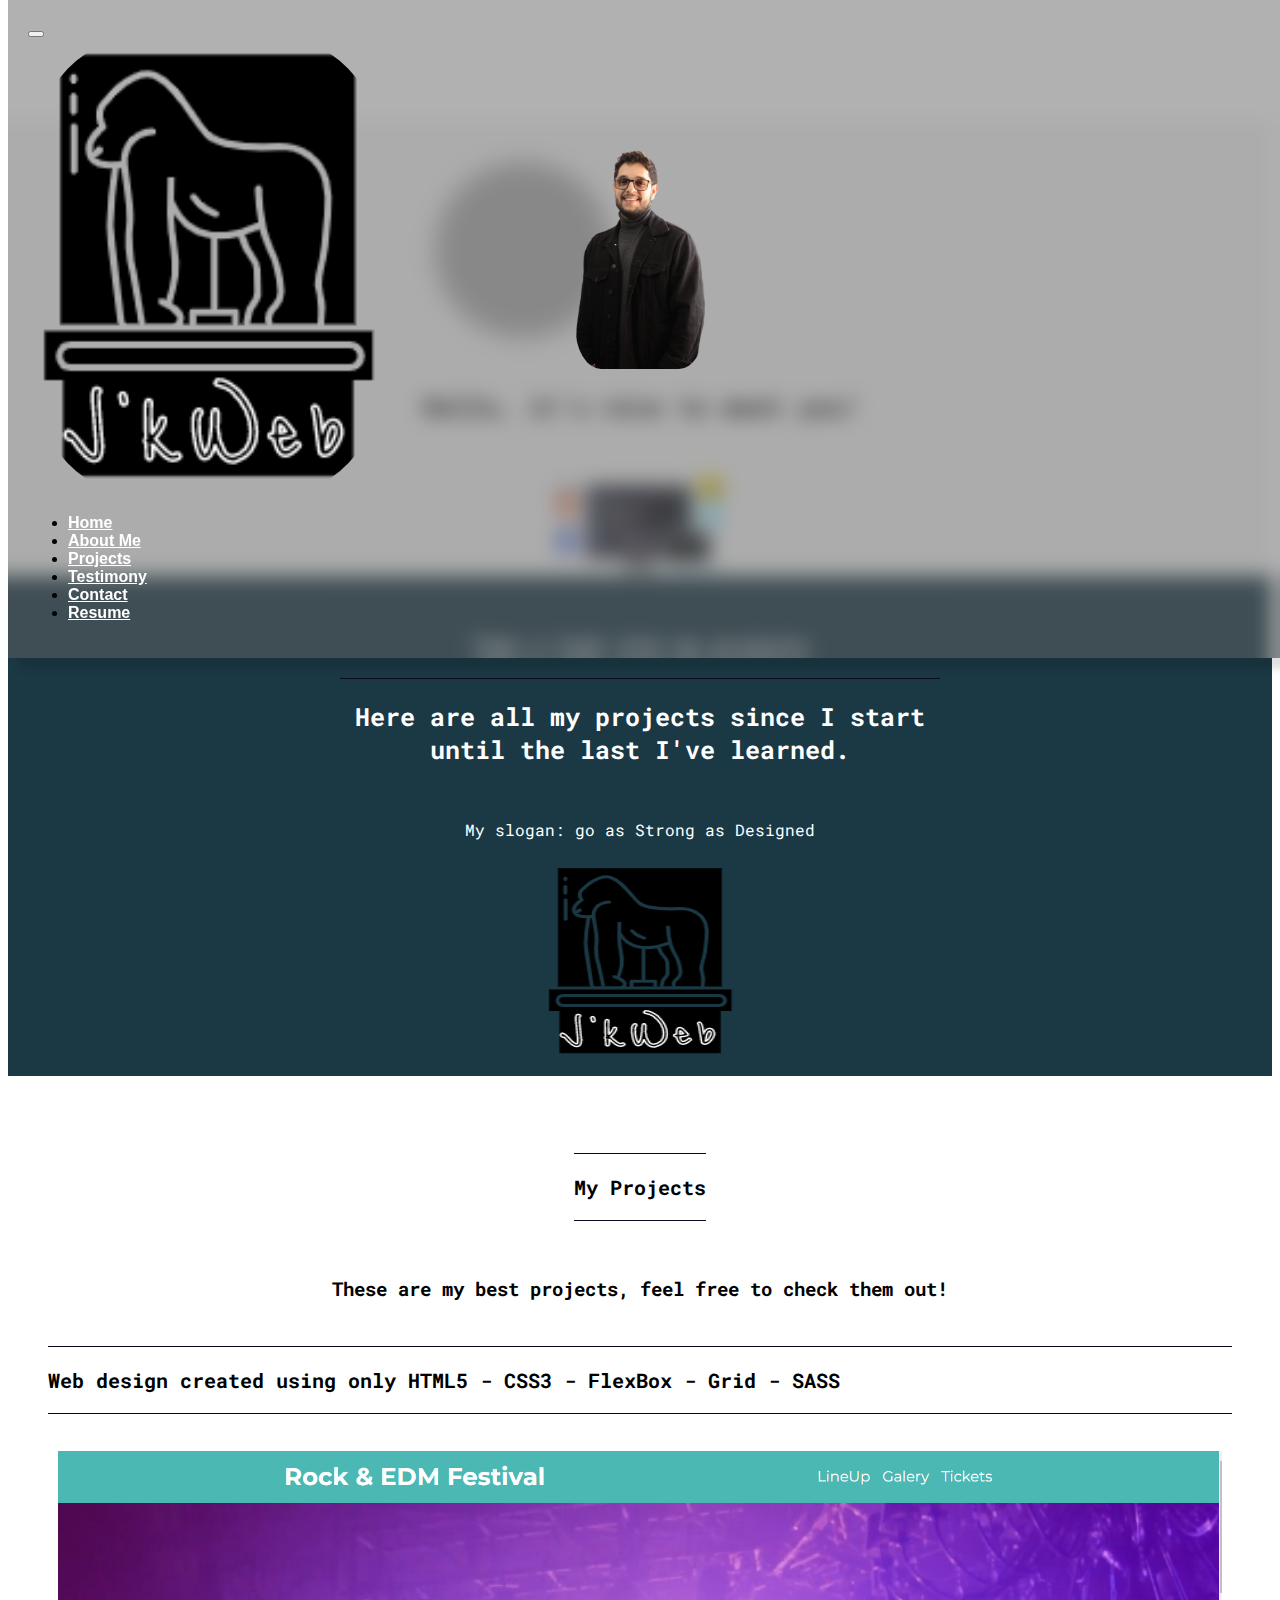
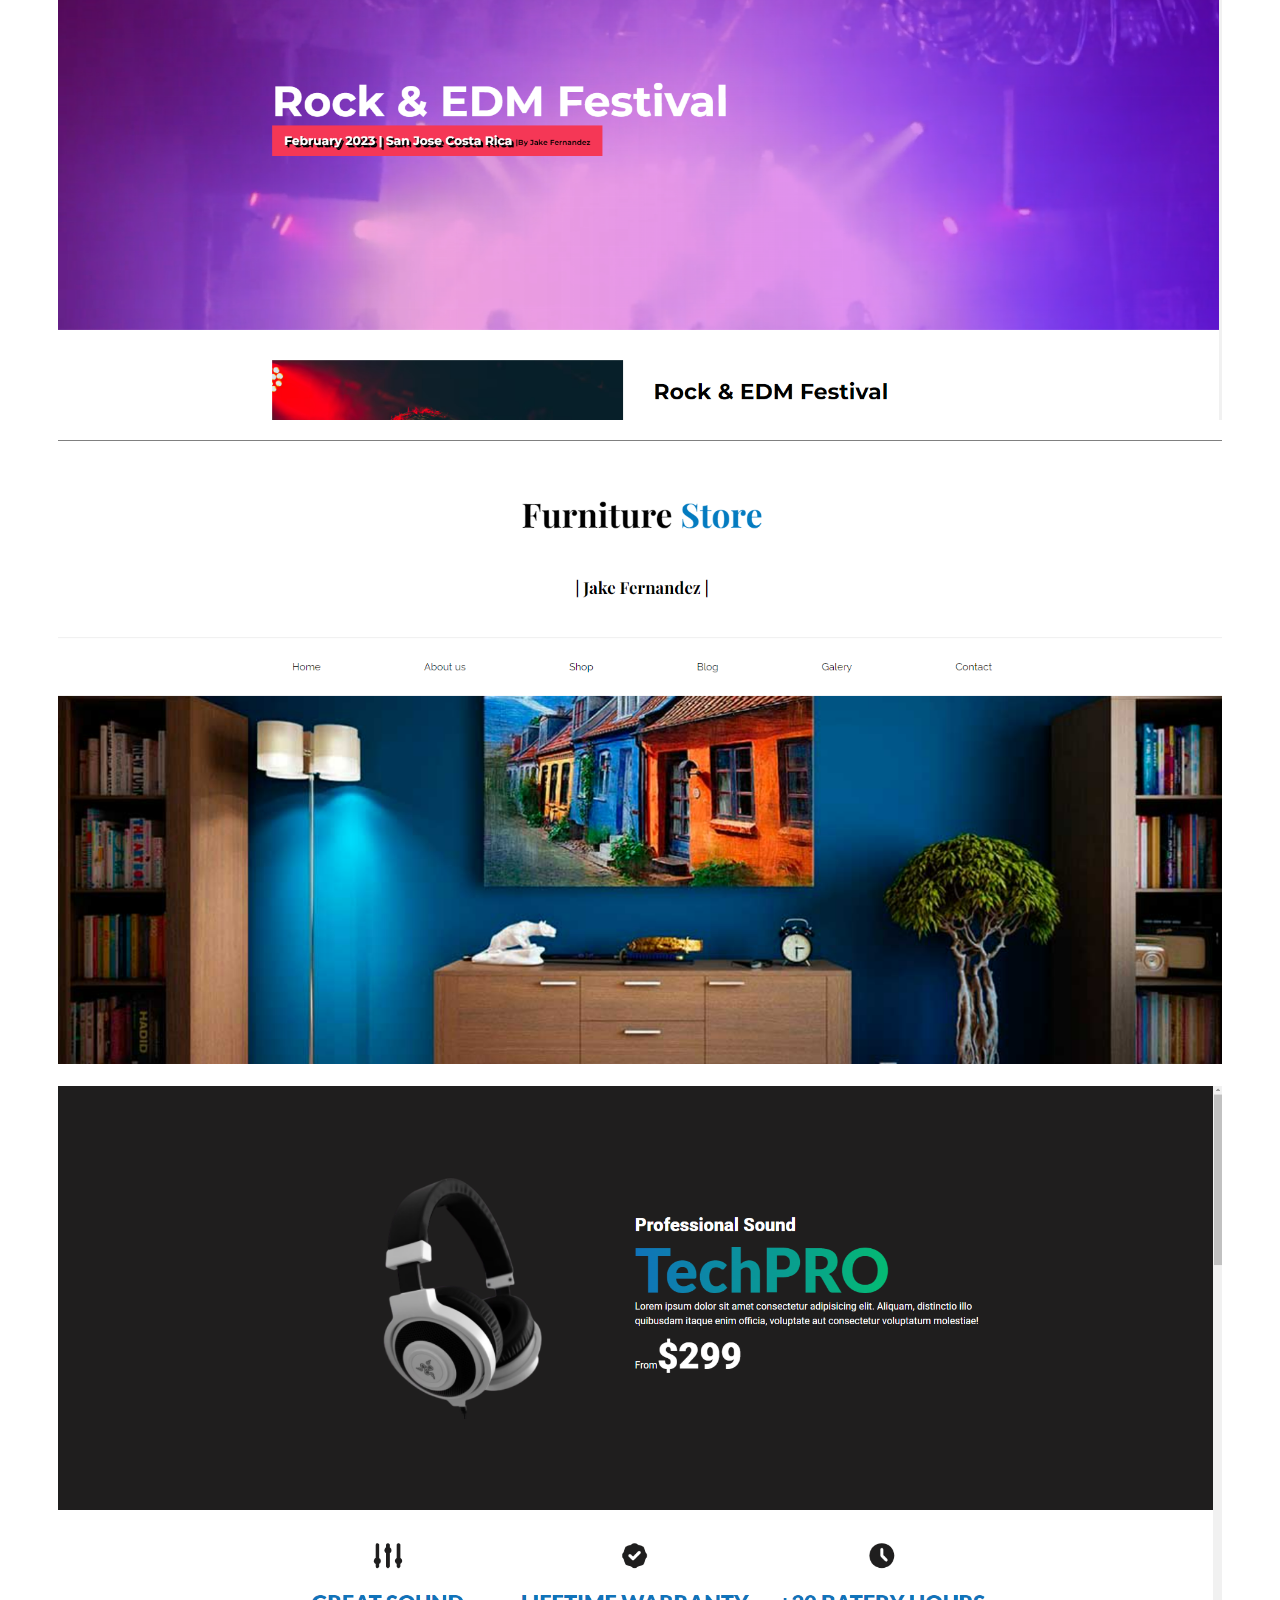
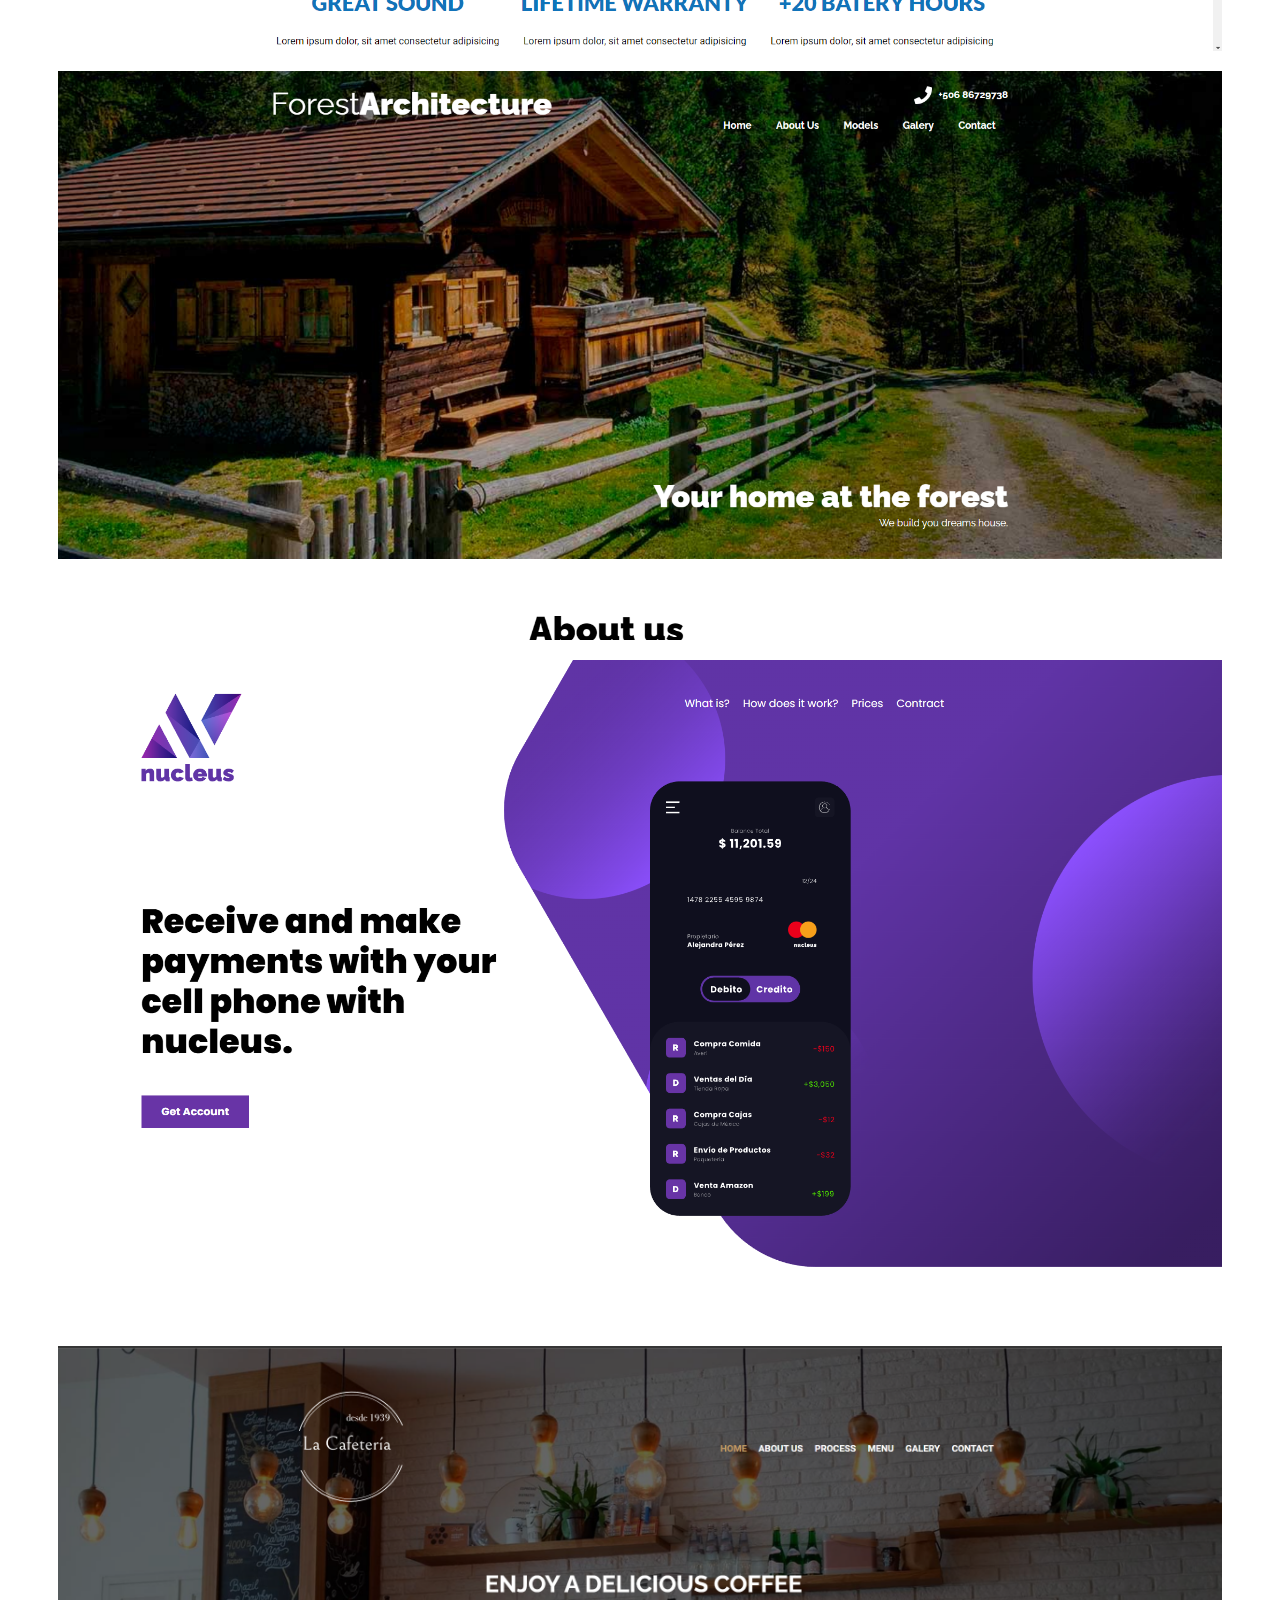
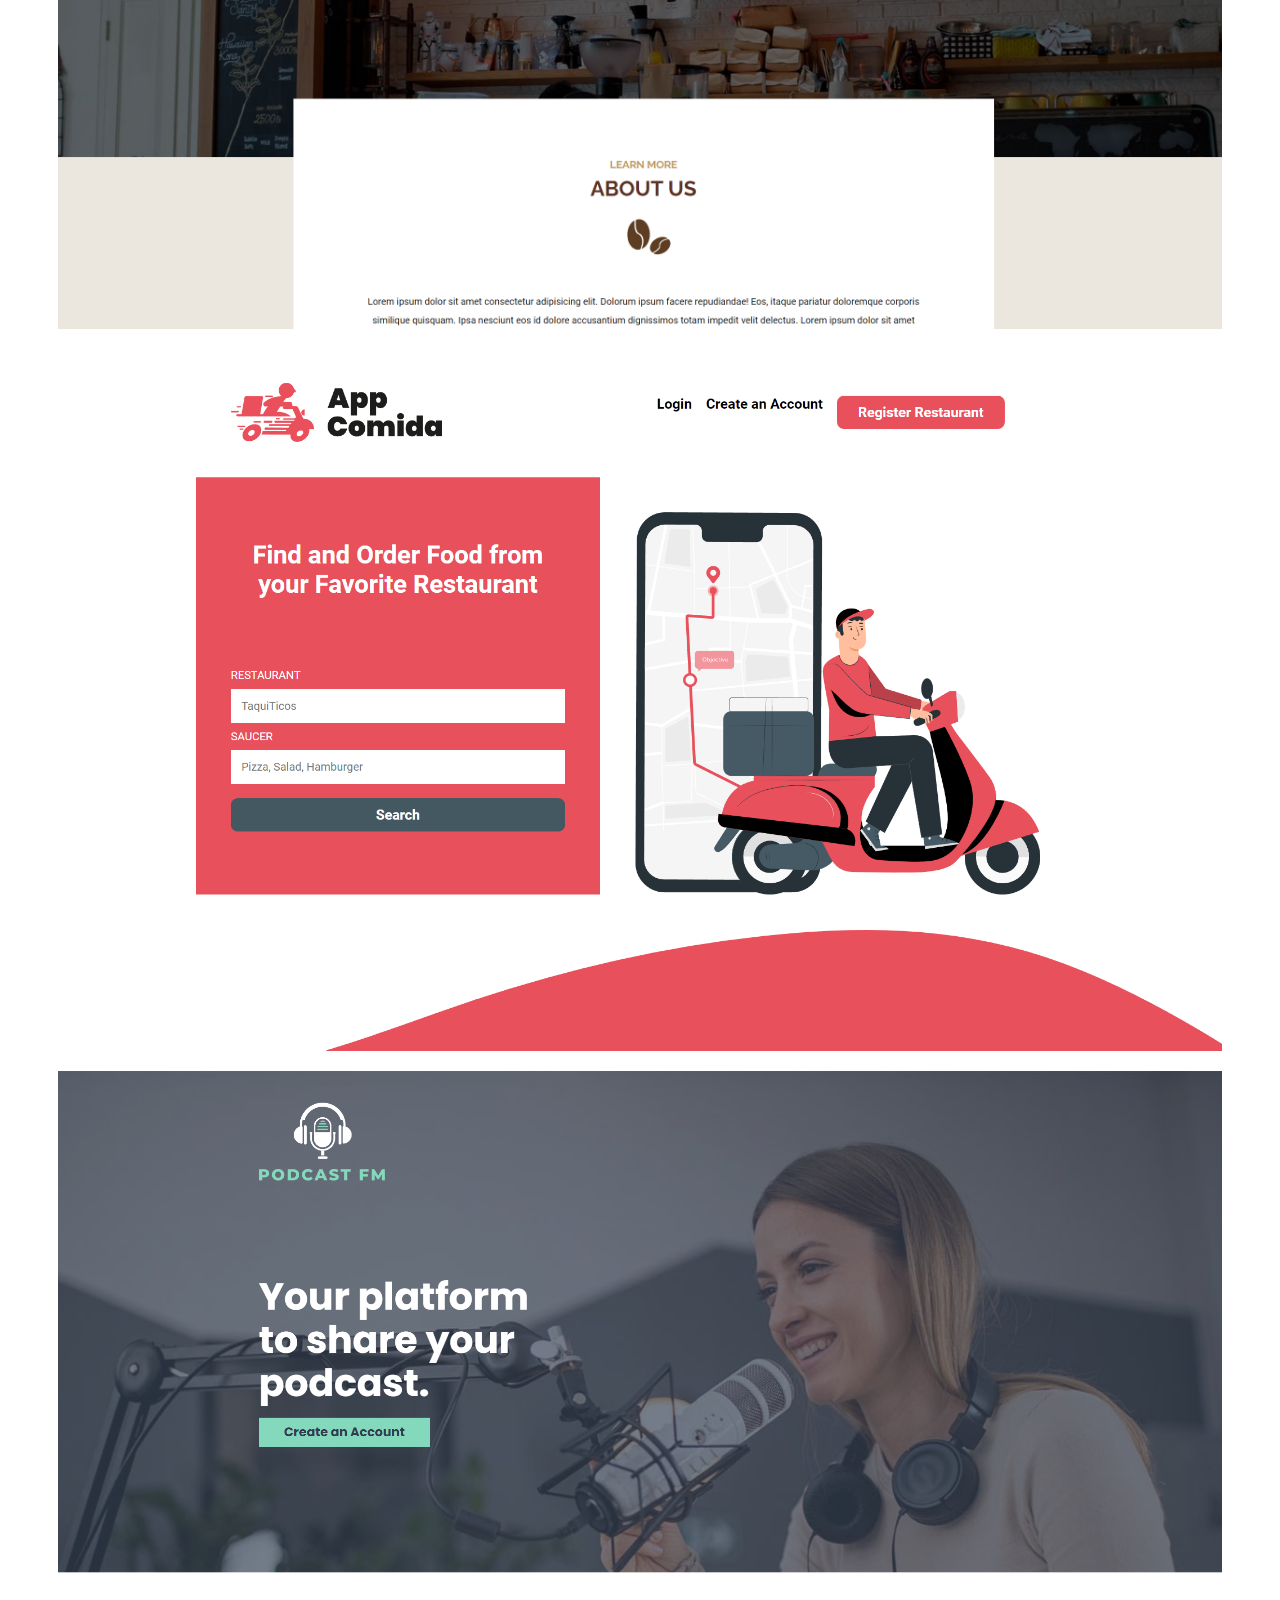
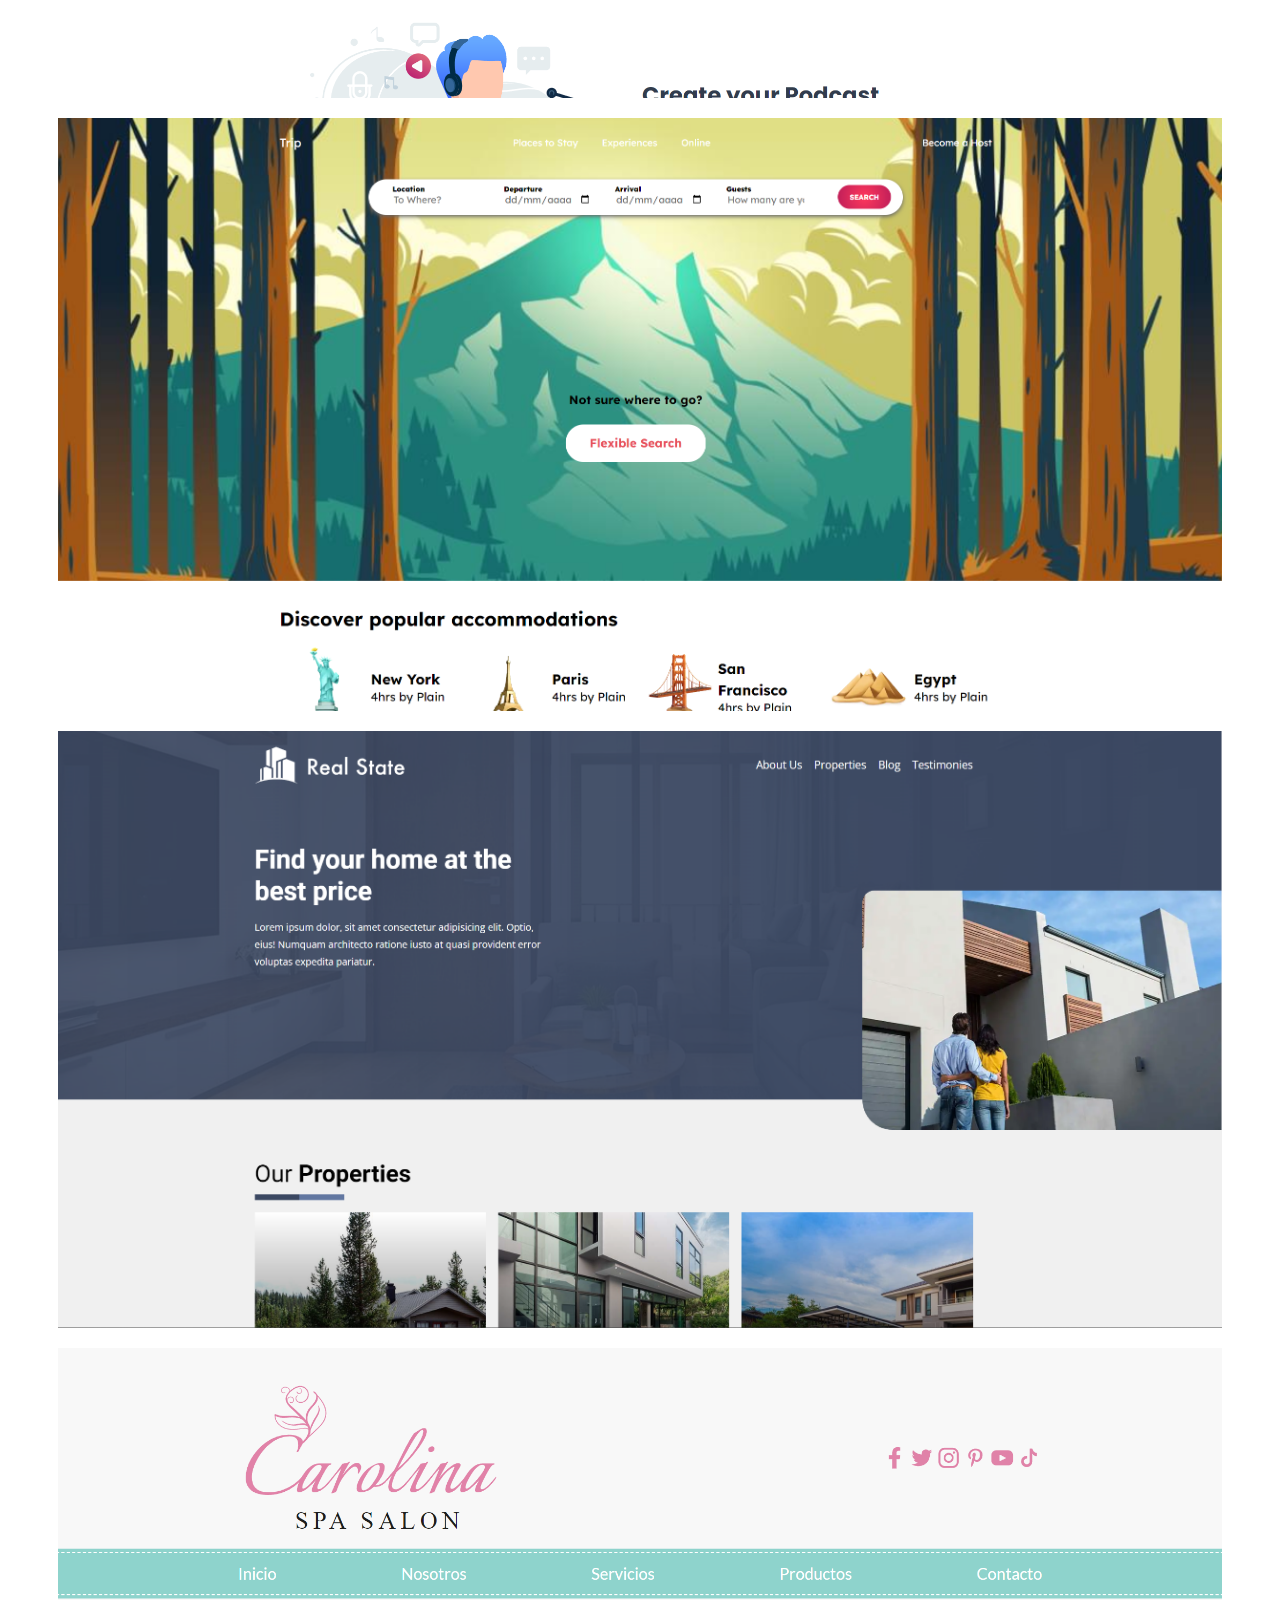
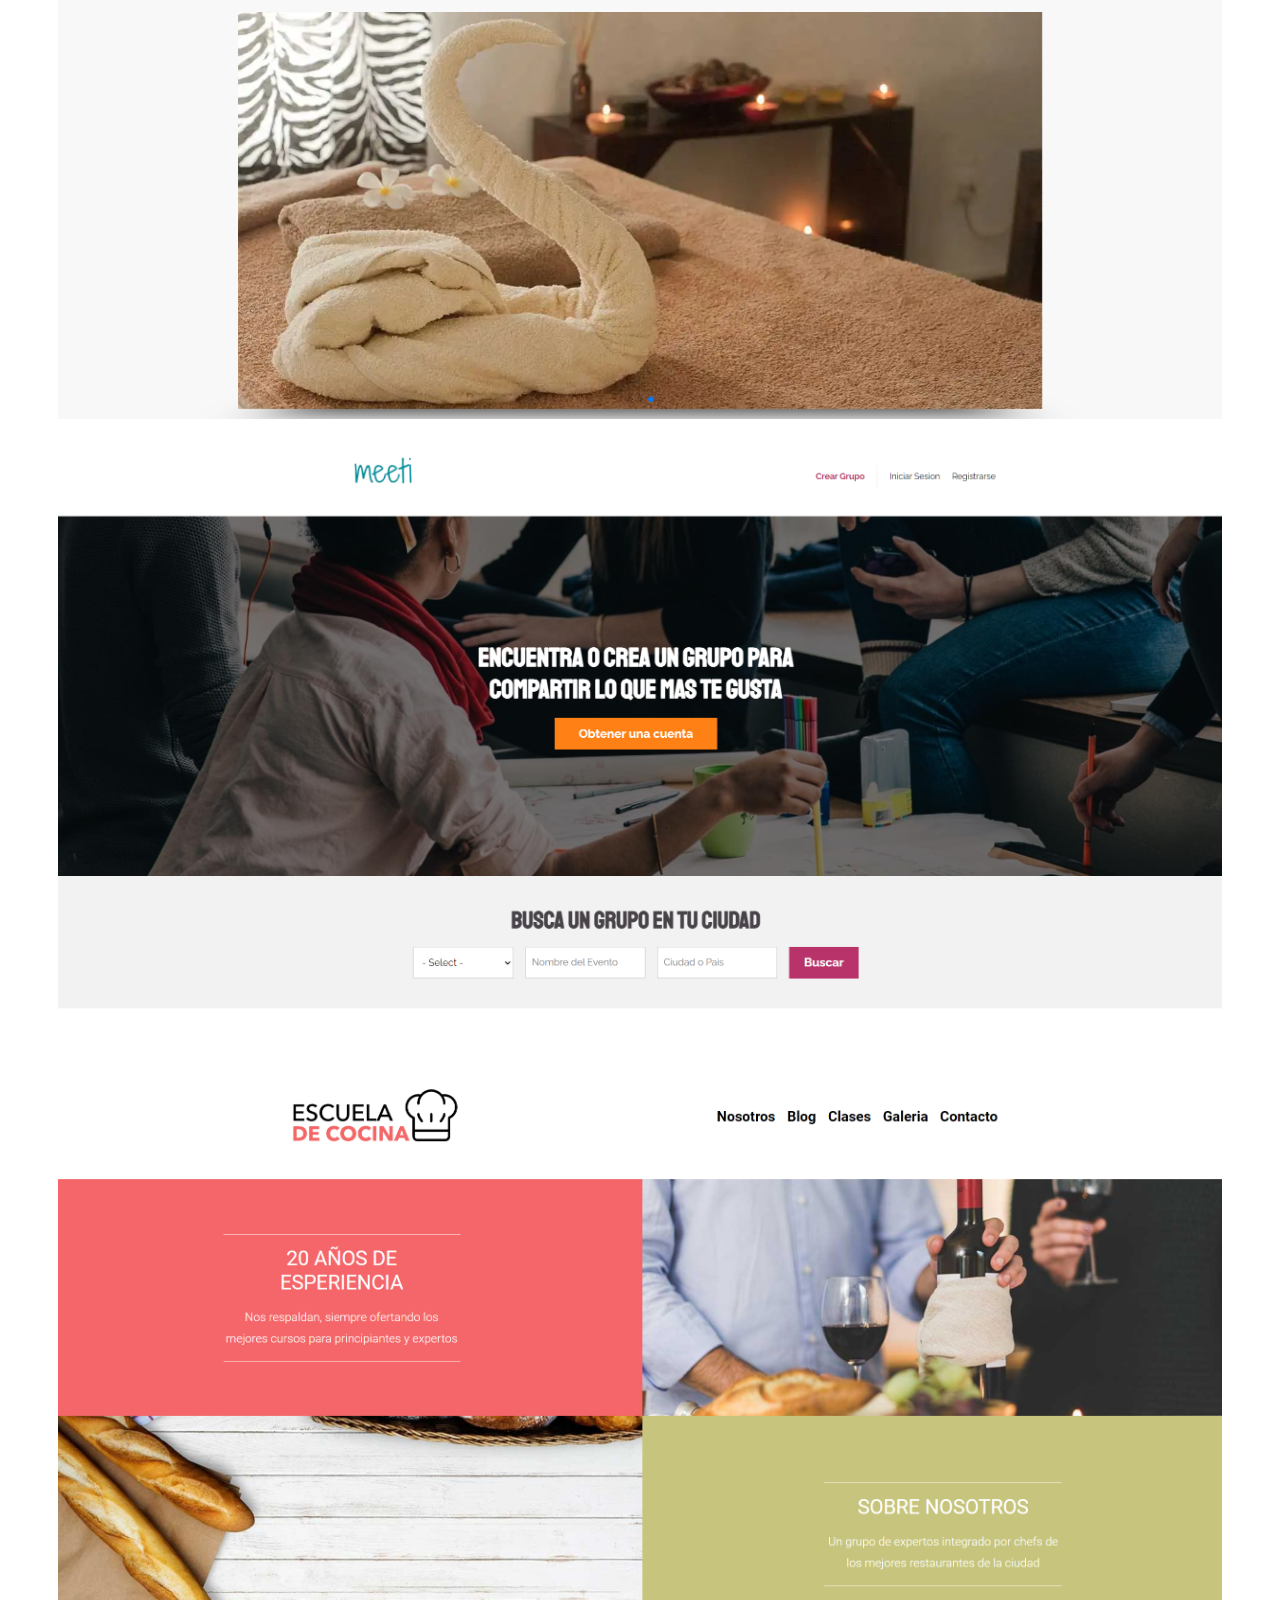
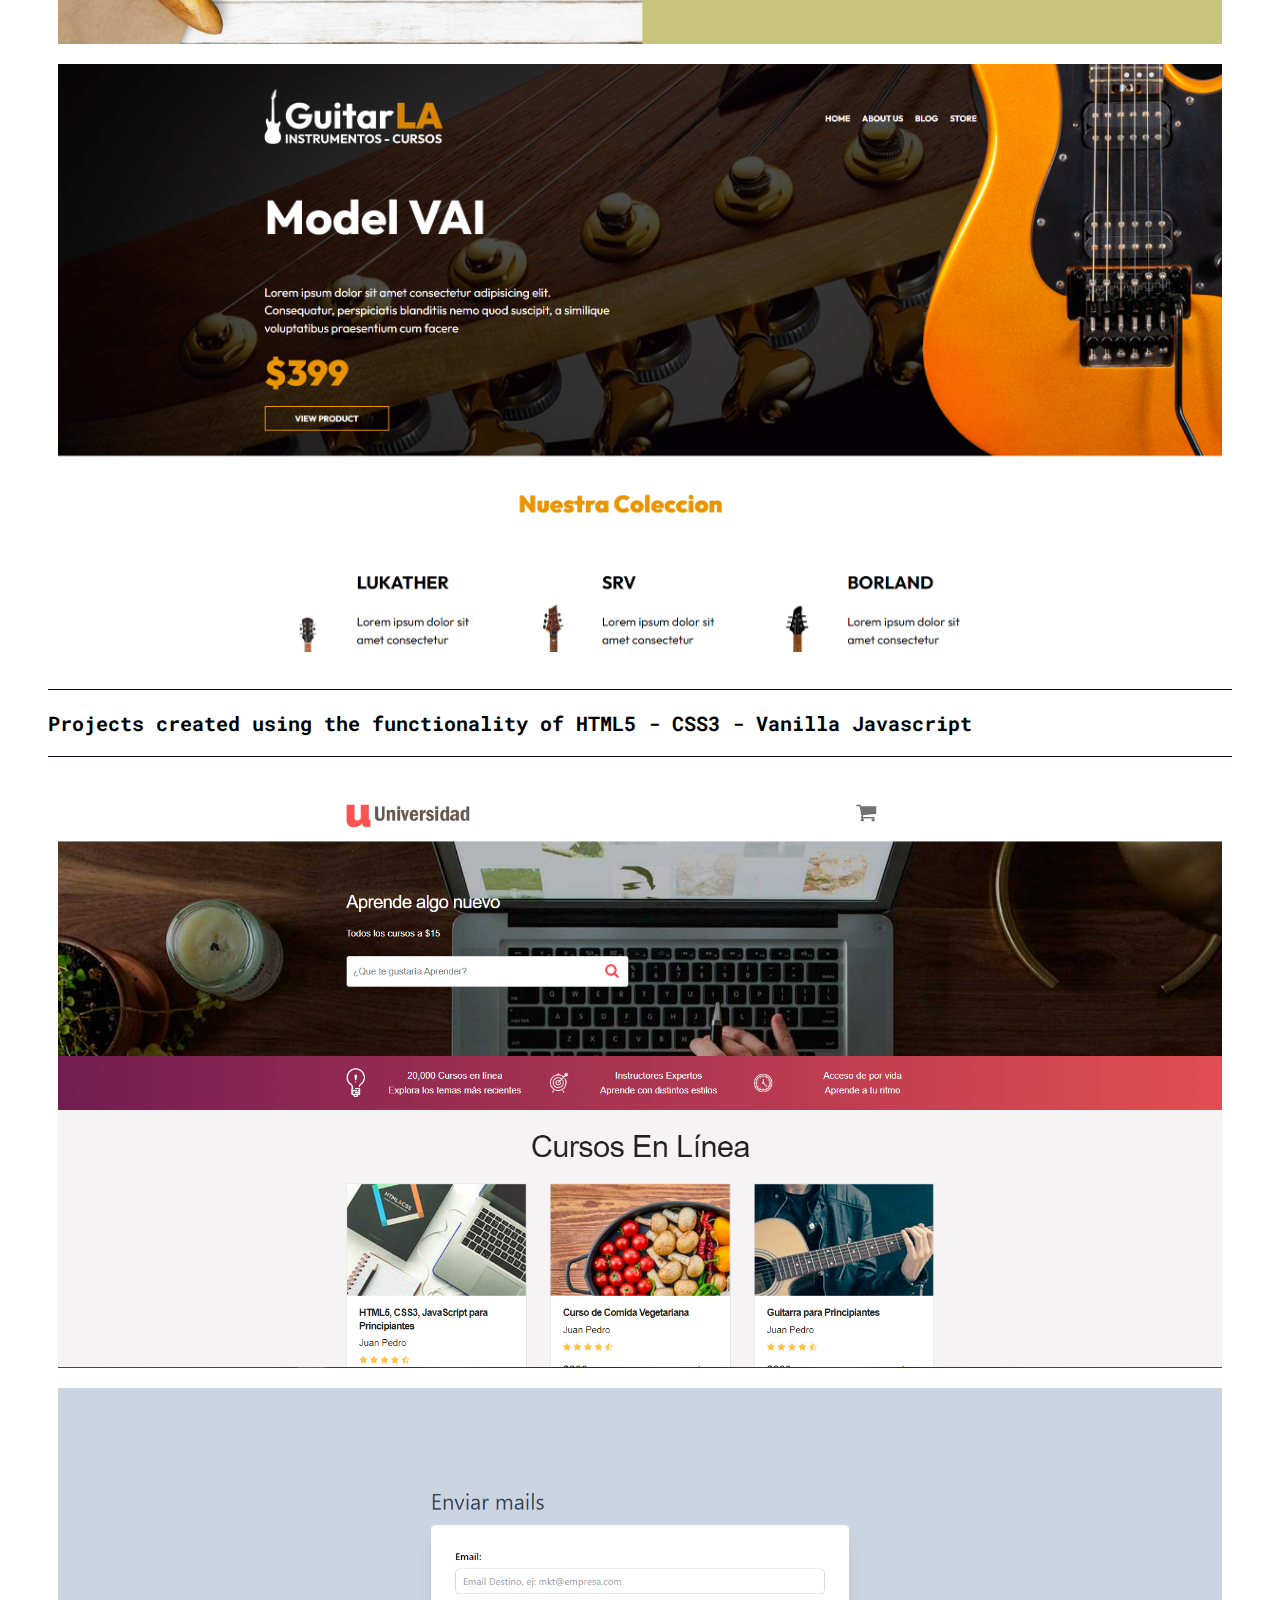
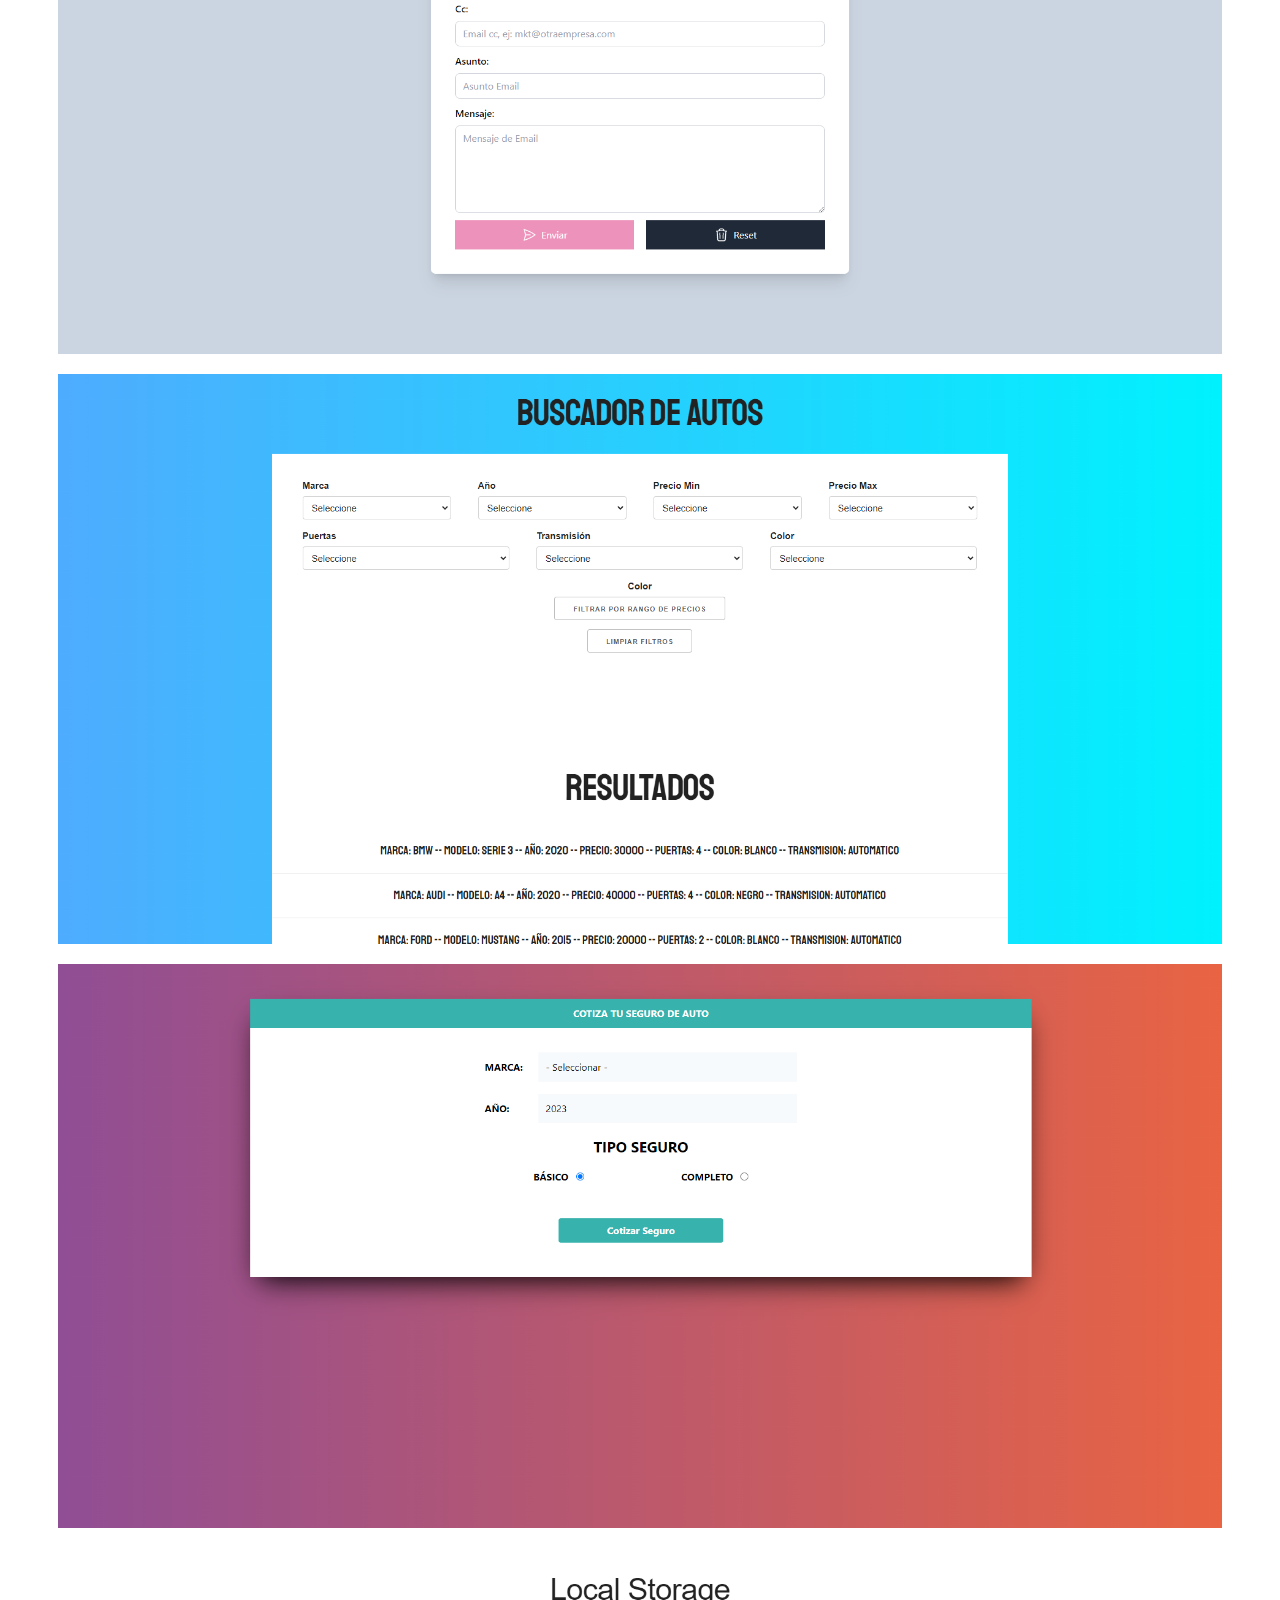
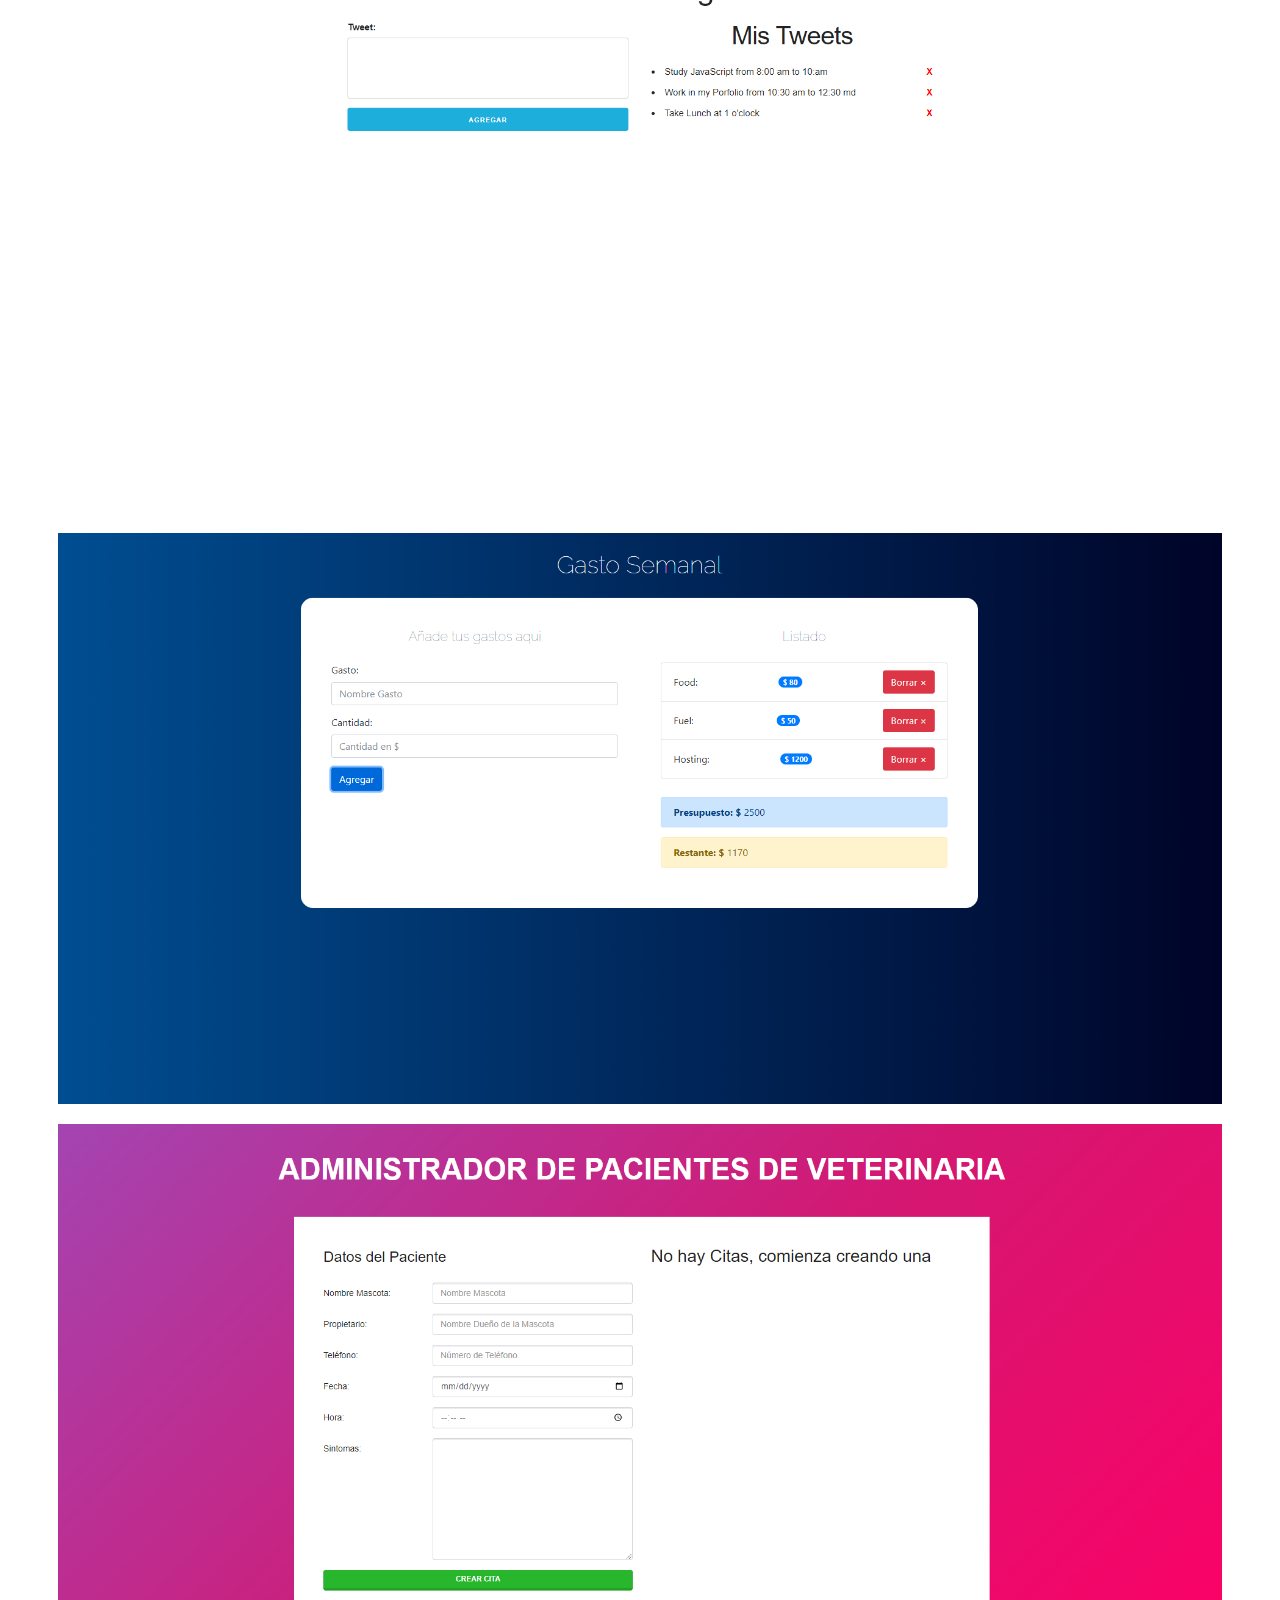
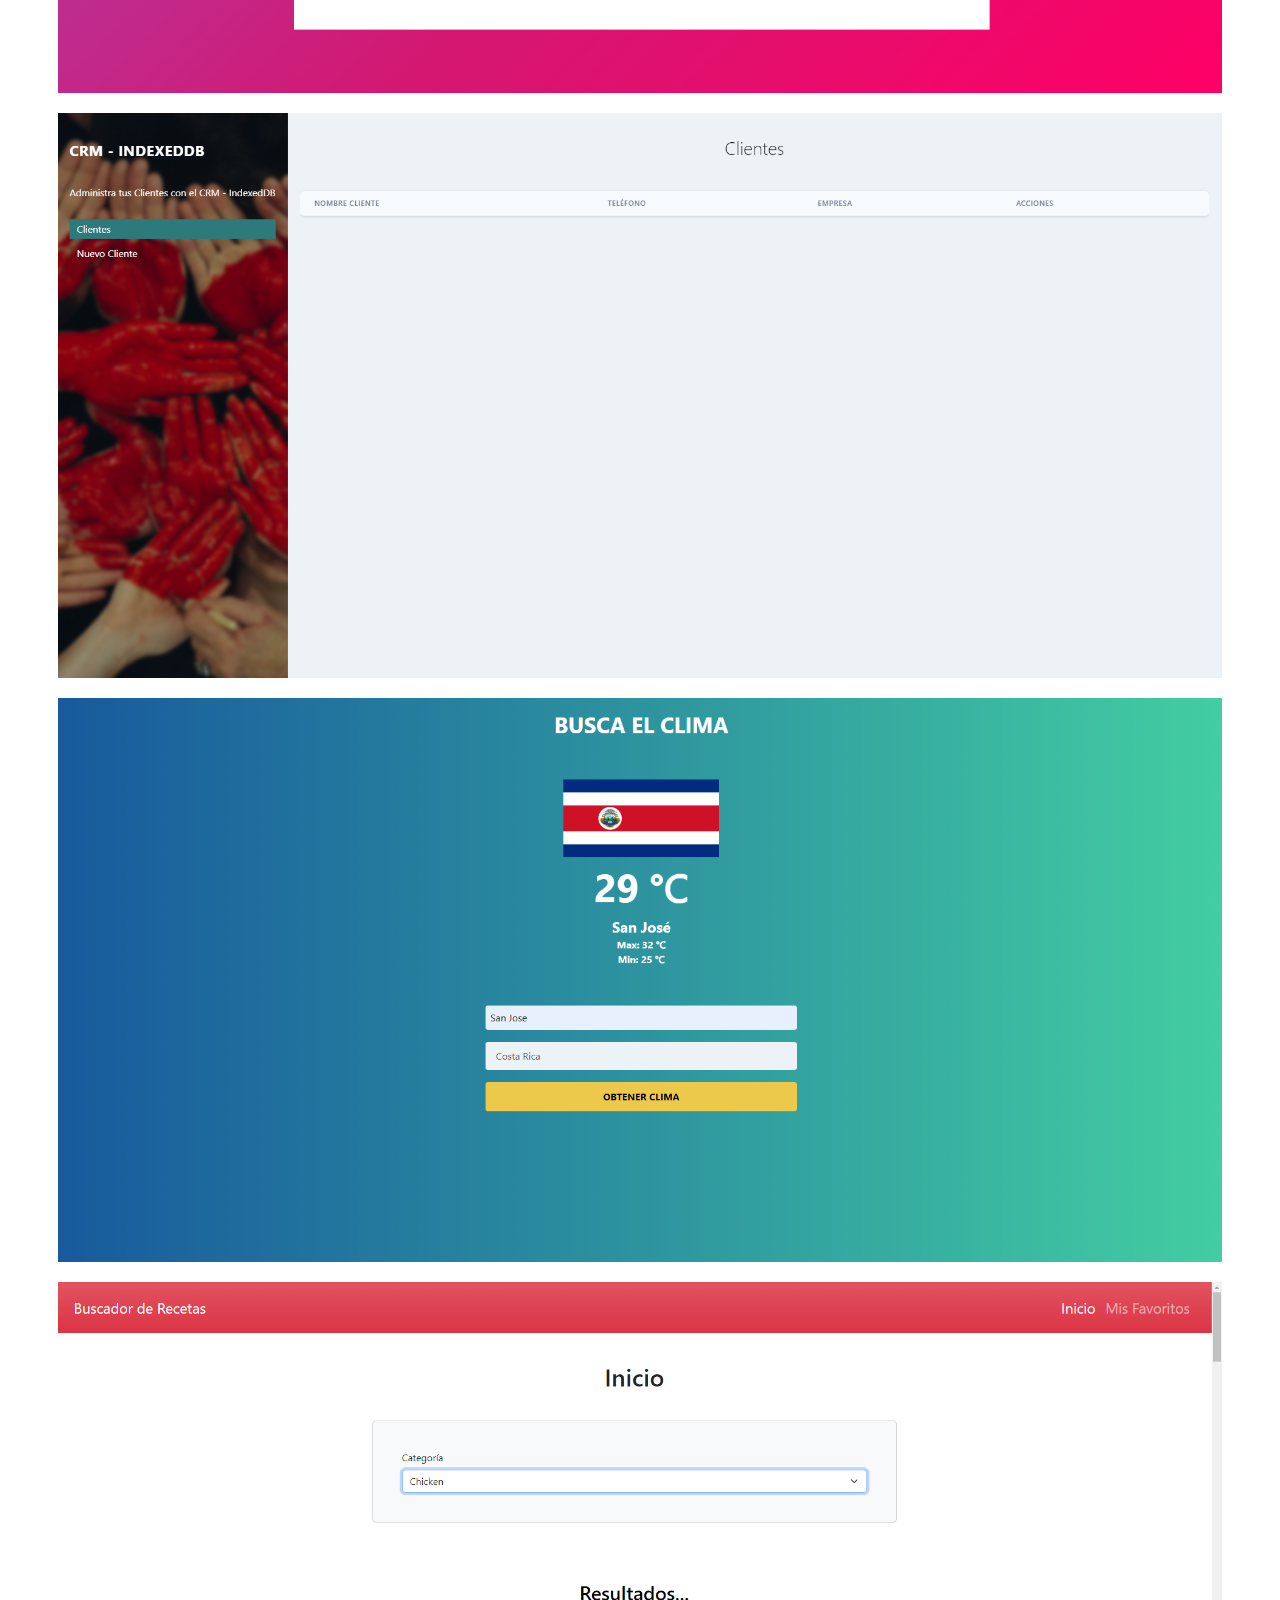
==== moreprojects.html @ 63410586 "My Deply" ====
<!DOCTYPE html>
<html lang="en">

    <head>
        <!-- Metadatos -->
        <meta charset="UTF-8">
        <meta http-equiv="X-UA-Compatible" content="IE=edge">
        <meta name="viewport" content="width=device-width, initial-scale=1.0">
        <meta name="author" content="Jake Fernandez">
        <meta name="description" content="Portfolio of web development by Jake Fernandez">
        <meta name="keywords" content="HTML, CSS, JavaScript, Reack, bootstrap">
        <meta name="viewport" content="width=device-width, initial-scale=1">
        <link rel="preconnect" href="https://fonts.googleapis.com">
        <link rel="preconnect" href="https://fonts.gstatic.com" crossorigin>
        <link rel="preconnect" href="https://fonts.googleapis.com">
        <link rel="preconnect" href="https://fonts.gstatic.com" crossorigin>
        <link rel="preconnect" href="https://fonts.googleapis.com">
        <link rel="preconnect" href="https://fonts.gstatic.com" crossorigin>
        <link href="https://fonts.googleapis.com/css2?family=Roboto+Mono:wght@400;700&display=swap" rel="stylesheet">

        <!-- titulo -->
        <title>JakeFernandez | Portfolio</title>
        <!-- favicon -->
        <link rel="icon" type="image/x-icon" href="built/img/Logo.png">
        <!-- boostrap -->
        <link href="https://cdn.jsdelivr.net/npm/bootstrap@5.3.0-alpha1/dist/css/bootstrap.min.css" rel="stylesheet"
            integrity="sha384-GLhlTQ8iRABdZLl6O3oVMWSktQOp6b7In1Zl3/Jr59b6EGGoI1aFkw7cmDA6j6gD" crossorigin="anonymous">
        <link rel="stylesheet" href="https://cdn.jsdelivr.net/npm/bootstrap-icons@1.10.3/font/bootstrap-icons.css">
        <!-- CSS -->
        <link rel="stylesheet" href="built/css/scss/app.css">

    </head>

    <body>
        <!-- barra de navegacion -->
        <nav class="navbar navbar-expand-md navbar-light p-1  navegacion">

            <div class="container-fluid nav__container">
                <button class="navbar-toggler" type="button" data-bs-toggle="collapse" data-bs-target="#navbarToggler"
                    aria-controls="navbarToggler" aria-expanded="false" aria-label="Toggle navigation">
                    <span class="navbar-toggler-icon"></span>
                </button>
                <div class="collapse navbar-collapse" id="navbarToggler">
                    <a class="navbar-brand" href="index.html">
                        <img class="imag" src="built/img/Logo.png" width="80" alt="Logo pagina JFB">
                    </a>
                    <ul class="navbar-nav d-flex justify-content-center align-items-center">
                        <li class="nav-item">
                            <a class="nav-link active" aria-current="page" href="index.html">Home</a>
                        </li>
                        <li class="nav-item">
                            <a class="nav-link" href="#sobre-mi">About Me</a>
                        </li>
                        <li class="nav-item">
                            <a class="nav-link" href="#proyectos-recientes">Projects</a>
                        </li>
                        <li class="nav-item">
                            <a class="nav-link" href="#testimonio">Testimony</a>
                        </li>
                        <li class="nav-item">
                            <a class="nav-link" href="#contactos">Contact</a>
                        </li>
                        <li class="nav-item text-nav">
                            <a class="nav-link" href="Jake_FernandezCV.pdf" target="_blank"
                                rel="noopener noreferrer">Resume</a>
                        </li>
                    </ul>

                </div>
            </div>
        </nav>

        <!-- Hero Section -->
        <section id="hero" class="container-fluid hero align-items-stretch">

            <div class=" hero-principal  d-flex flex-column justify-content-center align-items-center">
                <div class="container row d-flex align-items-center justify-content-center">
                    <div class="container-circle ">

                    </div>
                    <picture>
                        <source srcset="built/img/FotosJake/5.webp" type="image/avif">
                        <source srcset="built/img/FotosJake/5.avif" type="image/webp">
                        <img class="img" loading="lazy" src="built/img/FotosJake/5.jpg" alt="Imagen Jake">
                    </picture>
                </div>
                <h1 class="t-relative">Hello, it's nice to meet you!</h1>
            </div>

            <div class="hero-inferior">
                <img class="hero-inferior-img img-fluid" src="built/img/hero-inferior.svg"
                    alt="Monitor, laptop, y logos de HTML, CSS, JavaScript, React">
            </div>
        </section>

        <!-- About me section -->
        <section id="sobre-mi" class="sobre-mi seccion-oscura">
            <div class="contenedor">
                <h2 class="seccion-titulo">Take a look into my projects</h2>

                <h2 class="t-relative">Here are all my projects since I start until the last I've learned.</h2>
                <p class="slogan">My slogan: <span>go as Strong as Designed</span></p>
            </div>
            <img class="imag-lg" src="built/img/Logo.png" width="80" alt="Logo pagina JFB">

        </section>



        <!-- Seccion Proyectos -->
        <section id="proyectos-recientes" class="proyectos-recientes seccions-clara d-flex flex-column">
            <h2 class="seccion-titulo texto-negro">My Projects</h2>
            <h3>These are my best projects, feel free to check them out!</h3>

            <!-- galeria de proyectos -->
            <div class="container text-center proyecto-contenedor"">
            <!-- <div class=" row container-fluid">
                <h4 class="seccion-titulo mt-3 mb-3">Projects created using HTML5 - CSS3 - JS AJAX - PHP - MySQL </h4> -->
                <!-- proyecto 1 -->
                <!-- <div class="col-12 col-md-6 col-lg-4">
                    <div class="proyecto">
                        <img src="built/img/festivalRockEDMbg.png" alt="Imagen proyecto 1">
                        <div class="overlay">
                            <p>Festival Rock EDM</p>
                            <div class="iconos-contenedor">
                                <a href="https://github.com/jakefernandez102/FestivalMusic.git" target="_blank"
                                    rel="noopener noreferrer">
                                    <i class="bi bi-github"></i>
                                </a>
                                <a href="https://festivalmusicjakefernandez.netlify.app" target="_blank"
                                    rel="noopener noreferrer">
                                    <i class="bi bi-browser-chrome"></i>
                                </a>
                            </div>
                        </div>
                    </div>
                </div> -->
                <!-- proyecto 2 -->
                <!-- <div class="col-12 col-md-6 col-lg-4">
                    <div class="proyecto">
                        <img src="built/img/proyecto2.png" alt="Imagen proyecto 1">
                        <div class="overlay">
                            <p>Coming soon...</p>
                            <div class="iconos-contenedor">
                                <a href="" target="_blank" rel="noopener noreferrer">
                                    <i class="bi bi-github"></i>
                                </a>
                                <a href="" target="_blank" rel="noopener noreferrer">
                                    <i class="bi bi-browser-chrome"></i>
                                </a>
                            </div>
                        </div>
                    </div>
                </div> -->
                <!-- proyecto 3 -->
                <!-- <div class="col-12 col-md-6 col-lg-4">
                    <div class="proyecto">
                        <img src="built/img/proyecto3.png" alt="Imagen proyecto 1">
                        <div class="overlay">
                            <p>Coming soon...</p>
                            <div class="iconos-contenedor">
                                <a href="" target="_blank" rel="noopener noreferrer">
                                    <i class="bi bi-github"></i>
                                </a>
                                <a href="" target="_blank" rel="noopener noreferrer">
                                    <i class="bi bi-browser-chrome"></i>
                                </a>
                            </div>
                        </div>
                    </div>
                </div>
            </div> -->
            <div class="row container-fluid">
                <h4 class="seccion-titulo mt-3 mb-3">Web design created using <strong>only</strong> HTML5 - CSS3 -
                    FlexBox -
                    Grid -
                    SASS </h4>
                <!-- proyecto 1 -->
                <div class="col-12 col-md-6 col-lg-4">
                    <div class="proyecto">
                        <img src="built/img/festivalRockEDMbg.png" alt="Imagen proyecto 1">
                        <div class="overlay">
                            <p>Festival Rock EDM</p>
                            <div class="iconos-contenedor">
                                <a href="https://github.com/jakefernandez102/FestivalMusic.git" target="_blank"
                                    rel="noopener noreferrer">
                                    <i class="bi bi-github"></i>
                                </a>
                                <a href="https://festivalmusicjakefernandez.netlify.app" target="_blank"
                                    rel="noopener noreferrer">
                                    <i class="bi bi-browser-chrome"></i>
                                </a>
                            </div>
                        </div>
                    </div>
                </div>
                <!-- proyecto 1 -->
                <div class="col-12 col-md-6 col-lg-4">
                    <div class="proyecto">
                        <img src="built/img/FurnitureStorebg.png" alt="Imagen proyecto 1">
                        <div class="overlay">
                            <p>Furniture Store</p>
                            <div class="iconos-contenedor">
                                <a href="https://github.com/jakefernandez102/FurnitureStore.git" target="_blank"
                                    rel="noopener noreferrer">
                                    <i class="bi bi-github"></i>
                                </a>
                                <a href="https://furniturestorejakefernandez.netlify.app" target="_blank"
                                    rel="noopener noreferrer">
                                    <i class="bi bi-browser-chrome"></i>
                                </a>
                            </div>
                        </div>
                    </div>
                </div>
                <!-- proyecto 2 -->
                <div class="col-12 col-md-6 col-lg-4">
                    <div class="proyecto">
                        <img src="built/img/TechPRObg.png" alt="Imagen proyecto 1">
                        <div class="overlay">
                            <p>TechPRO Headphone</p>
                            <div class="iconos-contenedor">
                                <a href="https://github.com/jakefernandez102/TechProHeadphones.git" target="_blank"
                                    rel="noopener noreferrer">
                                    <i class="bi bi-github"></i>
                                </a>
                                <a href="https://techprojakefernandez.netlify.app/" target="_blank"
                                    rel="noopener noreferrer">
                                    <i class="bi bi-browser-chrome"></i>
                                </a>
                            </div>
                        </div>
                    </div>
                </div>
                <!-- proyecto 3 -->
                <div class="col-12 col-md-6 col-lg-4">
                    <div class="proyecto">
                        <img src="built/img/Architecturebg.png" alt="Imagen proyecto 1">
                        <div class="overlay">
                            <p>Architecture Web Site.</p>
                            <div class="iconos-contenedor">
                                <a href="https://github.com/jakefernandez102/ArchitectureDesign.git" target="_blank"
                                    rel="noopener noreferrer">
                                    <i class="bi bi-github"></i>
                                </a>
                                <a href="https://archdesignjakefernandez.netlify.app" target="_blank"
                                    rel="noopener noreferrer">
                                    <i class="bi bi-browser-chrome"></i>
                                </a>
                            </div>
                        </div>
                    </div>
                </div>
                <!-- proyecto 3 -->
                <div class="col-12 col-md-6 col-lg-4">
                    <div class="proyecto">
                        <img src="built/img/NucleusApp.png" alt="Imagen proyecto 1">
                        <div class="overlay">
                            <p>Nucleus App</p>
                            <div class="iconos-contenedor">
                                <a href="https://github.com/jakefernandez102/Nucleus-eWallet" target="_blank"
                                    rel="noopener noreferrer">
                                    <i class="bi bi-github"></i>
                                </a>
                                <a href="https://nucleusappjakefernandezdev.netlify.app/" target="_blank"
                                    rel="noopener noreferrer">
                                    <i class="bi bi-browser-chrome"></i>
                                </a>
                            </div>
                        </div>
                    </div>
                </div>
                <!-- proyecto 3 -->
                <div class="col-12 col-md-6 col-lg-4">
                    <div class="proyecto">
                        <img src="built/img/Cafeteria.png" alt="Imagen proyecto 1">
                        <div class="overlay">
                            <p>Cafeteria Web Site</p>
                            <div class="iconos-contenedor">
                                <a href="https://github.com/jakefernandez102/CafeteriaSASS" target="_blank"
                                    rel="noopener noreferrer">
                                    <i class="bi bi-github"></i>
                                </a>
                                <a href="https://cafeteriasassjakefernandez.netlify.app/" target="_blank"
                                    rel="noopener noreferrer">
                                    <i class="bi bi-browser-chrome"></i>
                                </a>
                            </div>
                        </div>
                    </div>
                </div>
                <!-- proyecto 3 -->
                <div class="col-12 col-md-6 col-lg-4">
                    <div class="proyecto">
                        <img src="built/img/DeliveryApp.png" alt="Imagen proyecto 1">
                        <div class="overlay">
                            <p>DeliveryApp</p>
                            <div class="iconos-contenedor">
                                <a href="https://github.com/jakefernandez102/DeliveryApp" target="_blank"
                                    rel="noopener noreferrer">
                                    <i class="bi bi-github"></i>
                                </a>
                                <a href="https://deliveryappjakefernandez.netlify.app/" target="_blank"
                                    rel="noopener noreferrer">
                                    <i class="bi bi-browser-chrome"></i>
                                </a>
                            </div>
                        </div>
                    </div>
                </div>
                <!-- proyecto 3 -->
                <div class="col-12 col-md-6 col-lg-4">
                    <div class="proyecto">
                        <img src="built/img/Podcast.png" alt="Imagen proyecto 1">
                        <div class="overlay">
                            <p>PodCast Web Site</p>
                            <div class="iconos-contenedor">
                                <a href="https://github.com/jakefernandez102/PodCast" target="_blank"
                                    rel="noopener noreferrer">
                                    <i class="bi bi-github"></i>
                                </a>
                                <a href="https://podcastappjakefernandez.netlify.app/" target="_blank"
                                    rel="noopener noreferrer">
                                    <i class="bi bi-browser-chrome"></i>
                                </a>
                            </div>
                        </div>
                    </div>
                </div>
                <!-- proyecto 3 -->
                <div class="col-12 col-md-6 col-lg-4">
                    <div class="proyecto">
                        <img src="built/img/airbnbclon.png" alt="Imagen proyecto 1">
                        <div class="overlay">
                            <p>Air b&b clon</p>
                            <div class="iconos-contenedor">
                                <a href="https://github.com/jakefernandez102/AirbNb-Clon" target="_blank"
                                    rel="noopener noreferrer">
                                    <i class="bi bi-github"></i>
                                </a>
                                <a href="https://airbnbclonjakefernandez.netlify.app/" target="_blank"
                                    rel="noopener noreferrer">
                                    <i class="bi bi-browser-chrome"></i>
                                </a>
                            </div>
                        </div>
                    </div>
                </div>
                <!-- proyecto 3 -->
                <div class="col-12 col-md-6 col-lg-4">
                    <div class="proyecto">
                        <img src="built/img/RealState.png" alt="Imagen proyecto 1">
                        <div class="overlay">
                            <p>Real State Web Site</p>
                            <div class="iconos-contenedor">
                                <a href="https://github.com/jakefernandez102/RealState" target="_blank"
                                    rel="noopener noreferrer">
                                    <i class="bi bi-github"></i>
                                </a>
                                <a href="https://realstatejakefernandez.netlify.app/" target="_blank"
                                    rel="noopener noreferrer">
                                    <i class="bi bi-browser-chrome"></i>
                                </a>
                            </div>
                        </div>
                    </div>
                </div>
                <!-- proyecto 3 -->
                <div class="col-12 col-md-6 col-lg-4">
                    <div class="proyecto">
                        <img src="built/img/CarolinaSpa.png" alt="Imagen proyecto 1">
                        <div class="overlay">
                            <p>Carolina Spa Web Site</p>
                            <div class="iconos-contenedor">
                                <a href="https://github.com/jakefernandez102/CarolinaSpaSite" target="_blank"
                                    rel="noopener noreferrer">
                                    <i class="bi bi-github"></i>
                                </a>
                                <a href="https://carolinaspajakefernandez.netlify.app/" target="_blank"
                                    rel="noopener noreferrer">
                                    <i class="bi bi-browser-chrome"></i>
                                </a>
                            </div>
                        </div>
                    </div>
                </div>
                <!-- proyecto 3 -->
                <div class="col-12 col-md-6 col-lg-4">
                    <div class="proyecto">
                        <img src="built/img/Meeti-bg.png" alt="Imagen proyecto 1">
                        <div class="overlay">
                            <p>Meeti Clon</p>
                            <div class="iconos-contenedor">
                                <a href="https://github.com/jakefernandez102/meeti" target="_blank"
                                    rel="noopener noreferrer">
                                    <i class="bi bi-github"></i>
                                </a>
                                <a href="https://meetijakefernandez.netlify.app/" target="_blank"
                                    rel="noopener noreferrer">
                                    <i class="bi bi-browser-chrome"></i>
                                </a>
                            </div>
                        </div>
                    </div>
                </div>
                <!-- proyecto 3 -->
                <div class="col-12 col-md-6 col-lg-4">
                    <div class="proyecto">
                        <img src="built/img/EscuelaCocina-bg.png" alt="Imagen proyecto 1">
                        <div class="overlay">
                            <p>Escuela Cocina Web Site</p>
                            <div class="iconos-contenedor">
                                <a href="https://github.com/jakefernandez102/EscuelaDeCocina" target="_blank"
                                    rel="noopener noreferrer">
                                    <i class="bi bi-github"></i>
                                </a>
                                <a href="https://escuelacocinajakefernandez.netlify.app/" target="_blank"
                                    rel="noopener noreferrer">
                                    <i class="bi bi-browser-chrome"></i>
                                </a>
                            </div>
                        </div>
                    </div>
                </div>
                <!-- proyecto 3 -->
                <div class="col-12 col-md-6 col-lg-4">
                    <div class="proyecto">
                        <img src="built/img/GuitarLA.png" alt="Imagen proyecto 1">
                        <div class="overlay">
                            <p>Guitar LA Design</p>
                            <div class="iconos-contenedor">
                                <a href="https://github.com/jakefernandez102/GUITARLA" target="_blank"
                                    rel="noopener noreferrer">
                                    <i class="bi bi-github"></i>
                                </a>
                                <a href="https://guitarlajakefernandez.netlify.app/" _blank" rel="noopener noreferrer">
                                    <i class="bi bi-browser-chrome"></i>
                                </a>
                            </div>
                        </div>
                    </div>
                </div>
            </div>
            <!-- <div class="row container-fluid">
                <h4 class="seccion-titulo mt-3 mb-3">Web Design created using <strong>only</strong> HTML5 - CSS3 -
                    Bootstrap -
                    SASS
                </h4> -->
                <!-- proyecto 1 -->
                <!-- <div class="col-12 col-md-6 col-lg-4">
                    <div class="proyecto">
                        <img src="built/img/proyecto1.png" alt="Imagen proyecto 1">
                        <div class="overlay">
                            <p>Coming soon...</p>
                            <div class="iconos-contenedor">
                                <a href="" target="_blank" rel="noopener noreferrer">
                                    <i class="bi bi-github"></i>
                                </a>
                                <a href="" target="_blank" rel="noopener noreferrer">
                                    <i class="bi bi-browser-chrome"></i>
                                </a>
                            </div>
                        </div>
                    </div>
                </div> -->
                <!-- proyecto 2 -->
                <!-- <div class="col-12 col-md-6 col-lg-4">
                    <div class="proyecto">
                        <img src="built/img/proyecto2.png" alt="Imagen proyecto 1">
                        <div class="overlay">
                            <p>Coming soon...</p>
                            <div class="iconos-contenedor">
                                <a href="" target="_blank" rel="noopener noreferrer">
                                    <i class="bi bi-github"></i>
                                </a>
                                <a href="" target="_blank" rel="noopener noreferrer">
                                    <i class="bi bi-browser-chrome"></i>
                                </a>
                            </div>
                        </div>
                    </div>
                </div> -->
                <!-- proyecto 3 -->
                <!-- <div class="col-12 col-md-6 col-lg-4">
                    <div class="proyecto">
                        <img src="built/img/proyecto3.png" alt="Imagen proyecto 1">
                        <div class="overlay">
                            <p>Coming soon...</p>
                            <div class="iconos-contenedor">
                                <a href="" target="_blank" rel="noopener noreferrer">
                                    <i class="bi bi-github"></i>
                                </a>
                                <a href="" target="_blank" rel="noopener noreferrer">
                                    <i class="bi bi-browser-chrome"></i>
                                </a>
                            </div>
                        </div>
                    </div>
                </div>
            </div> -->
            <div class="row container-fluid">
                <h4 class="seccion-titulo mt-3 mb-3">Projects created using the functionality of HTML5 - CSS3 -
                    Vanilla Javascript
                </h4>
                <!-- proyecto 1 -->
                <div class="col-12 col-md-6 col-lg-4">
                    <div class="proyecto">
                        <img src="built/img/CarShoppingbg.png" alt="Imagen proyecto 1">
                        <div class="overlay">
                            <p>Shopping cart Emulator</p>
                            <div class="iconos-contenedor">
                                <a href="https://github.com/jakefernandez102/ShoppingCar.git" target="_blank"
                                    rel="noopener noreferrer">
                                    <i class="bi bi-github"></i>
                                </a>
                                <a href="https://cartshopjakefernandezjs.netlify.app" target="_blank"
                                    rel="noopener noreferrer">
                                    <i class="bi bi-browser-chrome"></i>
                                </a>
                            </div>
                        </div>
                    </div>
                </div>
                <!-- proyecto 2 -->
                <div class="col-12 col-md-6 col-lg-4">
                    <div class="proyecto">
                        <img src="built/img/EmailSenderbg.png" alt="Imagen proyecto 1">
                        <div class="overlay">
                            <p>Email Sender Emulator</p>
                            <div class="iconos-contenedor">
                                <a href="https://github.com/jakefernandez102/EmailSenderEmulator.git" target="_blank"
                                    rel="noopener noreferrer">
                                    <i class="bi bi-github"></i>
                                </a>
                                <a href="https://emailsendersimulatorjakefernandezjs.netlify.app" target="_blank"
                                    rel="noopener noreferrer">
                                    <i class="bi bi-browser-chrome"></i>
                                </a>
                            </div>
                        </div>
                    </div>
                </div>
                <!-- proyecto 3 -->
                <div class="col-12 col-md-6 col-lg-4">
                    <div class="proyecto">
                        <img src="built/img/filterPage.png" alt="Imagen proyecto 1">
                        <div class="overlay">
                            <p>Filter Emulator</p>
                            <div class="iconos-contenedor">
                                <a href="https://github.com/jakefernandez102/FilterPage.git" target="_blank"
                                    rel="noopener noreferrer">
                                    <i class="bi bi-github"></i>
                                </a>
                                <a href="https://searcherjakefernandezjs.netlify.app" target="_blank"
                                    rel="noopener noreferrer">
                                    <i class="bi bi-browser-chrome"></i>
                                </a>
                            </div>
                        </div>
                    </div>
                </div>
                <!-- proyecto 1 -->
                <div class="col-12 col-md-6 col-lg-4">
                    <div class="proyecto">
                        <img src="built/img/CarInsurancebg.png" alt="Imagen proyecto 1">
                        <div class="overlay">
                            <p>Car Insurance Emulator</p>
                            <div class="iconos-contenedor">
                                <a href="https://github.com/jakefernandez102/CarInsuranceBudgetGenerator.git"
                                    target="_blank" rel="noopener noreferrer">
                                    <i class="bi bi-github"></i>
                                </a>
                                <a href="https://carinsurancesimulatorjakefernandezjs.netlify.app/" target="_blank"
                                    rel="noopener noreferrer">
                                    <i class="bi bi-browser-chrome"></i>
                                </a>
                            </div>
                        </div>
                    </div>
                </div>
                <!-- proyecto 2 -->
                <div class="col-12 col-md-6 col-lg-4">
                    <div class="proyecto">
                        <img src="built/img/LocalStorageTweetsbg.png" alt="Imagen proyecto 1">
                        <div class="overlay">
                            <p>Tweets/ToDo List clon Emulator</p>
                            <div class="iconos-contenedor">
                                <a href="https://github.com/jakefernandez102/LocalStorageTweets-TodoList.git"
                                    target="_blank" rel="noopener noreferrer">
                                    <i class="bi bi-github"></i>
                                </a>
                                <a href="https://localstoragesimulatorjakefernandezjs.netlify.app/" target="_blank"
                                    rel="noopener noreferrer">
                                    <i class="bi bi-browser-chrome"></i>
                                </a>
                            </div>
                        </div>
                    </div>
                </div>

                <!-- proyecto 3 -->
                <div class="col-12 col-md-6 col-lg-4">
                    <div class="proyecto">
                        <img src="built/img/SpendsManagerbg.png" alt="Imagen proyecto 1">
                        <div class="overlay">
                            <p>Spends Manager Emulator</p>
                            <div class="iconos-contenedor">
                                <a href="https://github.com/jakefernandez102/SpendsManager.git" target="_blank"
                                    rel="noopener noreferrer">
                                    <i class="bi bi-github"></i>
                                </a>
                                <a href="https://spendsmanagersimulatorjakefernandezjs.netlify.app/" target="_blank"
                                    rel="noopener noreferrer">
                                    <i class="bi bi-browser-chrome"></i>
                                </a>
                            </div>
                        </div>
                    </div>
                </div>
                <!-- proyecto 1 -->
                <div class="col-12 col-md-6 col-lg-4">
                    <div class="proyecto">
                        <img src="built/img/ApointmentManagerbg.png" alt="Imagen proyecto 1">
                        <div class="overlay">
                            <p>Appointments Manager Emuator</p>
                            <div class="iconos-contenedor">
                                <a href="https://github.com/jakefernandez102/AppointmentsGenerator.git" target="_blank"
                                    rel="noopener noreferrer">
                                    <i class="bi bi-github"></i>
                                </a>
                                <a href="https://apointmentgeneratorjakefernandez.netlify.app/" target="_blank"
                                    rel="noopener noreferrer">
                                    <i class="bi bi-browser-chrome"></i>
                                </a>
                            </div>
                        </div>
                    </div>
                </div>
                <!-- proyecto 2 -->
                <div class="col-12 col-md-6 col-lg-4">
                    <div class="proyecto">
                        <img src="built/img/MiniCRM.png" alt="Imagen proyecto 1">
                        <div class="overlay">
                            <p>Mini users CRM Emilator</p>
                            <div class="iconos-contenedor">
                                <a href="https://github.com/jakefernandez102/CRMindexedDB.git" target="_blank"
                                    rel="noopener noreferrer">
                                    <i class="bi bi-github"></i>
                                </a>
                                <a href="https://minicrmjakefernandez.netlify.app/" target="_blank"
                                    rel="noopener noreferrer">
                                    <i class="bi bi-browser-chrome"></i>
                                </a>
                            </div>
                        </div>
                    </div>
                </div>
                <!-- proyecto 3 -->
                <div class="col-12 col-md-6 col-lg-4">
                    <div class="proyecto">
                        <img src="built/img/ClimateSearcher.png" alt="Imagen proyecto 1">
                        <div class="overlay">
                            <p>Climate Searcher</p>
                            <div class="iconos-contenedor">
                                <a href="https://github.com/jakefernandez102/ClimateAPI.git" target="_blank"
                                    rel="noopener noreferrer">
                                    <i class="bi bi-github"></i>
                                </a>
                                <a href="https://climateapisjakefernandez.netlify.app/" target="_blank"
                                    rel="noopener noreferrer">
                                    <i class="bi bi-browser-chrome"></i>
                                </a>
                            </div>
                        </div>
                    </div>
                </div>
                <!-- proyecto 1 -->
                <div class="col-12 col-md-6 col-lg-4">
                    <div class="proyecto">
                        <img src="built/img/RecipesAPIbg.png" alt="Imagen proyecto 1">
                        <div class="overlay">
                            <p>API Recipes Emulator</p>
                            <div class="iconos-contenedor">
                                <a href="https://github.com/jakefernandez102/RecipesSearcher.git" target="_blank"
                                    rel="noopener noreferrer">
                                    <i class="bi bi-github"></i>
                                </a>
                                <a href="https://recipessearcherjakefernandez.netlify.app/" target="_blank"
                                    rel="noopener noreferrer">
                                    <i class="bi bi-browser-chrome"></i>
                                </a>
                            </div>
                        </div>
                    </div>
                </div>
                <!-- proyecto 2 -->
                <div class="col-12 col-md-6 col-lg-4">
                    <div class="proyecto">
                        <img src="built/img/PixaBayPicturesAPIbg.png" alt="Imagen proyecto 1">
                        <div class="overlay">
                            <p>PixaBay API</p>
                            <div class="iconos-contenedor">
                                <a href="https://github.com/jakefernandez102/PixaBayPicturesSearcher.git"
                                    target="_blank" rel="noopener noreferrer">
                                    <i class="bi bi-github"></i>
                                </a>
                                <a href="https://picturessearcherjakefernandez.netlify.app/" target="_blank"
                                    rel="noopener noreferrer">
                                    <i class="bi bi-browser-chrome"></i>
                                </a>
                            </div>
                        </div>
                    </div>
                </div>
                <!-- proyecto 3 -->
                <div class="col-12 col-md-6 col-lg-4">
                    <div class="proyecto">
                        <img src="built/img/criptoMoneda.png" alt="Imagen proyecto 1">
                        <div class="overlay">
                            <p>Top 10 Cryto</p>
                            <div class="iconos-contenedor">
                                <a href="https://github.com/jakefernandez102/CriptomonedasConsult" target="_blank"
                                    rel="noopener noreferrer">
                                    <i class="bi bi-github"></i>
                                </a>
                                <a href="https://cryptocurrencyjakefernandez.netlify.app/" target="_blank"
                                    rel="noopener noreferrer">
                                    <i class="bi bi-browser-chrome"></i>
                                </a>
                            </div>
                        </div>
                    </div>
                </div>
                <!-- proyecto 3 -->
                <div class="col-12 col-md-6 col-lg-4">
                    <div class="proyecto">
                        <img src="built/img/CotizacionPropinas.png" alt="Imagen proyecto 1">
                        <div class="overlay">
                            <p>Tip Quoter</p>
                            <div class="iconos-contenedor">
                                <a href="https://github.com/jakefernandez102/CotizacionDeServicio" target="_blank"
                                    rel="noopener noreferrer">
                                    <i class="bi bi-github"></i>
                                </a>
                                <a href="https://cotizaciondeserviciojakefernandez.netlify.app/" target="_blank"
                                    rel="noopener noreferrer">
                                    <i class="bi bi-browser-chrome"></i>
                                </a>
                            </div>
                        </div>
                    </div>
                </div>
                <!-- proyecto 3 -->
                <div class="col-12 col-md-6 col-lg-4">
                    <div class="proyecto">
                        <img src="built/img/CRMJsonServer.png" alt="Imagen proyecto 1">
                        <div class="overlay">
                            <p>Mini CRM using JSONServer </p>
                            <div class="iconos-contenedor">
                                <a href="https://github.com/jakefernandez102/CRMJsonServer-" target="_blank"
                                    rel="noopener noreferrer">
                                    <i class="bi bi-github"></i>
                                </a>
                                <a href="https://crmjsonserverjakefernandez.netlify.app/" target="_blank"
                                    rel="noopener noreferrer">
                                    <i class="bi bi-browser-chrome"></i>
                                </a>
                            </div>
                        </div>
                    </div>
                </div>
            </div>
            <div class="row container-fluid">
                <h4 class="seccion-titulo mt-3 mb-3">Projects created using React <small> ~ Hooks Context Redux MERN ~
                    </small>
                </h4>
                <!-- proyecto 1 -->
                <div class="col-12 col-md-6 col-lg-4">
                    <div class="proyecto">
                        <img src="built/img/CotizadorPrestamoReact.png" alt="Imagen proyecto 1">
                        <div class="overlay">
                            <p>Simple Loan Quoter</p>
                            <div class="iconos-contenedor">
                                <a href="https://github.com/jakefernandez102/cotizador-prestamo-react" target="_blank"
                                    rel="noopener noreferrer">
                                    <i class="bi bi-github"></i>
                                </a>
                                <a href="https://effulgent-zuccutto-2367f2.netlify.app/" target="_blank"
                                    rel="noopener noreferrer">
                                    <i class="bi bi-browser-chrome"></i>
                                </a>
                            </div>
                        </div>
                    </div>
                </div>
                <!-- proyecto 2 -->
                <div class="col-12 col-md-6 col-lg-4">
                    <div class="proyecto">
                        <img src="built/img/ReactVetCRUD.png" alt="Imagen proyecto 1">
                        <div class="overlay">
                            <p>Vet's Customer CRUD - React</p>
                            <div class="iconos-contenedor">
                                <a href="https://github.com/jakefernandez102/REACT-VeterinariaClientes-CRUD" target="_blank" rel="noopener noreferrer">
                                    <i class="bi bi-github"></i>
                                </a>
                                <a href="https://loquacious-alfajores-5186d4.netlify.app" target="_blank" rel="noopener noreferrer">
                                    <i class="bi bi-browser-chrome"></i>
                                </a>
                            </div>
                        </div>
                    </div>
                </div>
                <!-- proyecto 3 -->
                <div class="col-12 col-md-6 col-lg-4">
                    <div class="proyecto">
                        <img src="built/img/ReactBudgetExpenses.png" alt="Imagen proyecto 1">
                        <div class="overlay">
                            <p>Expenses planner</p>
                            <div class="iconos-contenedor">
                                <a href="https://github.com/jakefernandez102/React-Expenses" target="_blank" rel="noopener noreferrer">
                                    <i class="bi bi-github"></i>
                                </a>
                                <a href="https://lovely-cendol-abea59.netlify.app" target="_blank" rel="noopener noreferrer">
                                    <i class="bi bi-browser-chrome"></i>
                                </a>
                            </div>
                        </div>
                    </div>
                </div>
                <!-- proyecto 3 -->
                <div class="col-12 col-md-6 col-lg-4">
                    <div class="proyecto">
                        <img src="built/img/ReactCRM-ReactRouterDOM.png" alt="Imagen proyecto 1">
                        <div class="overlay">
                            <p>CRM simulation</p>
                            <div class="iconos-contenedor">
                                <a href="https://github.com/jakefernandez102/CRM-REACT-ReactRouterDOM/tree/main" target="_blank" rel="noopener noreferrer">
                                    <i class="bi bi-github"></i>
                                </a>
                                <a href="https://famous-paletas-5cc79a.netlify.app" target="_blank" rel="noopener noreferrer">
                                    <i class="bi bi-browser-chrome"></i>
                                </a>
                            </div>
                        </div>
                    </div>
                </div>

                <!-- proyecto 3 -->
                <div class="col-12 col-md-6 col-lg-4">
                    <div class="proyecto">
                        <img src="built/img/GuitarLA-React-Remix.png" alt="Imagen proyecto 1">
                        <div class="overlay">
                            <p>GuitarLA-Remix-Strapi</p>
                            <div class="iconos-contenedor">
                                <a href="https://github.com/jakefernandez102/GuitarLA-React-Remix-Strapi" target="_blank" rel="noopener noreferrer">
                                    <i class="bi bi-github"></i>
                                </a>
                                <a href="https://guitar-la-react-remix-strapi.vercel.app" target="_blank" rel="noopener noreferrer">
                                    <i class="bi bi-browser-chrome"></i>
                                </a>
                            </div>
                        </div>
                    </div>
                </div>
            </div>

 <div class="row container-fluid">
                <h4 class="seccion-titulo mt-3 mb-3">Projects created using Angular
                </h4>
                <!-- proyecto 1 -->
                <div class="col-12 col-md-6 col-lg-4">
                    <div class="proyecto">
                        <img src="built/img/heoresApp.png" alt="Imagen proyecto 1">
                        <div class="overlay">
                            <p>CRUD - Heroes card -</p>
                            <div class="iconos-contenedor">
                                <a href="https://github.com/jakefernandez102/Angular-HeroesApp" target="_blank"
                                    rel="noopener noreferrer">
                                    <i class="bi bi-github"></i>
                                </a>
                                <a href="https://angular-heroesapp-jakefernandez.netlify.app/index" target="_blank"
                                    rel="noopener noreferrer">
                                    <i class="bi bi-browser-chrome"></i>
                                </a>
                            </div>
                        </div>
                    </div>
                </div>
                <!-- proyecto 2 -->
                <div class="col-12 col-md-6 col-lg-4">
                    <div class="proyecto">
                        <img src="built/img/CountriesApp.png" alt="Imagen proyecto 1">
                        <div class="overlay">
                            <p>Countries Searcher</p>
                            <div class="iconos-contenedor">
                                <a href="https://github.com/jakefernandez102/ApiCountries-Angular" target="_blank" rel="noopener noreferrer">
                                    <i class="bi bi-github"></i>
                                </a>
                                <a href="https://countriessearchjakefernandez.netlify.app" target="_blank" rel="noopener noreferrer">
                                    <i class="bi bi-browser-chrome"></i>
                                </a>
                            </div>
                        </div>
                    </div>
                </div>
                <!-- proyecto 3 -->
                <div class="col-12 col-md-6 col-lg-4">
                    <div class="proyecto">
                        <img src="built/img/PipesUse.png" alt="Imagen proyecto 1">
                        <div class="overlay">
                            <p>Pipes Use - Angular -</p>
                            <div class="iconos-contenedor">
                                <a href="https://github.com/jakefernandez102/Angular---PipesGuide" target="_blank" rel="noopener noreferrer">
                                    <i class="bi bi-github"></i>
                                </a>
                                <a href="https://amazing-gnome-958258.netlify.app" target="_blank" rel="noopener noreferrer">
                                    <i class="bi bi-browser-chrome"></i>
                                </a>
                            </div>
                        </div>
                    </div>
                </div>
            </div>

            <!-- <div class="row container-fluid">
                <h4 class="seccion-titulo mt-3 mb-3">Projects created using NodeJs <small>~ Web inc MVC - REST APIs
                        ~</small>
                </h4> -->
                <!-- proyecto 1 -->
                <!-- <div class="col-12 col-md-6 col-lg-4">
                    <div class="proyecto">
                        <img src="built/img/proyecto1.png" alt="Imagen proyecto 1">
                        <div class="overlay">
                            <p>Coming soon...</p>
                            <div class="iconos-contenedor">
                                <a href="" target="_blank" rel="noopener noreferrer">
                                    <i class="bi bi-github"></i>
                                </a>
                                <a href="" target="_blank" rel="noopener noreferrer">
                                    <i class="bi bi-browser-chrome"></i>
                                </a>
                            </div>
                        </div>
                    </div>
                </div> -->
                <!-- proyecto 2 -->
                <!-- <div class="col-12 col-md-6 col-lg-4">
                    <div class="proyecto">
                        <img src="built/img/proyecto2.png" alt="Imagen proyecto 1">
                        <div class="overlay">
                            <p>Coming soon...</p>
                            <div class="iconos-contenedor">
                                <a href="" target="_blank" rel="noopener noreferrer">
                                    <i class="bi bi-github"></i>
                                </a>
                                <a href="" target="_blank" rel="noopener noreferrer">
                                    <i class="bi bi-browser-chrome"></i>
                                </a>
                            </div>
                        </div>
                    </div>
                </div> -->
                <!-- proyecto 3 -->
                <!-- <div class="col-12 col-md-6 col-lg-4">
                    <div class="proyecto">
                        <img src="built/img/proyecto3.png" alt="Imagen proyecto 1">
                        <div class="overlay">
                            <p>Coming soon...</p>
                            <div class="iconos-contenedor">
                                <a href="" target="_blank" rel="noopener noreferrer">
                                    <i class="bi bi-github"></i>
                                </a>
                                <a href="" target="_blank" rel="noopener noreferrer">
                                    <i class="bi bi-browser-chrome"></i>
                                </a>
                            </div>
                        </div>
                    </div>
                </div>
            </div> -->
            <!-- <div class="row container-fluid">
                <h4 class="seccion-titulo mt-3 mb-3">Projects created using Larvel - PHP 8 - MVC
                </h4> -->
                <!-- proyecto 1 -->
                <!-- <div class="col-12 col-md-6 col-lg-4">
                    <div class="proyecto">
                        <img src="built/img/proyecto1.png" alt="Imagen proyecto 1">
                        <div class="overlay">
                            <p>Coming soon...</p>
                            <div class="iconos-contenedor">
                                <a href="" target="_blank" rel="noopener noreferrer">
                                    <i class="bi bi-github"></i>
                                </a>
                                <a href="" target="_blank" rel="noopener noreferrer">
                                    <i class="bi bi-browser-chrome"></i>
                                </a>
                            </div>
                        </div>
                    </div>
                </div> -->
                <!-- proyecto 2 -->
                <!-- <div class="col-12 col-md-6 col-lg-4">
                    <div class="proyecto">
                        <img src="built/img/proyecto2.png" alt="Imagen proyecto 1">
                        <div class="overlay">
                            <p>Coming soon...</p>
                            <div class="iconos-contenedor">
                                <a href="" target="_blank" rel="noopener noreferrer">
                                    <i class="bi bi-github"></i>
                                </a>
                                <a href="" target="_blank" rel="noopener noreferrer">
                                    <i class="bi bi-browser-chrome"></i>
                                </a>
                            </div>
                        </div>
                    </div>
                </div> -->
                <!-- proyecto 3 -->
                <!-- <div class="col-12 col-md-6 col-lg-4">
                    <div class="proyecto">
                        <img src="built/img/proyecto3.png" alt="Imagen proyecto 1">
                        <div class="overlay">
                            <p>Coming soon...</p>
                            <div class="iconos-contenedor">
                                <a href="" target="_blank" rel="noopener noreferrer">
                                    <i class="bi bi-github"></i>
                                </a>
                                <a href="" target="_blank" rel="noopener noreferrer">
                                    <i class="bi bi-browser-chrome"></i>
                                </a>
                            </div>
                        </div>
                    </div>
                </div>
            </div> -->
            <!-- <div class="row container-fluid">
                <h4 class="seccion-titulo mt-3 mb-3">Projects created Fullstack Next.js - Apollo - MongoDB - GraphQL

                </h4> -->
                <!-- proyecto 1 -->
                <!-- <div class="col-12 col-md-6 col-lg-4">
                    <div class="proyecto">
                        <img src="built/img/proyecto1.png" alt="Imagen proyecto 1">
                        <div class="overlay">
                            <p>Coming soon...</p>
                            <div class="iconos-contenedor">
                                <a href="" target="_blank" rel="noopener noreferrer">
                                    <i class="bi bi-github"></i>
                                </a>
                                <a href="" target="_blank" rel="noopener noreferrer">
                                    <i class="bi bi-browser-chrome"></i>
                                </a>
                            </div>
                        </div>
                    </div>
                </div> -->
                <!-- proyecto 2 -->
                <!-- <div class="col-12 col-md-6 col-lg-4">
                    <div class="proyecto">
                        <img src="built/img/proyecto2.png" alt="Imagen proyecto 1">
                        <div class="overlay">
                            <p>Coming soon...</p>
                            <div class="iconos-contenedor">
                                <a href="" target="_blank" rel="noopener noreferrer">
                                    <i class="bi bi-github"></i>
                                </a>
                                <a href="" target="_blank" rel="noopener noreferrer">
                                    <i class="bi bi-browser-chrome"></i>
                                </a>
                            </div>
                        </div>
                    </div>
                </div> -->
                <!-- proyecto 3 -->
                <!-- <div class="col-12 col-md-6 col-lg-4">
                    <div class="proyecto">
                        <img src="built/img/proyecto3.png" alt="Imagen proyecto 1">
                        <div class="overlay">
                            <p>Coming soon...</p>
                            <div class="iconos-contenedor">
                                <a href="" target="_blank" rel="noopener noreferrer">
                                    <i class="bi bi-github"></i>
                                </a>
                                <a href="" target="_blank" rel="noopener noreferrer">
                                    <i class="bi bi-browser-chrome"></i>
                                </a>
                            </div>
                        </div>
                    </div>
                </div>
            </div> -->
            <!-- <div class="row container-fluid">
                <h4 class="seccion-titulo mt-3 mb-3">Projects created using React Native
                </h4> -->
                <!-- proyecto 1 -->
                <!-- <div class="col-12 col-md-6 col-lg-4">
                    <div class="proyecto">
                        <img src="built/img/proyecto1.png" alt="Imagen proyecto 1">
                        <div class="overlay">
                            <p>Coming soon...</p>
                            <div class="iconos-contenedor">
                                <a href="" target="_blank" rel="noopener noreferrer">
                                    <i class="bi bi-github"></i>
                                </a>
                                <a href="" target="_blank" rel="noopener noreferrer">
                                    <i class="bi bi-browser-chrome"></i>
                                </a>
                            </div>
                        </div>
                    </div>
                </div> -->
                <!-- proyecto 2 -->
                <!-- <div class="col-12 col-md-6 col-lg-4">
                    <div class="proyecto">
                        <img src="built/img/proyecto2.png" alt="Imagen proyecto 1">
                        <div class="overlay">
                            <p>Coming soon...</p>
                            <div class="iconos-contenedor">
                                <a href="" target="_blank" rel="noopener noreferrer">
                                    <i class="bi bi-github"></i>
                                </a>
                                <a href="" target="_blank" rel="noopener noreferrer">
                                    <i class="bi bi-browser-chrome"></i>
                                </a>
                            </div>
                        </div>
                    </div>
                </div> -->
                <!-- proyecto 3 -->
                <!-- <div class="col-12 col-md-6 col-lg-4">
                    <div class="proyecto">
                        <img src="built/img/proyecto3.png" alt="Imagen proyecto 1">
                        <div class="overlay">
                            <p>Coming soon...</p>
                            <div class="iconos-contenedor">
                                <a href="" target="_blank" rel="noopener noreferrer">
                                    <i class="bi bi-github"></i>
                                </a>
                                <a href="" target="_blank" rel="noopener noreferrer">
                                    <i class="bi bi-browser-chrome"></i>
                                </a>
                            </div>
                        </div>
                    </div>
                </div>
            </div> -->

            </div>



            <!-- boton -->
            <a href="index.html" rel="noopener noreferer">
                <button type="button" class="btn btn-info">Go back
                    <i class="bi bi-arrow-bar-right"></i>
                </button>
            </a>
        </section>



        <!-- Contacto -->
        <section id="contacto" class="contacto seccion-oscura">
            <div class="container">
                <div class="container text-center d-flex justify-content-evenly rectangulo">
                    <div class="row">
                        <div class="col-12 col-md-4 seccion-titulo">
                            Let's Talk
                        </div>
                        <div class="col-12 col-md-4 descripcion">
                            Contact me to start your project and I will help you make your visions a reality.
                        </div>
                        <div class="col-12 col-md-4 ">


                            <input type="checkbox" id="btn-modal">
                            <label for="btn-modal" class="lbl-modal">
                                <i class="bi bi-envelope-at"></i>
                            </label>
                            </button>
                        </div>
                    </div>
                </div>
            </div>
        </section>

        <!-- modal -->
        <section class="section-modal noVisible">
            <div class="modal" id="modal">
                <div class="container">
                    <div class="contenido">
                        <h2 class="bg-info">Hello!!</h2>
                        <label class="btn-closeModal">X</label>
                        <form action="https://formsubmit.co/1321a9a2a3f06caf9535c6a906dc1e3b" method="POST"
                            class="form">
                            <fieldset class="legend">
                                <legend>Contact Me</legend>
                                <label for="name"><span>*</span> Full Name:</label>
                                <input required type="text" id="name" name="name" placeholder="Your Name">

                                <label for="email"><span>*</span> Email:</label>
                                <input required type="email" id="email" name="email" placeholder="Your Email">

                                <label for="tel"><span>*</span> Cell Phone:</label>
                                <input required type="number" id="tel" name="tel" placeholder="Your Cell Phone">

                                <label for="message "><span>*</span> Message:</label>
                                <textarea required id="message" name="message" placeholder="Your Message"></textarea>
                                <input type="submit" class="btnEnviar" name="btnmodal" id="btnmodal" value="Send">
                                <input type="hidden" name="_next" value="https://portfoliojakefernandez.netlify.app/">
                                <input type="hidden" name="_captcha" value="false">
                            </fieldset>
                        </form>
                    </div>
                </div>
            </div>
        </section>
        <!-- end modal -->

        <!-- toast -->

        <div class="toast-container position-fixed top-0 end-0 p-3">
            <div id="toast" class="toast" role="alert" aria-live="assertive" aria-atomic="true">
                <div class="toast-header bg-success text-white">
                    <strong class="me-auto text-white">Email Sent</strong>
                    <button type="button" class="btn-close btn-close-white" data-bs-dismiss="toast"
                        aria-label="Close"></button>
                </div>
                <div class="toast-body"></div>
            </div>
        </div>

        <!-- end toast -->

        <!-- footer -->
        <footer class="seccion-oscura d-flex flex-column align-items-center justify-content-center">
            <img class="footer-logo " src="built/img/Logo.png" alt="Logo JFB">
            <p class="footer-text text-center">
                I learn everyday. <br><span><strong> Let's work together</strong></span>
            </p>
            <div class="iconos-redes-sociales d-flex flex-wrap align-items-center justify-content-center">
                <a href="#" target="_blank" rel="noopener noreferer">
                    <i class="bi bi-linkedin"></i>
                </a>
                <a href="#" target="_blank" rel="noopener noreferer">
                    <i class="bi bi-github"></i>
                </a>


            </div>
            <div class="derechos-de-autor">Created by Jake Fernandez &#169;</div>
        </footer>

        <script src="https://cdn.jsdelivr.net/npm/bootstrap@5.2.3/dist/js/bootstrap.bundle.min.js"></script>
        <script src="built/js/app.js"></script>
    </body>

</html>
---- built/css/scss/app.css ----
html{box-sizing:border-box;font-size:62.5%}*,:after,:before{box-sizing:inherit}body{font-family:Raleway,sans-serif;font-size:1.6rem}img{width:30%}.navbar{background-color:#fff;padding:2rem}@media screen and (min-width:480px){.nav__container{width:120rem}}.navegacion{-webkit-backdrop-filter:blur(10px);backdrop-filter:blur(10px);background-color:hsla(0,0%,39%,.5);box-shadow:20px 1px 7px 10px rgba(0,0,0,.12);margin-top:-120px;position:fixed;width:100%;z-index:1}.collapse.navbar-collapse{align-items:center;justify-content:space-between}.imag{border-radius:30%}.img{border-radius:20%;max-width:10%;position:relative;z-index:2}section{align-items:center;display:flex;flex-direction:column;justify-content:center}h1,h2,legend{font-size:2.5rem}h1,h2,h3,legend,p{font-family:Roboto Mono,monospace}p{font-size:1.6rem;line-height:1.8}.seccion-oscura{background-color:#1b3945;color:#fff}.seccion-clara{background-color:#eee;color:#000}.seccion-titulo{pad:15px 0;font-family:Roboto Mono,monospace;font-size:2rem}.seccion-titulo:after,.seccion-titulo:before{background-color:#0a0823;content:"";display:block;height:1px;margin:20px 0;width:100%}@media screen and (max-width:768px){.seccion-titulo{font-size:1.5rem;text-align:center}}.seccion-descripcion{color:#584e4e;font-size:1.2rem}.seccion-texto{font-size:1.2rem}.t-relative{position:relative}.btn-info{color:#fff;font-size:1.5rem;margin:20px;transition:all .5s}.btn-info:hover{border:2px dotted #b1b1b1;color:#fff;font-size:1.7rem;font-weight:700;margin:20px}.texto-negro{color:#000}.texto-blanco{color:#fff}.container-circle{border-radius:50%;height:400px;opacity:.4;position:absolute;width:400px}.hero{background-color:#f4f4f4;margin-top:120px;min-height:450px;text-align:center}.hero-principal{max-width:100%;padding:3rem}.hero-principal h2{color:#615151;font-size:1.5rem}.sobre-mi{pad:100px;height:500px}.sobre-mi .contenedor{max-width:600px;text-align:center}.slogan{margin-top:50px}.imag-lg{height:200px;width:200px}.experiencia i{background-color:#0a0823;border-radius:50%;color:#2fc7bf;font-size:2.5rem;padding:8px 19px}.experiencia{margin-top:0;padding:40px 40px 60px}.experiencia .columna{align-items:center;border:3px solid hsla(0,0%,50%,.302);display:flex;flex-direction:column;justify-content:space-evenly;padding:20px;transition:all .2s ease-in}.experiencia .columna:hover{background-color:#1b3945;color:#fff}.badges-contenedor,.experiencia-titulo{font-size:25px;font-weight:700;margin:10px 0}.badges-contenedor{display:flex;flex-direction:column}.badge{display:inline-block;margin:5px 0;padding:10px 5px}.proyectos-recientes{padding:40px}.proyectos-recientes img{border-radius:10px;display:block;height:100%;padding:10px;transition:all .2s ease;width:100%}.proyecto-contenedor{margin-bottom:40px;padding:0}.overlay{left:50%;opacity:0;position:absolute;text-align:center;top:50%;transform:translate(-50%,-50%);transition:all .2s ease}.overlay p{font-size:25px;font-weight:700;margin-bottom:0}.proyecto{position:relative}.proyecto:hover{box-shadow:0 1px 15px 2px rgba(0,0,0,.1)}.proyecto:hover img{opacity:.2}.proyecto:hover .overlay{opacity:1}.overlay .iconos-contenedor{display:flex}.overlay i{color:#000;font-size:60px;margin:10px}.testimonios{padding:40px 40px 80px}.testimonios .carousel{max-width:800px}.carousel-item{height:500px}.carousel-item .container{align-items:center;display:flex;flex-direction:column;height:100%;justify-content:center;width:100%}.testimonio-imagen{height:150px;margin:10px 10px 20px;width:150px}.testimonio-texto{font-family:Share Tech Mono,monospace;font-size:20px;max-width:70%;text-align:center}.testimonio-info{margin-bottom:100px}@media screen and (max-width:480px){.testimonio-info{margin-bottom:100px}}.testimonio-info p{margin-bottom:0}.testimonio-info .cliente{font-size:1.2rem}.testimonio-info .cargo{color:#656060;font-size:.9rem}.contacto .container{max-width:1100px;min-height:200px;padding:20px}.contacto .rectangulo{background-color:#38bee0;border-radius:10px;box-shadow:0 1px 4px 1px #1b3945;margin-top:-40px}.contacto .row{align-items:center;display:flex;width:100%}.contacto .descripcion{color:#fff;font-size:1.2rem}.contacto button{background:transparent;border:2px solid #fff;border-radius:100px;font-weight:700;margin:10px;padding:1.25em 2em}.contacto button,.contacto button i{color:#fff;transition:all .2s ease-in-out}.contacto button i{font-size:1.3rem}.contacto button:hover{background-color:#fff;border:dotted;color:#0d6efd}.contacto button:hover i{color:#0d6efd}.footer{min-height:500px}.footer-logo{height:80px;margin:10px;width:80px}.footer-texto{font-family:Quicksand,sans-serif;font-size:1.5rem;margin-bottom:30px;padding:20px}.iconos-redes-sociales a{align-items:center;border:2px solid #fff;border-radius:50%;display:flex;height:50px;justify-content:center;margin:10px;padding:2px;transition:all .2s ease-in;width:50px}.iconos-redes-sociales I{color:#fff;font-size:1.5rem;transition:all .2s ease-in}.iconos-redes-sociales a:hover{background-color:#fff;border:2px solid #0d6efd;border-radius:10px;margin:10px 20px;width:60px}.iconos-redes-sociales a:hover i{color:#000}.derechos-de-autor{color:#aeaeae;font-size:15px;padding:20px}.container-circle{align-items:center;background:radial-gradient(#3f3f3f 50%,#7c7c7c 60%,#fff 70%);display:flex;height:80px;justify-content:center;width:80px}@media screen and (min-width:319px){.img{max-width:100px}}@media screen and (min-width:424px){.container-circle{align-items:center;background:radial-gradient(#3f3f3f 50%,#7c7c7c 60%,#fff 70%);display:flex;height:150px;justify-content:center;width:150px}.img{max-width:150px}}@media screen and (min-width:767px){.container-circle{align-items:center;background:radial-gradient(#3f3f3f 50%,#7c7c7c 60%,#fff 70%);display:flex;height:200px;justify-content:center;width:200px}.img{max-width:200px}}@media screen and (min-width:1440px){.container-circle{align-items:center;background:radial-gradient(#3f3f3f 50%,#7c7c7c 60%,#fff 70%);display:flex;height:300px;justify-content:center;width:300px}.img{max-width:300px}}@media screen and (min-width:2559px){.container-circle{align-items:center;background:radial-gradient(#3f3f3f 50%,#7c7c7c 60%,#fff 70%);display:flex;height:400px;justify-content:center;width:400px}.img{max-width:400px}}@media screen and (max-width:767px){.navbar-brand{display:none}}@media screen and (min-width:700px){.hero-inferior-img{max-width:600px}}@media screen and (max-width:400px){.overlay p{font-size:18px}.overlay i{font-size:40px}}@media screen and (max-width:800px){.testimonio-imagen{height:120px;width:120px}.testimonio-texto{font-size:18px}}@media screen and (max-width:768px){.img{z-index:0}.navegacion{-webkit-backdrop-filter:blur(10px);backdrop-filter:blur(10px);background-color:hsla(0,0%,39%,.5);z-index:1}.imag{display:block;margin:0 auto}}.navegacion ul li a{color:#fff;font-weight:700}.modal{-webkit-backdrop-filter:blur(10px);backdrop-filter:blur(10px);background-color:rgba(0,0,0,.3);height:100vh;transition:opacity 1s;width:100%}.contenido h2,.modal{align-items:center;display:flex;justify-content:center}.contenido h2{background-color:#2f9ec7;color:#fff;height:5rem;text-align:center}.contenido{background-color:#fff;box-shadow:0 0 5px 4px rgba(0,0,0,.1);height:61rem;margin:0 auto;position:relative;width:90%}.contenido .btn-closeModal{align-items:center;background-color:#2fa1c7;color:#fff;cursor:pointer;display:flex;font-weight:bolder;height:5rem;justify-content:center;position:absolute;right:0;top:0;width:3em}.form{height:90%;margin:0 auto;width:87%}.form fieldset{display:flex;flex-direction:column;gap:1rem;height:100%;padding:4rem 1rem}.form fieldset label,.form fieldset legend{text-align:center}.form fieldset input,.form fieldset textarea{border-radius:.5rem}.form fieldset input{border:1px solid #e1e1e1}.form fieldset textarea{height:20rem}.form fieldset .btnEnviar{background-color:#4ba9c8;border:none;color:#fff;font-weight:bolder}.form fieldset .btnEnviar:hover{background-color:#2fa1c7}.lbl-modal{background-color:#f4f4f4;border-radius:1rem;cursor:pointer;padding:.5rem 4rem;transition:padding .6s ease-in-out}.lbl-modal:hover{border:2px dotted blue;padding:.9rem 6rem}.bi-envelope-at{color:#6495ed;font-size:3rem}.visible{opacity:1;visibility:visible}.noVisible{opacity:0;visibility:hidden}@media screen and (min-width:768px){.modal{-webkit-backdrop-filter:blur(10px);backdrop-filter:blur(10px);background-color:rgba(0,0,0,.3);height:100vh;width:100%}.modal,.modal h2{align-items:center;display:flex;justify-content:center}.modal h2{background-color:#db8846;color:#fff;height:5rem;text-align:center}.contenido{background-color:#fff;height:60rem;margin:0 auto;width:40rem}.form fieldset{display:flex;flex-direction:column;gap:1rem;height:100%;margin:0 auto;padding:0;width:87%}.form fieldset legend{font-size:2rem}.form fieldset textarea{height:20rem}}#btn-modal{display:none}
/*# sourceMappingURL=app.css.map */
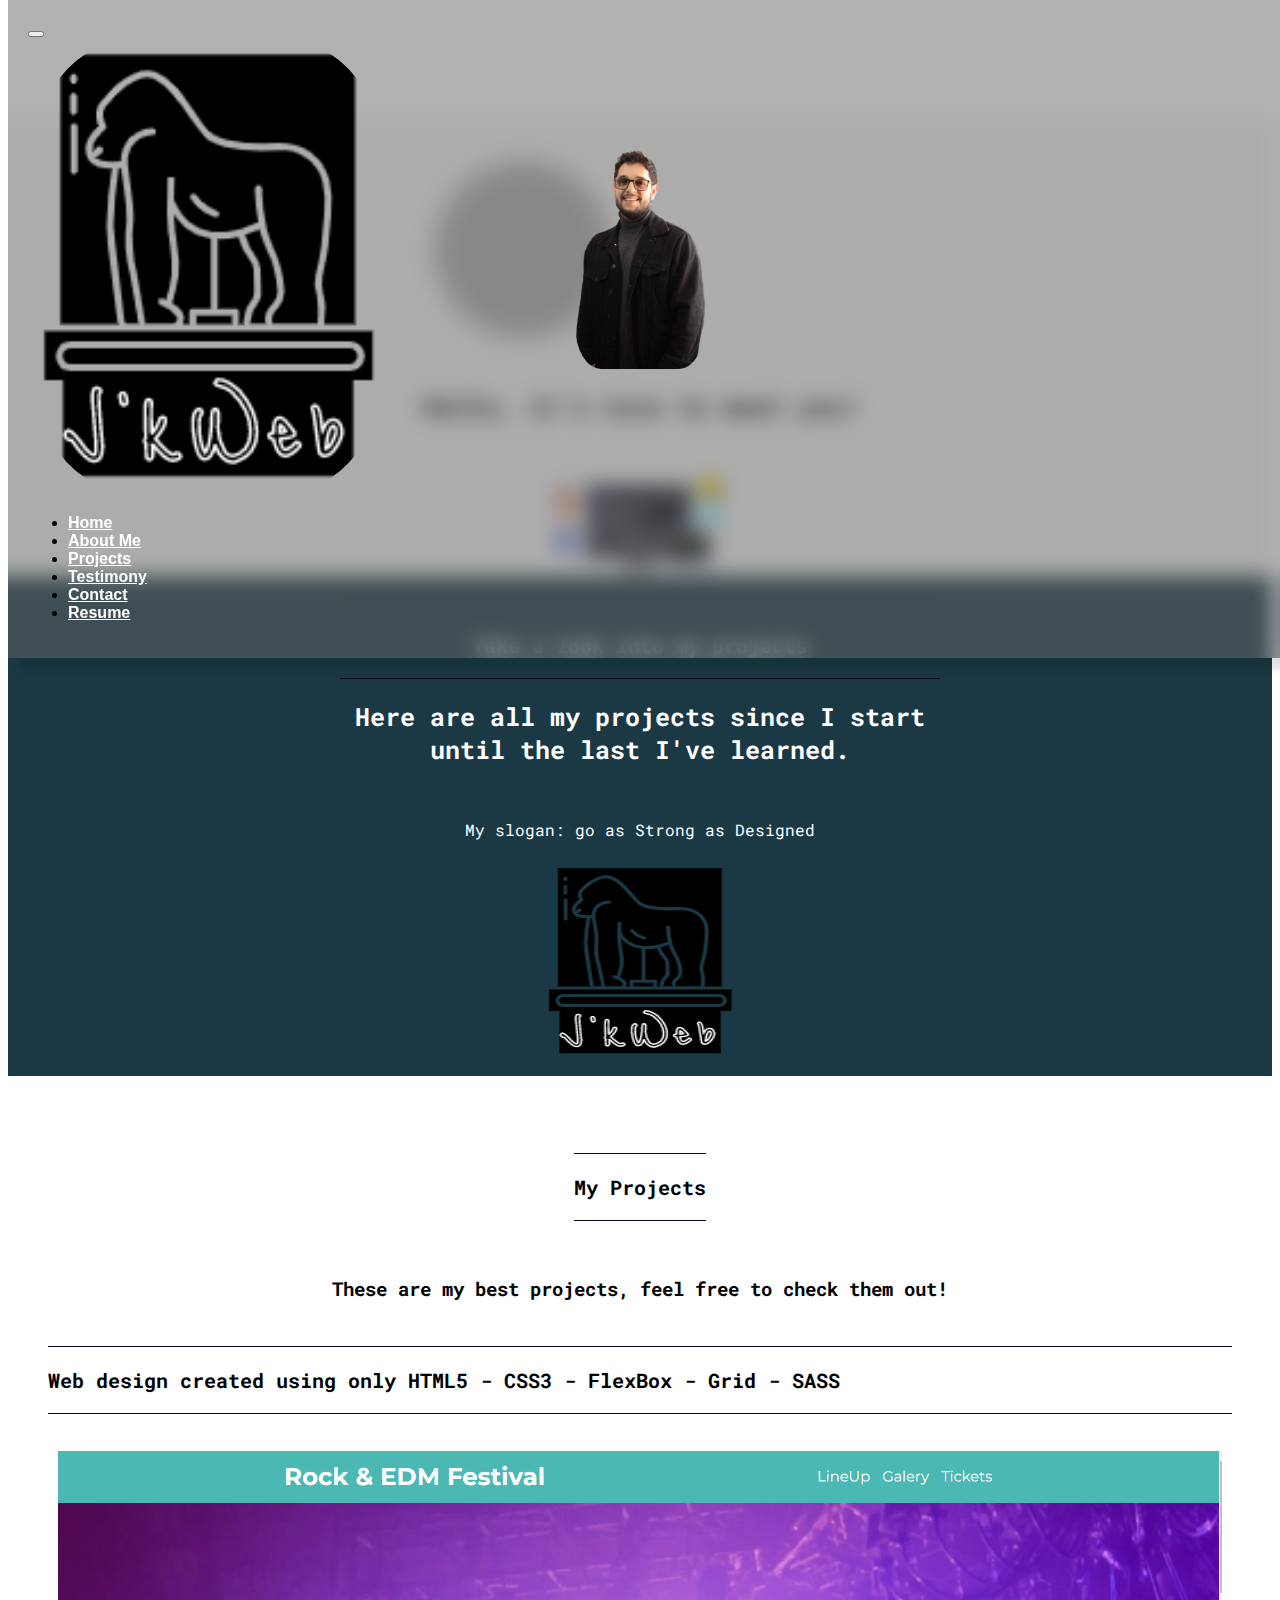
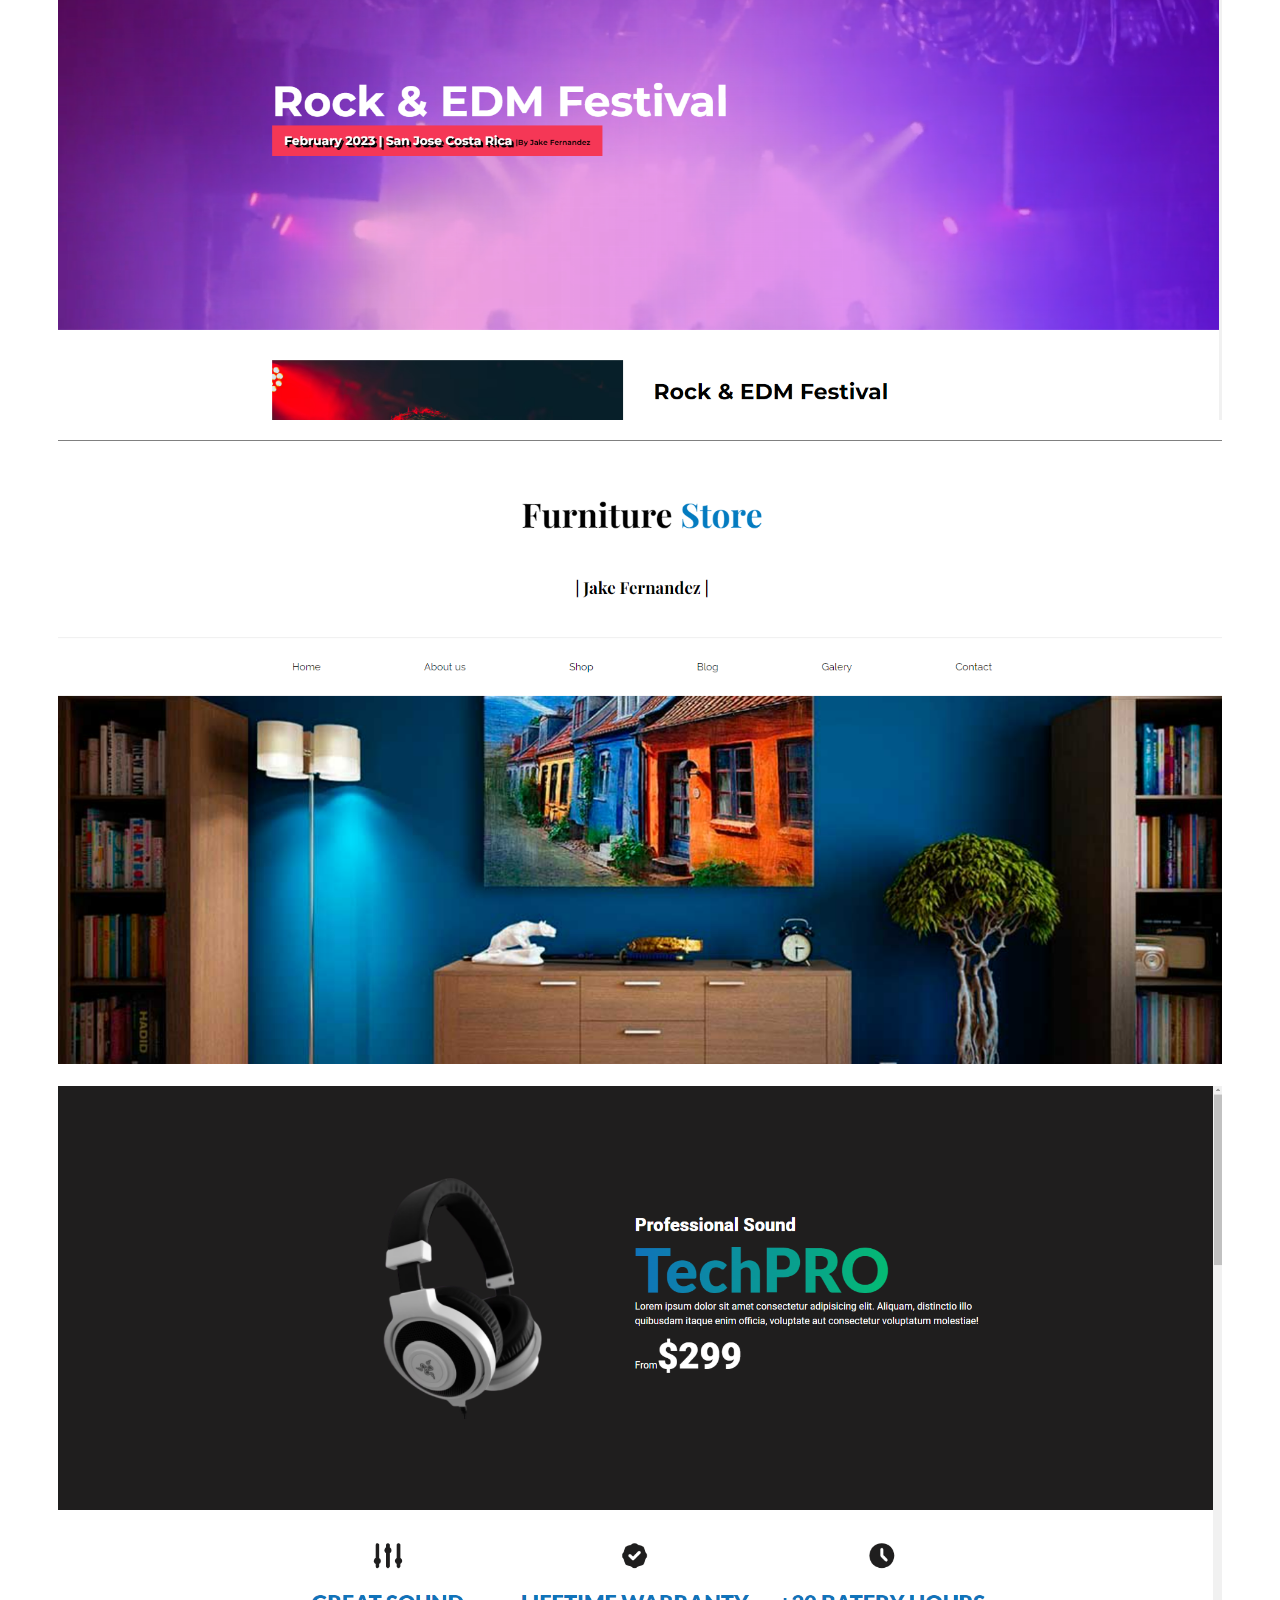
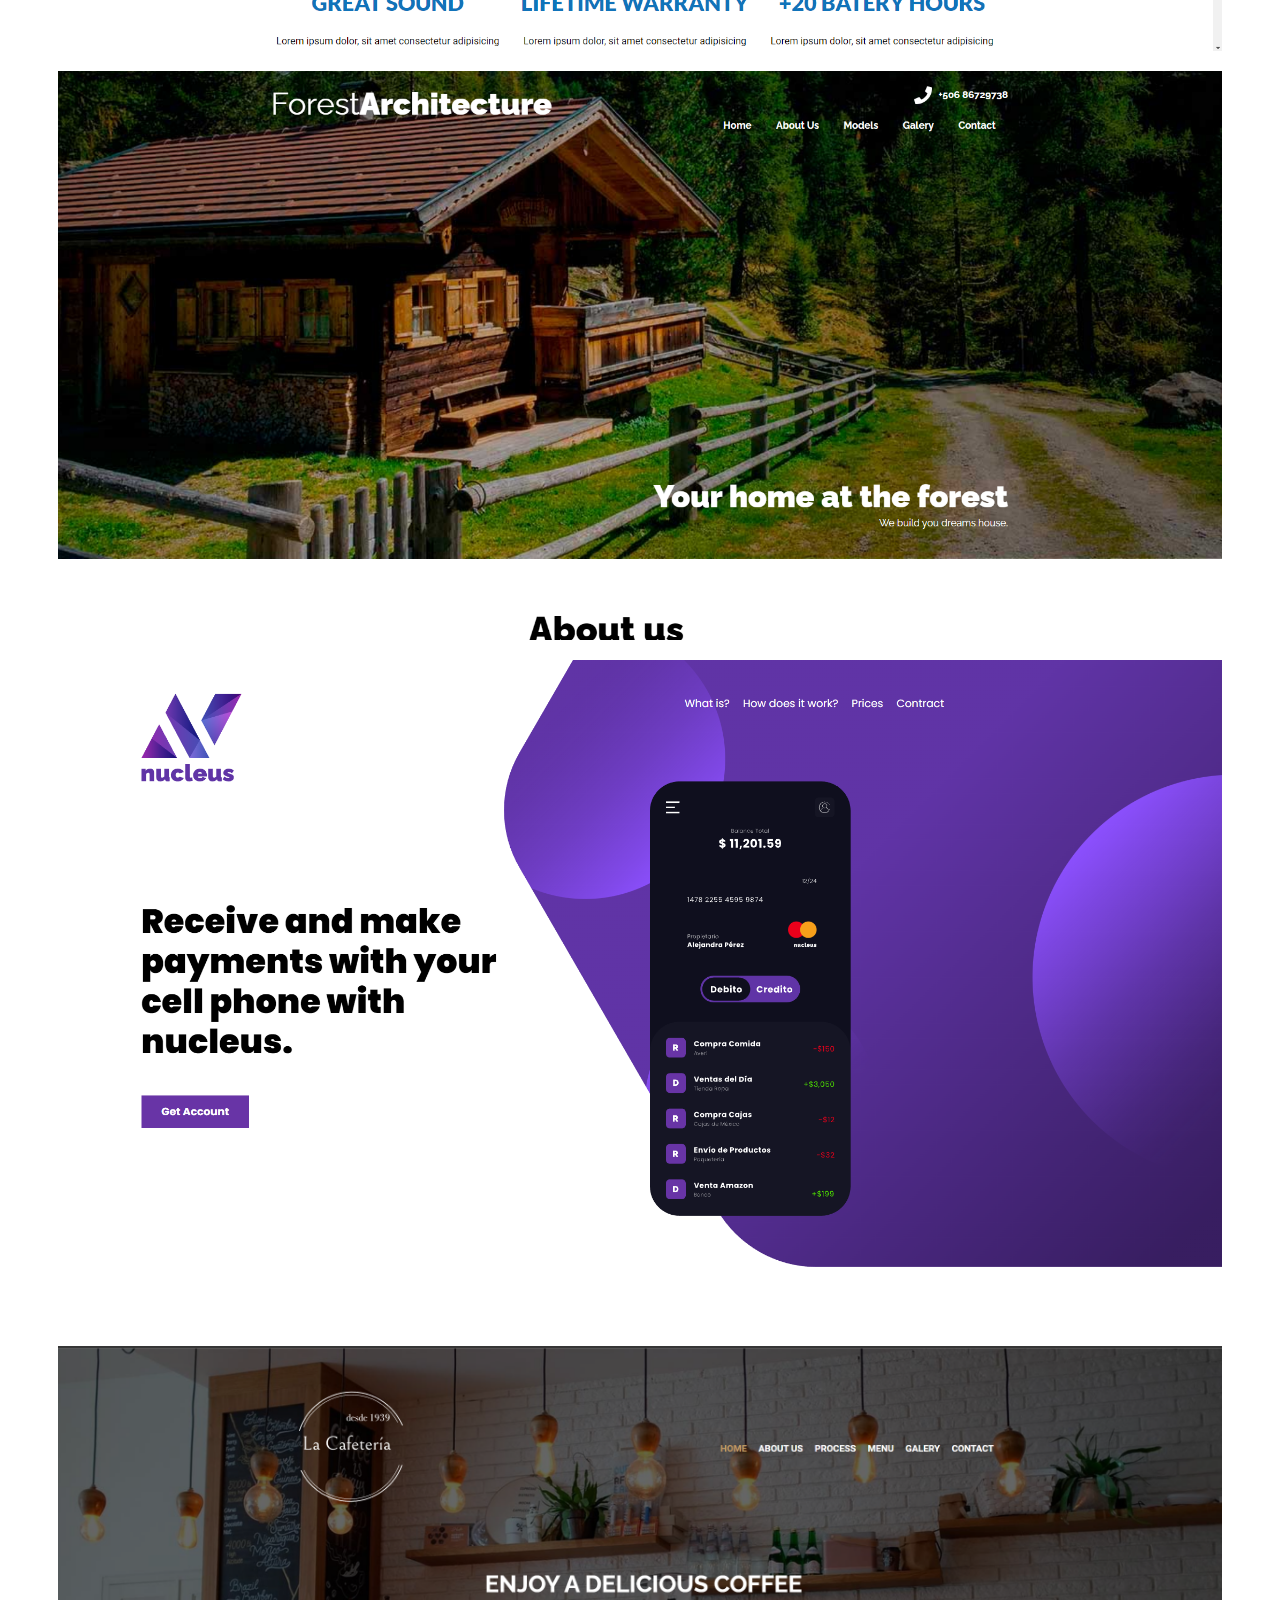
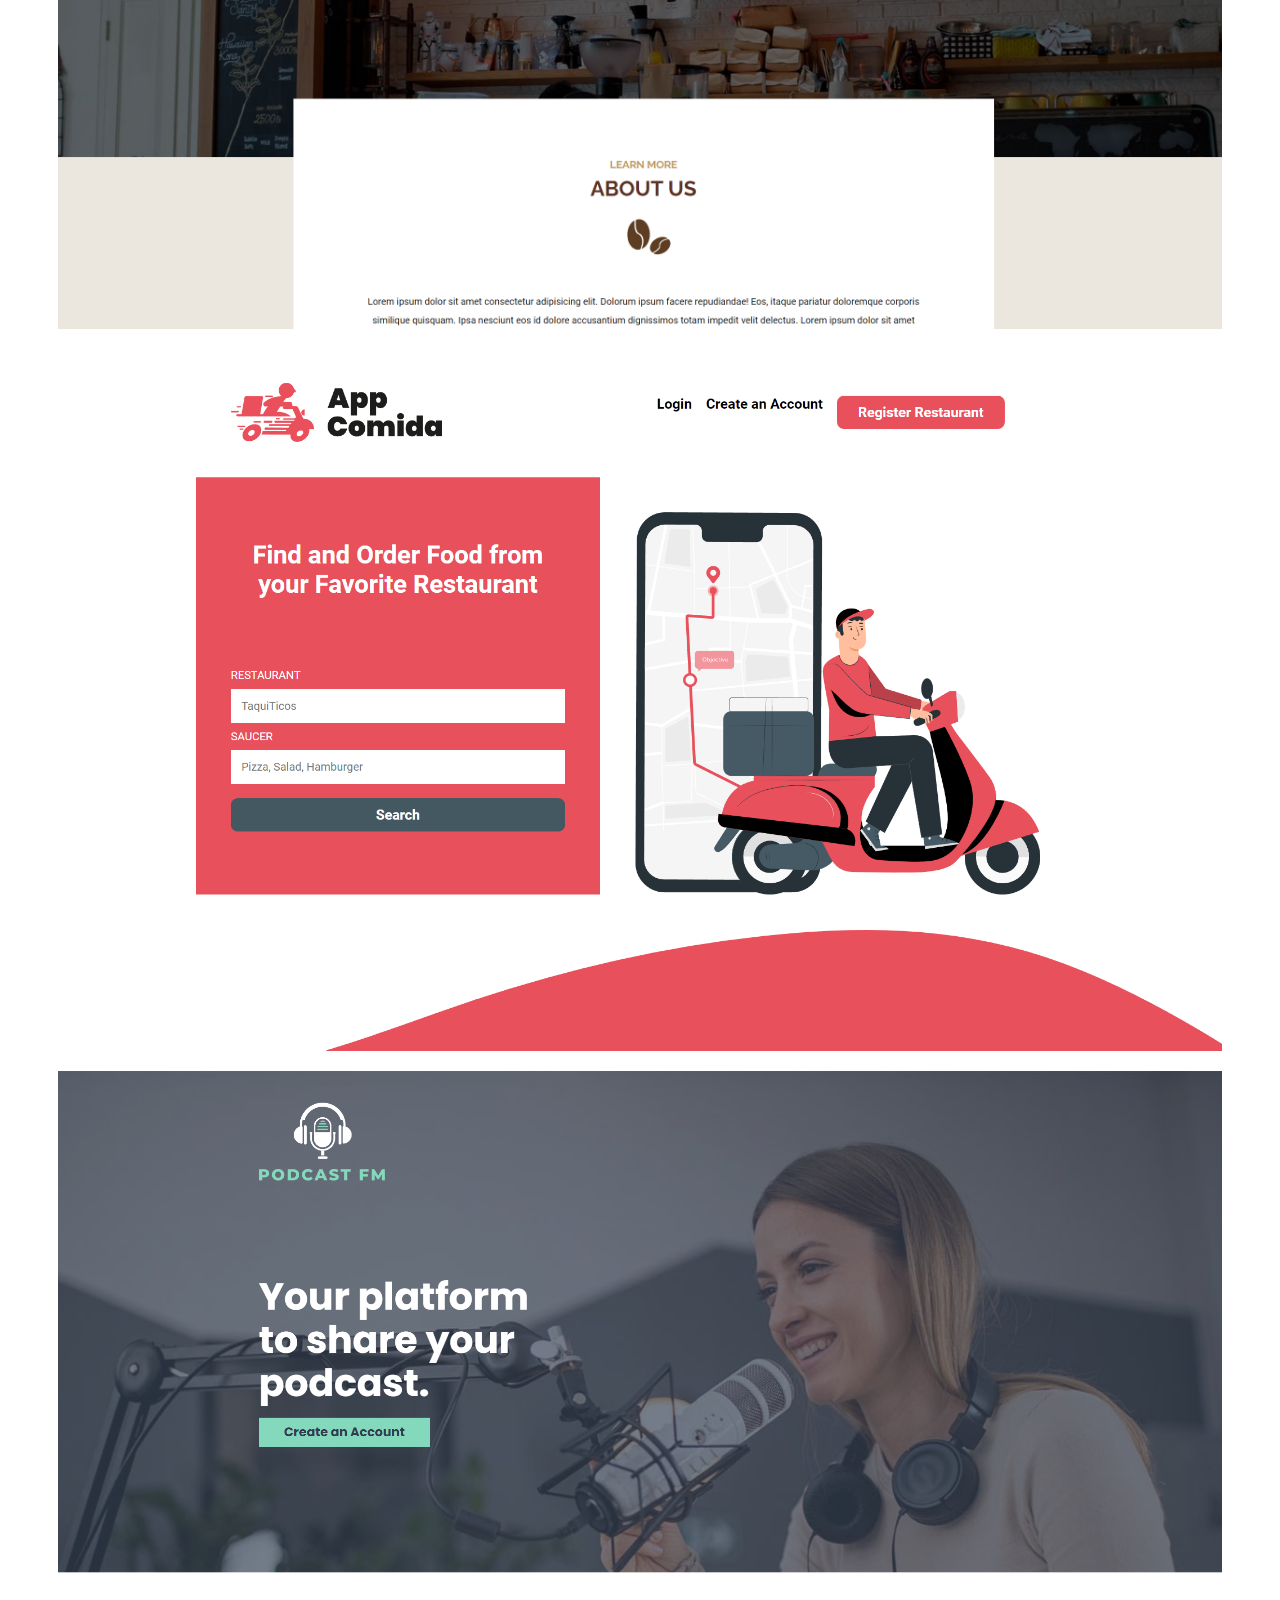
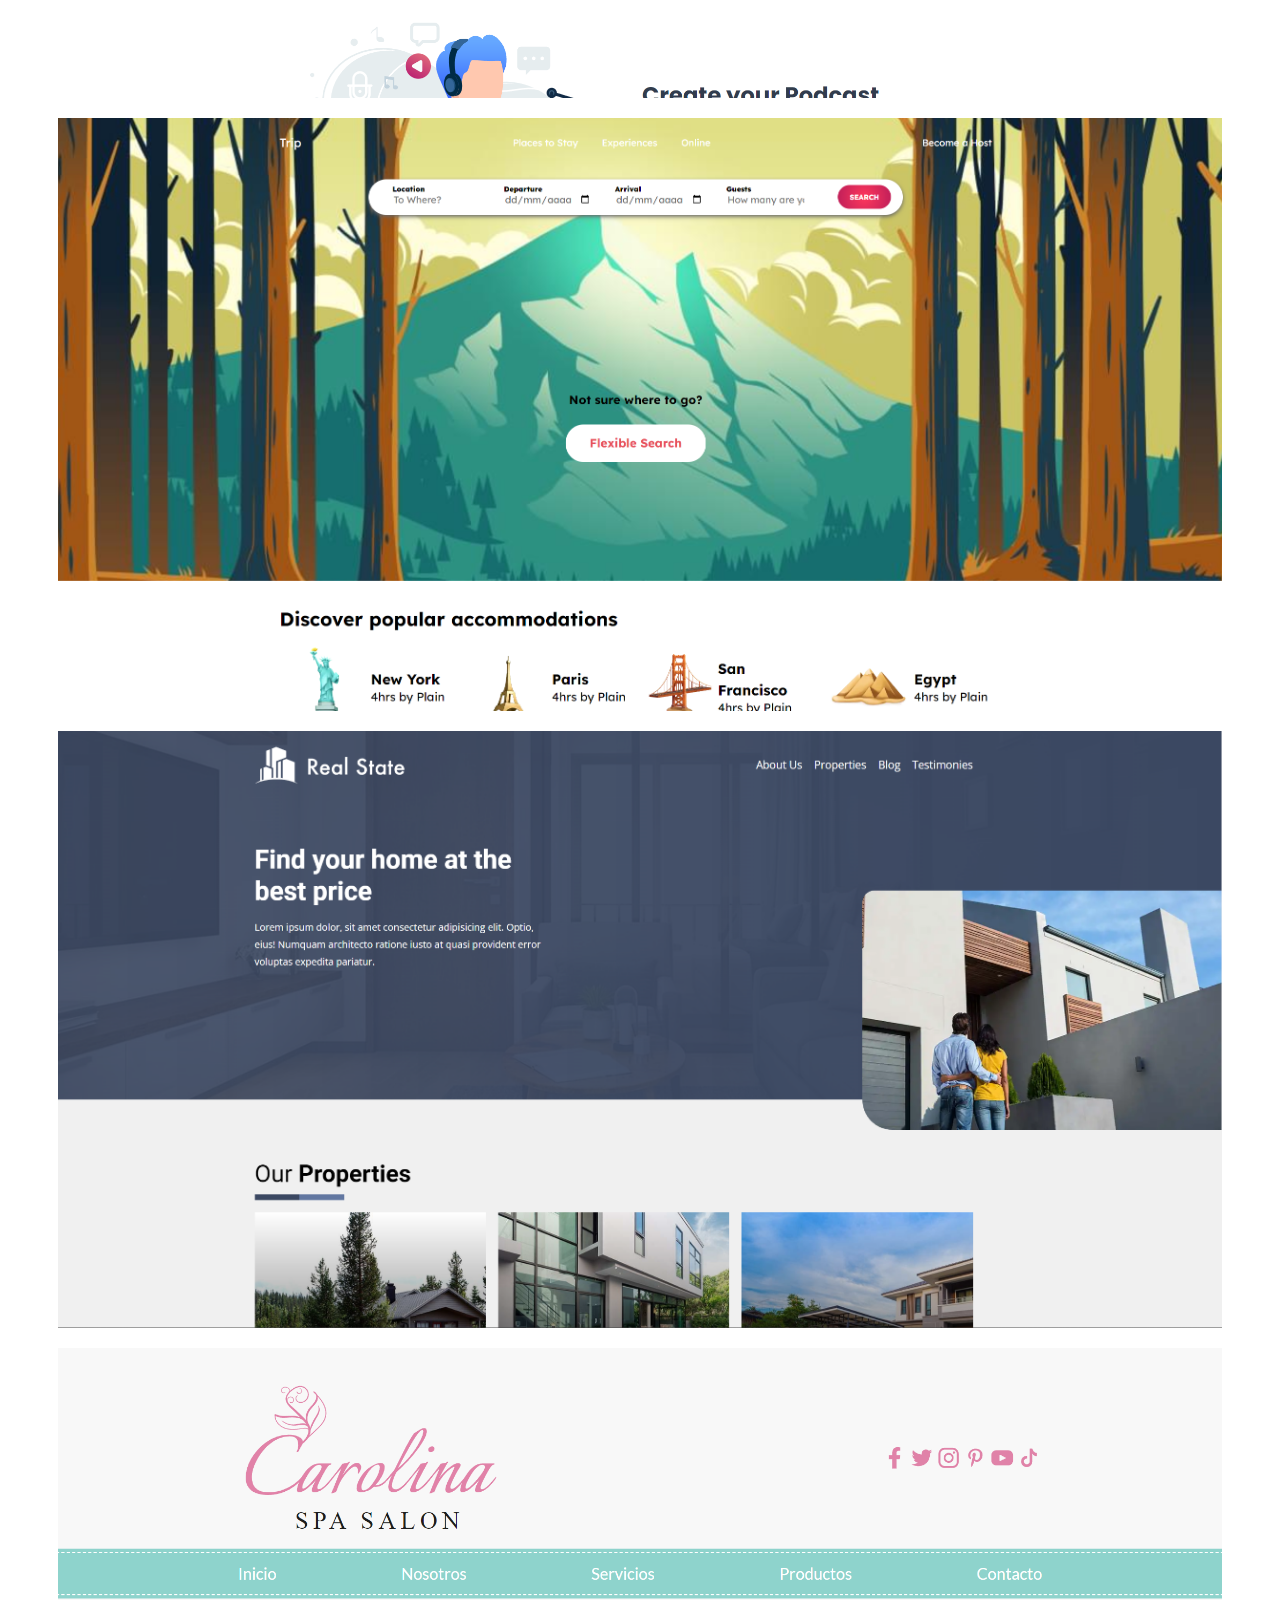
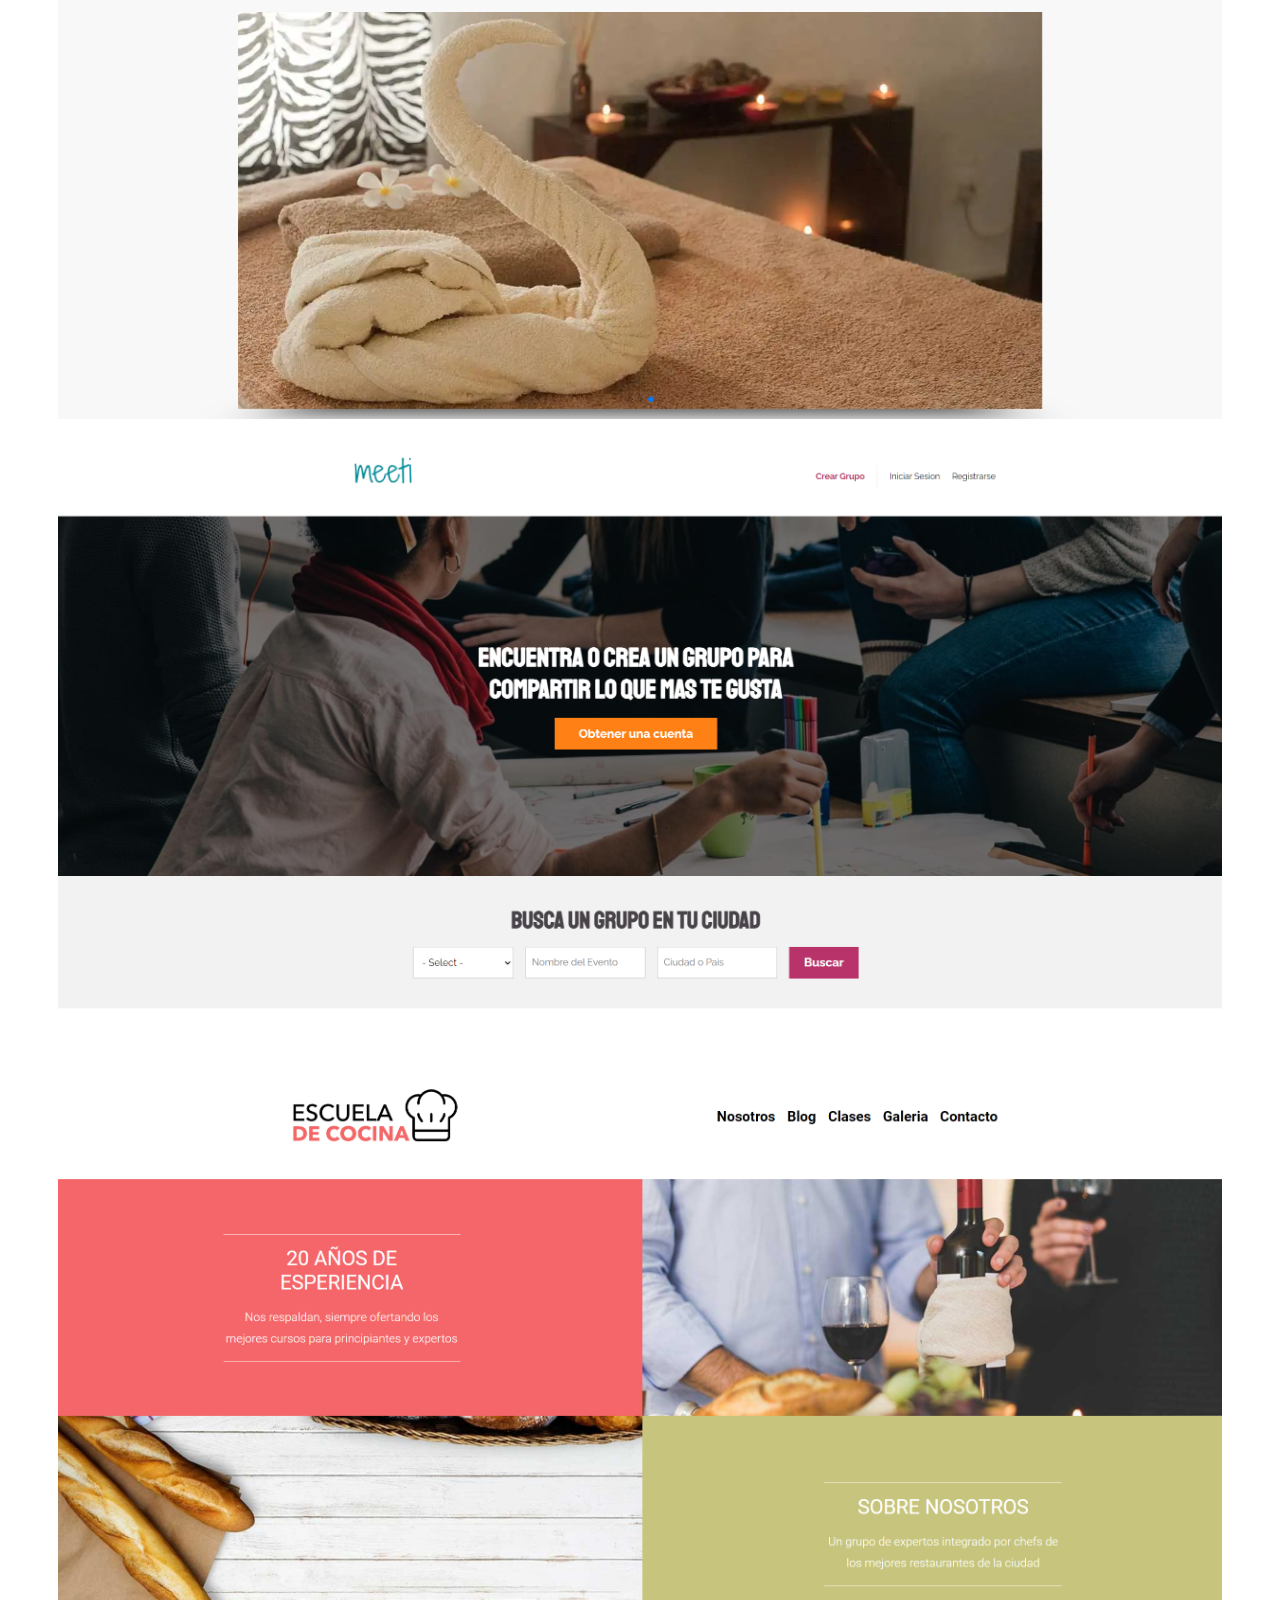
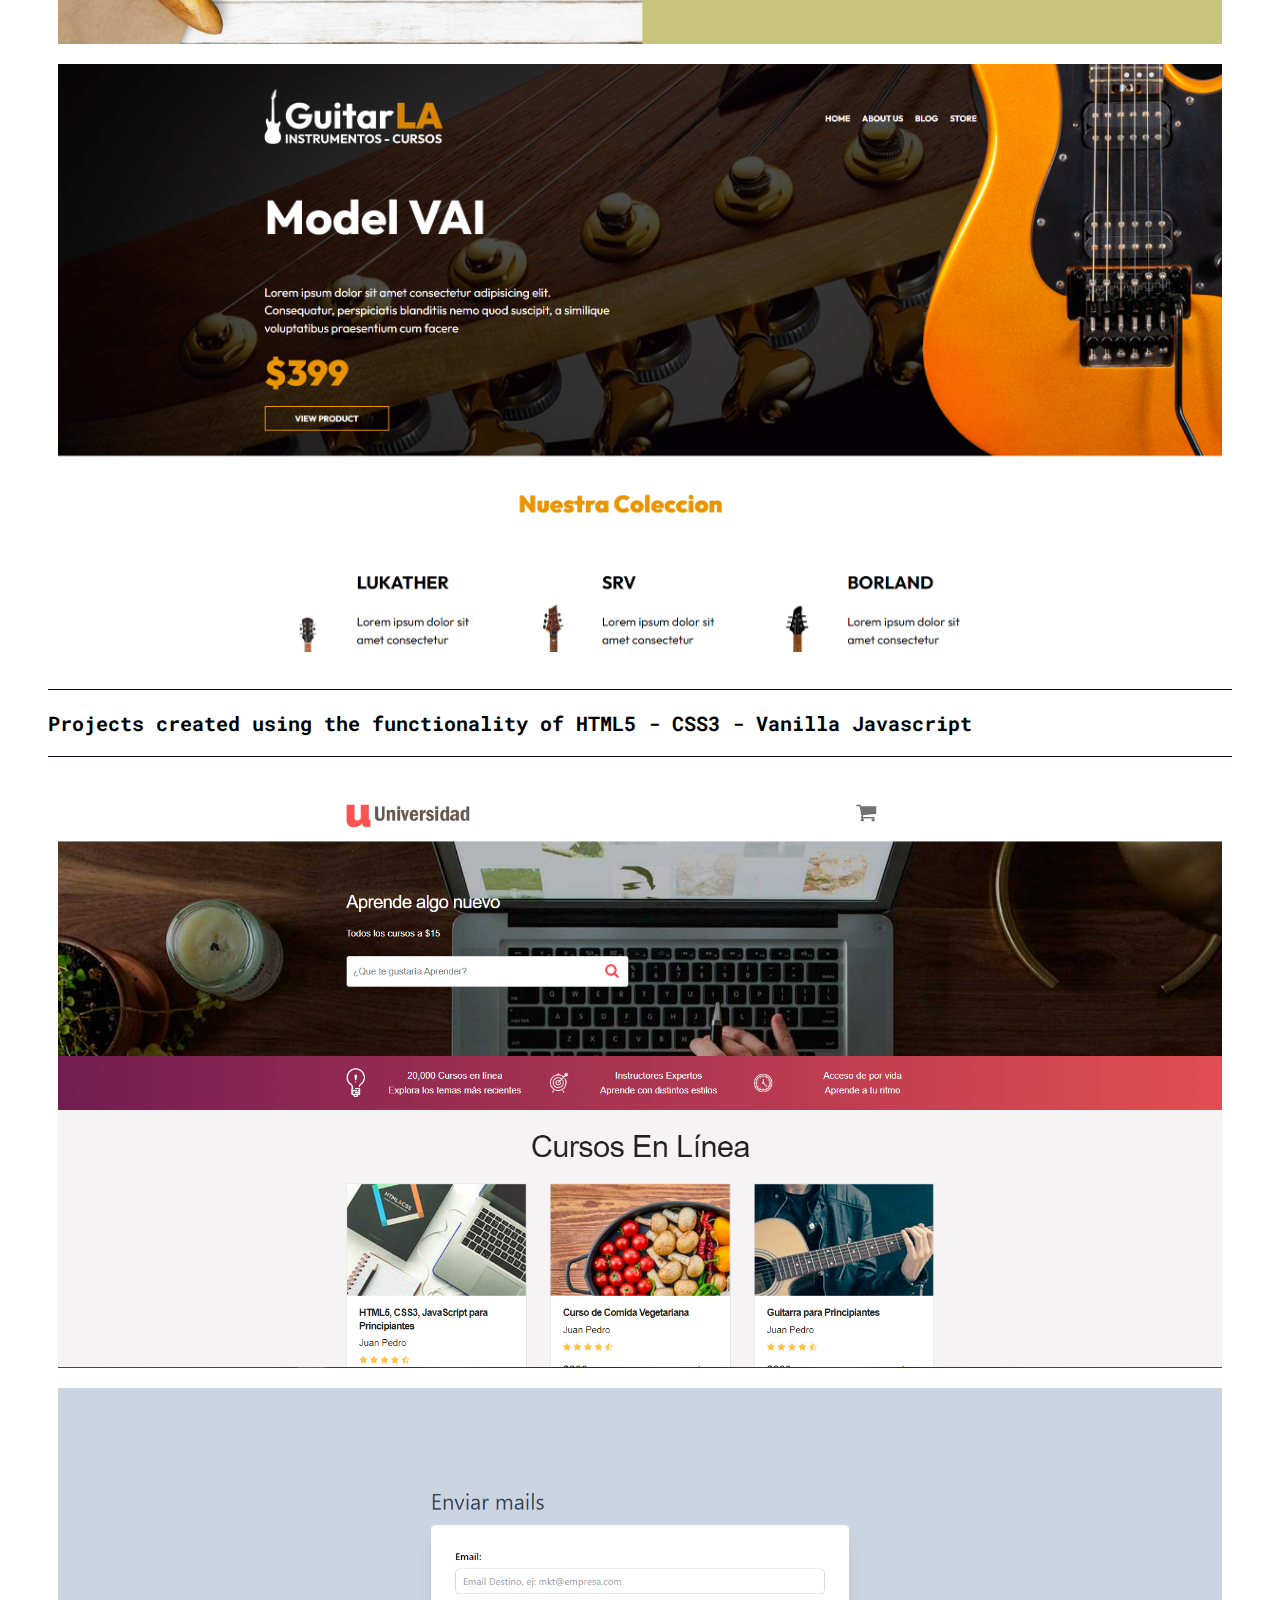
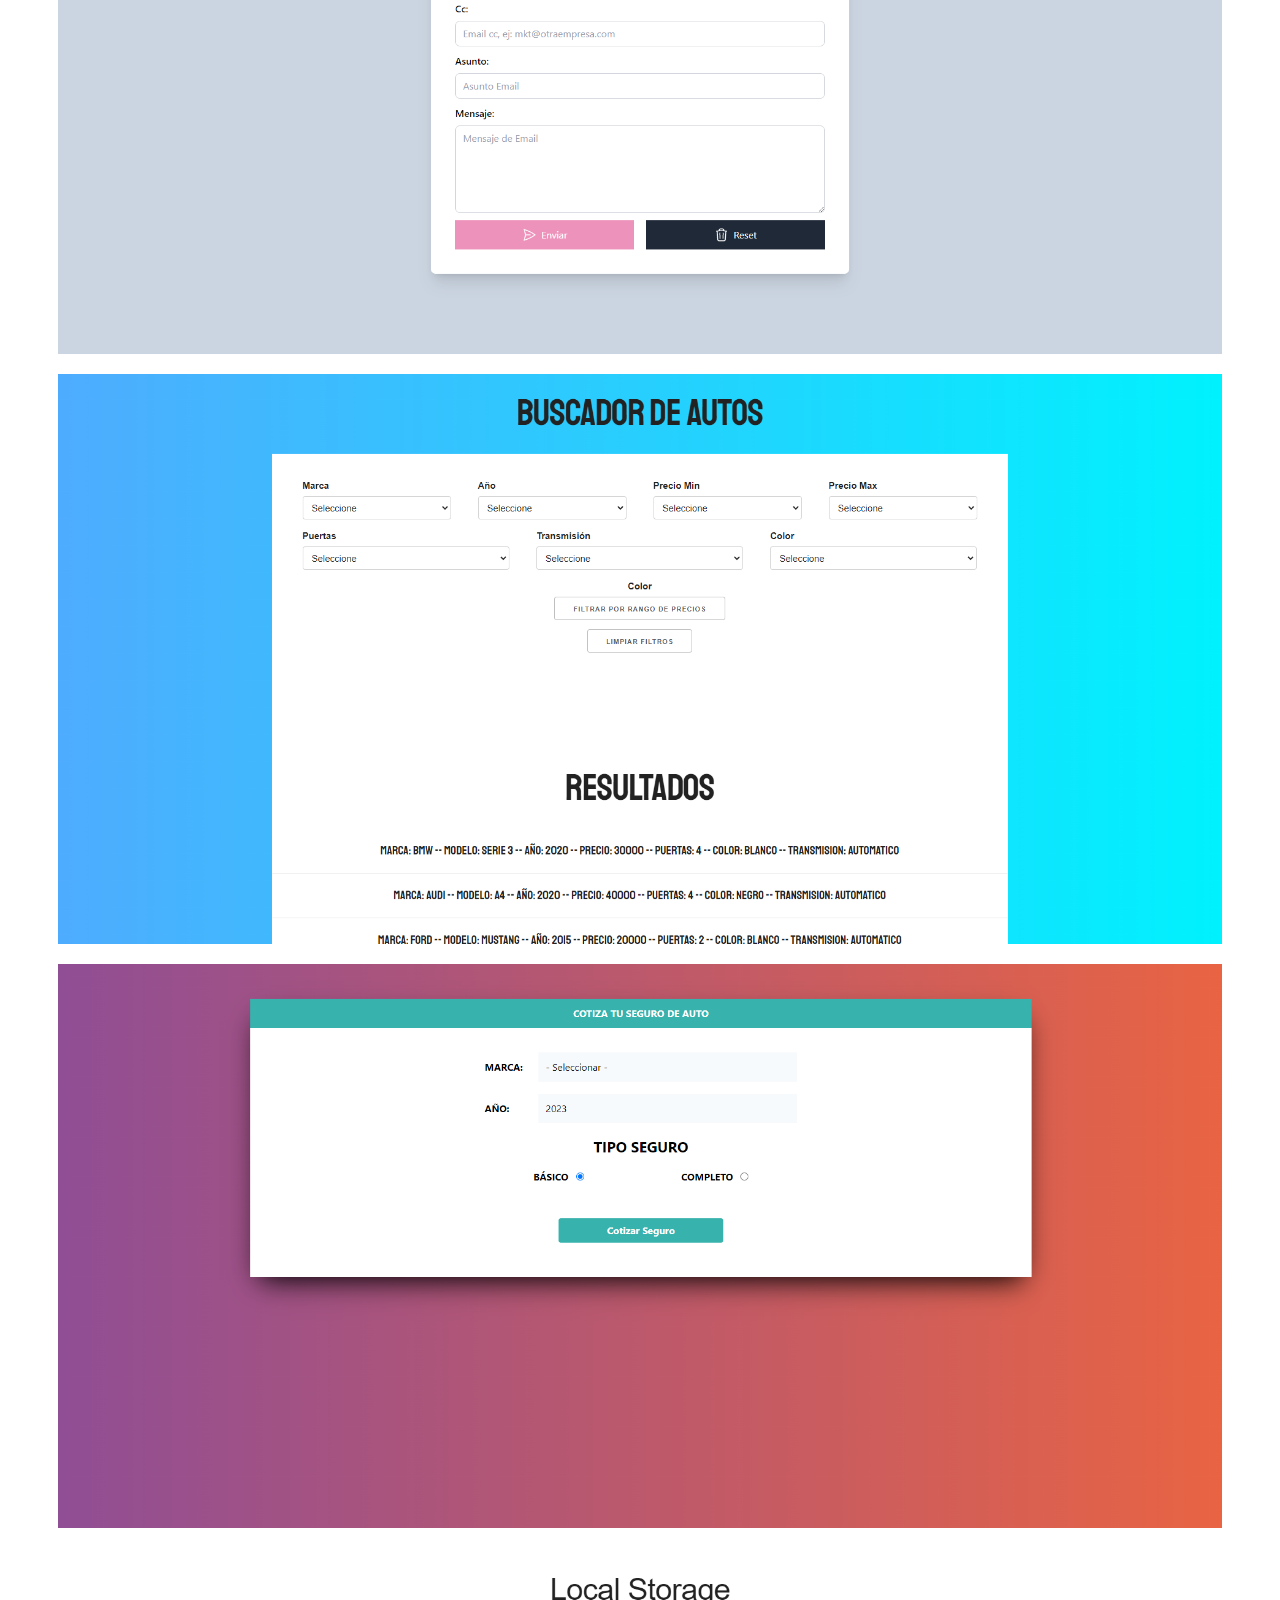
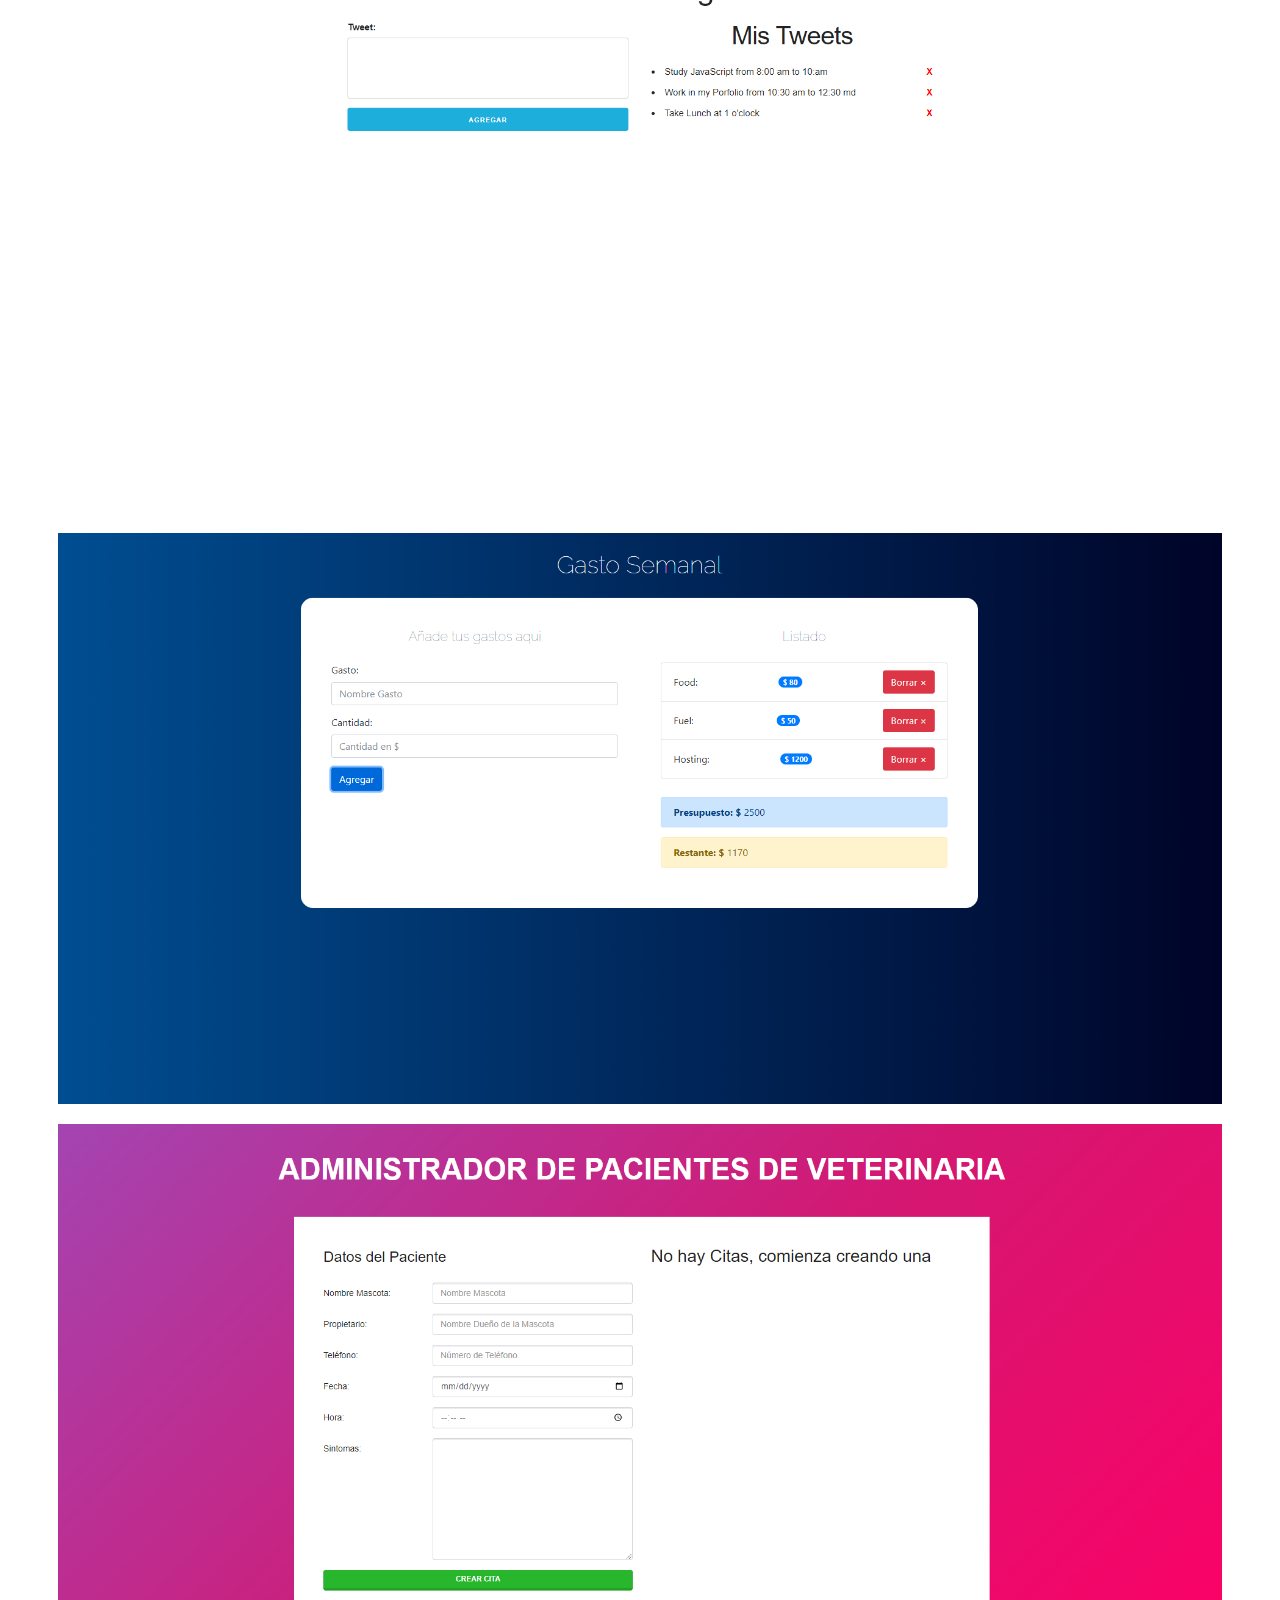
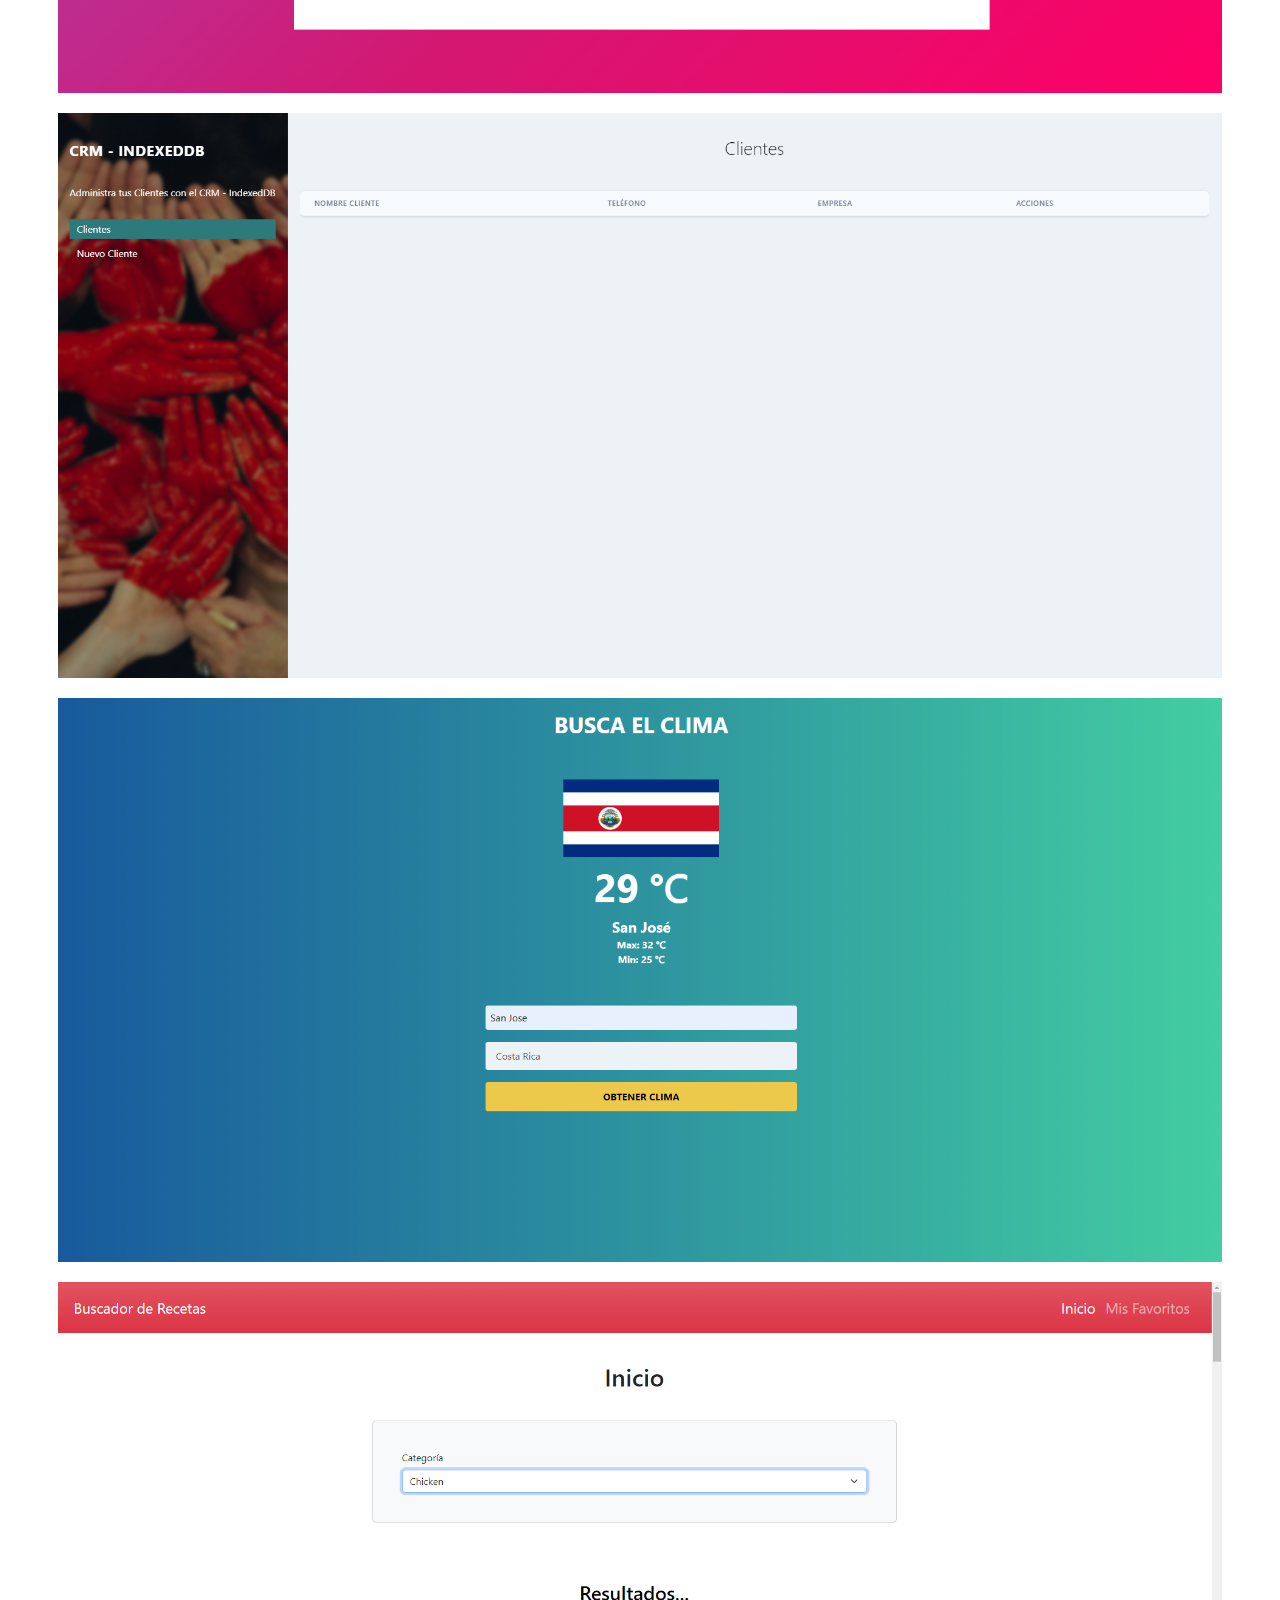
==== commit 8cdf6ae3: "adding projects" ====
--- a/moreprojects.html
+++ b/moreprojects.html
@@ -863,7 +863,42 @@
                     </div>
                 </div>
             </div>
-
+                <!-- proyecto 3 -->
+                <div class="col-12 col-md-6 col-lg-4">
+                    <div class="proyecto">
+                        <img src="built/img/CotizadorReactJS.png alt="Imagen proyecto 1">
+                        <div class="overlay">
+                            <p>Budget Quote - React - Tawilwind</p>
+                            <div class="iconos-contenedor">
+                                <a href="https://github.com/jakefernandez102/Cotizador-React-Context-Tailwind" target="_blank" rel="noopener noreferrer">
+                                    <i class="bi bi-github"></i>
+                                </a>
+                                <a href="https://playful-palmier-cca7ab.netlify.app" target="_blank" rel="noopener noreferrer">
+                                    <i class="bi bi-browser-chrome"></i>
+                                </a>
+                            </div>
+                        </div>
+                    </div>
+                </div>
+            </div>
+                <!-- proyecto 3 -->
+                <div class="col-12 col-md-6 col-lg-4">
+                    <div class="proyecto">
+                        <img src="built/img/PipesUse.png" alt="Imagen proyecto 1">
+                        <div class="overlay">
+                            <p>Climate app - React - Tailwind</p>
+                            <div class="iconos-contenedor">
+                                <a href="https://github.com/jakefernandez102/Climate-ReactJS-Tailwind/tree/main" target="_blank" rel="noopener noreferrer">
+                                    <i class="bi bi-github"></i>
+                                </a>
+                                <a href="https://amazing-gnome-958258.netlify.app" target="_blank" rel="noopener noreferrer">
+                                    <i class="bi bi-browser-chrome"></i>
+                                </a>
+                            </div>
+                        </div>
+                    </div>
+                </div>
+            </div>
  <div class="row container-fluid">
                 <h4 class="seccion-titulo mt-3 mb-3">Projects created using Angular
                 </h4>
@@ -921,6 +956,7 @@
                     </div>
                 </div>
             </div>
+               
 
             <!-- <div class="row container-fluid">
                 <h4 class="seccion-titulo mt-3 mb-3">Projects created using NodeJs <small>~ Web inc MVC - REST APIs
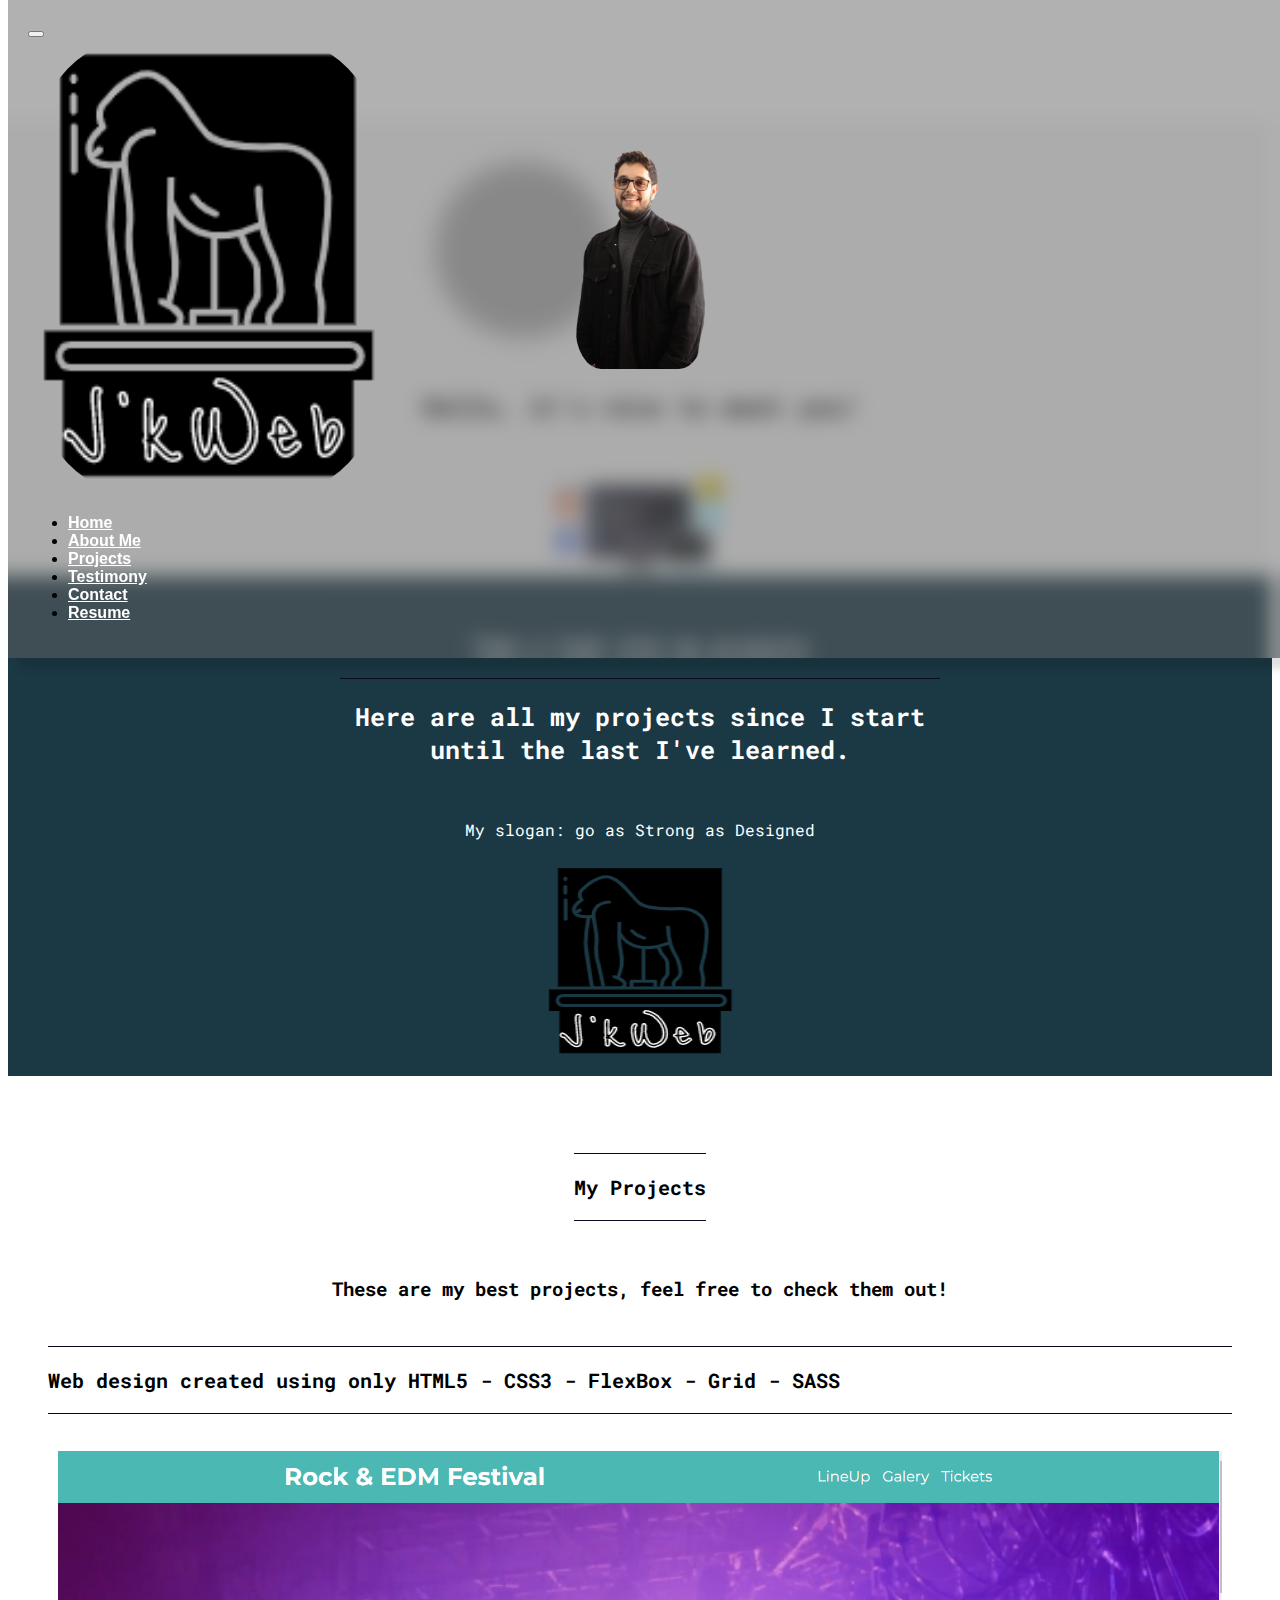
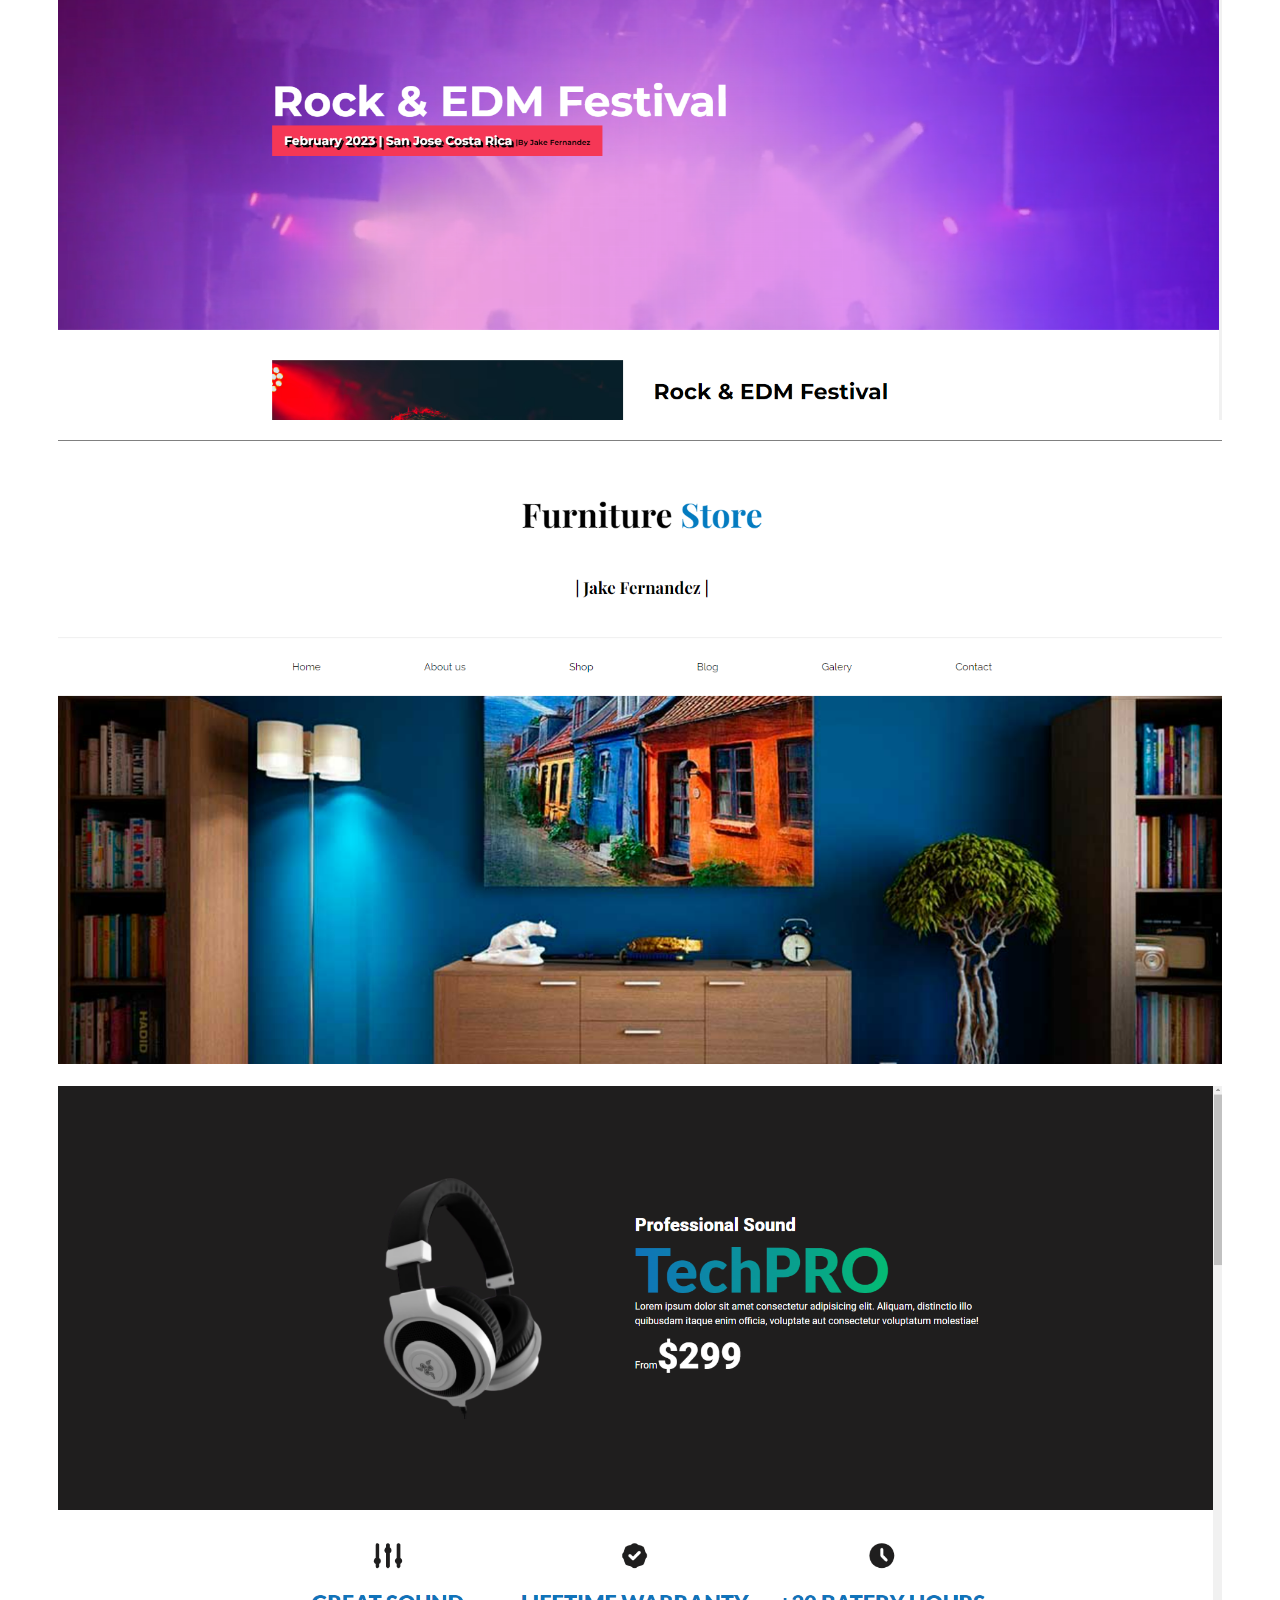
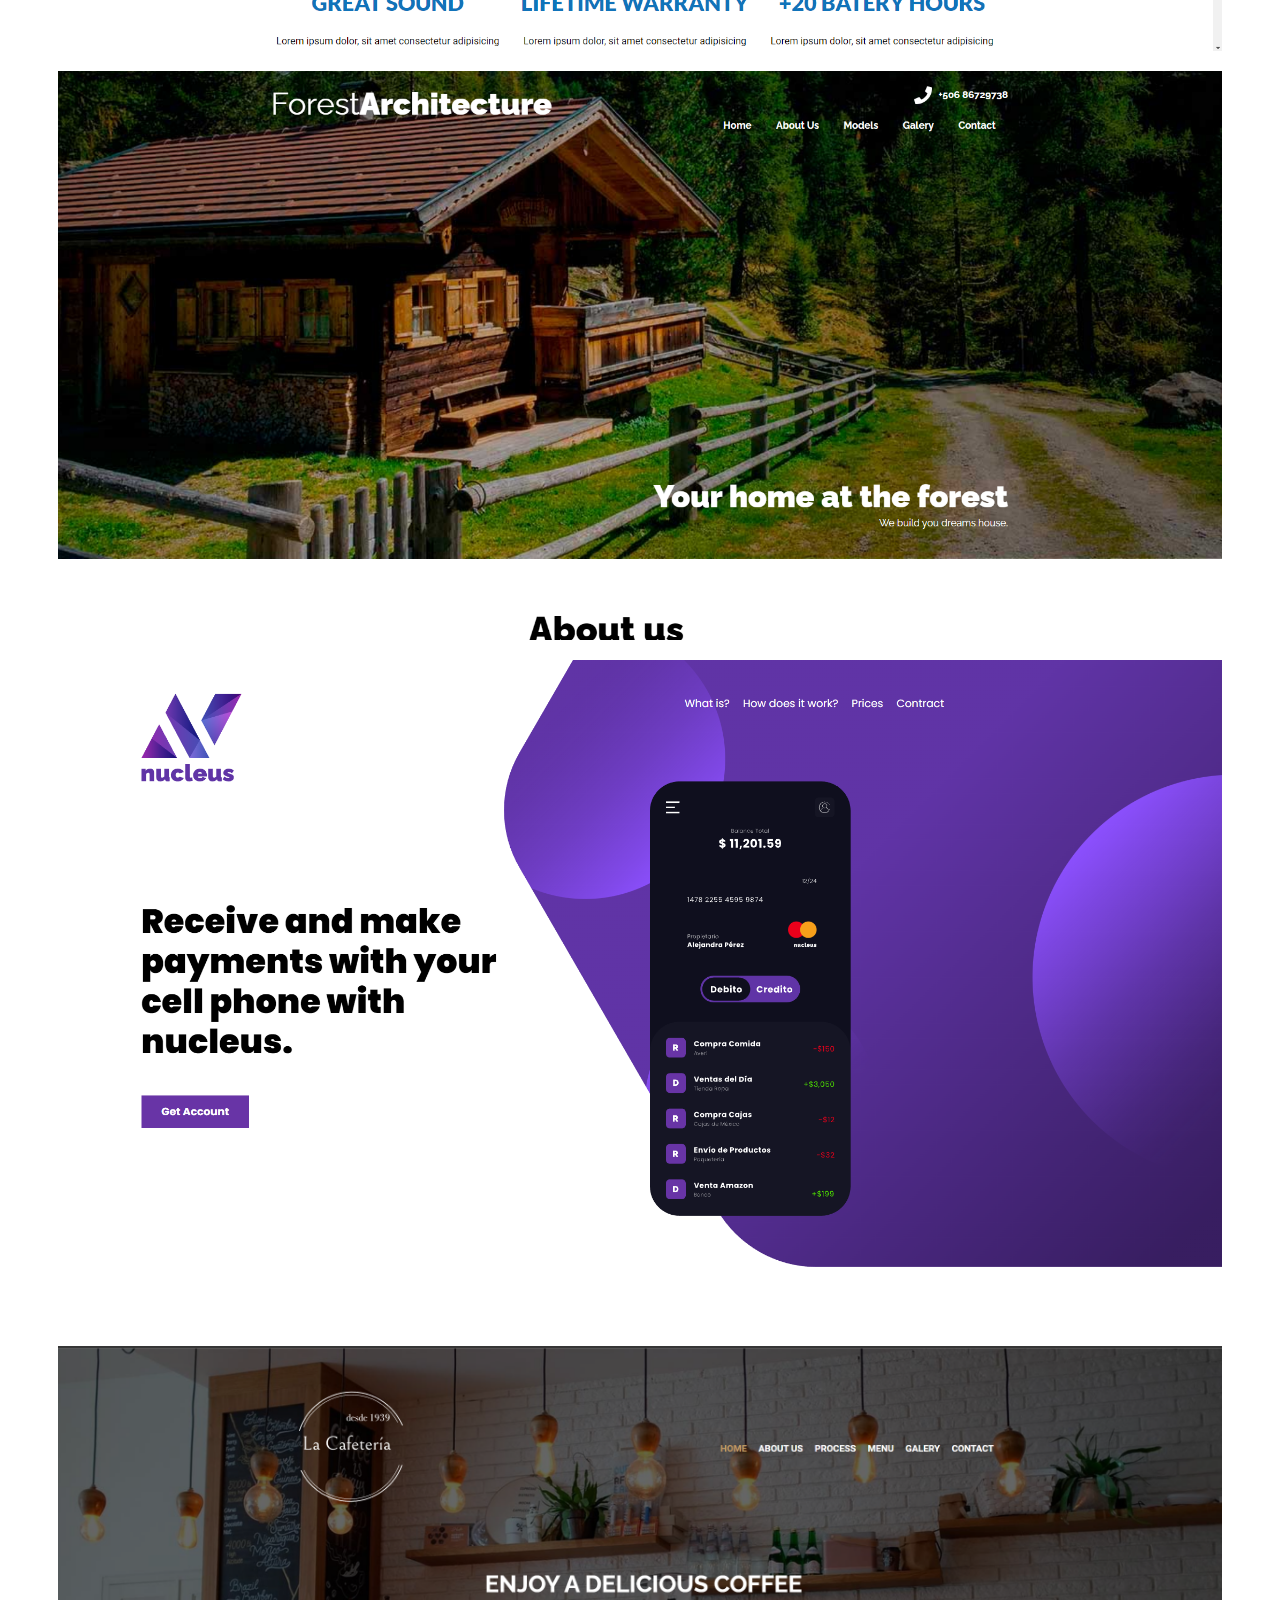
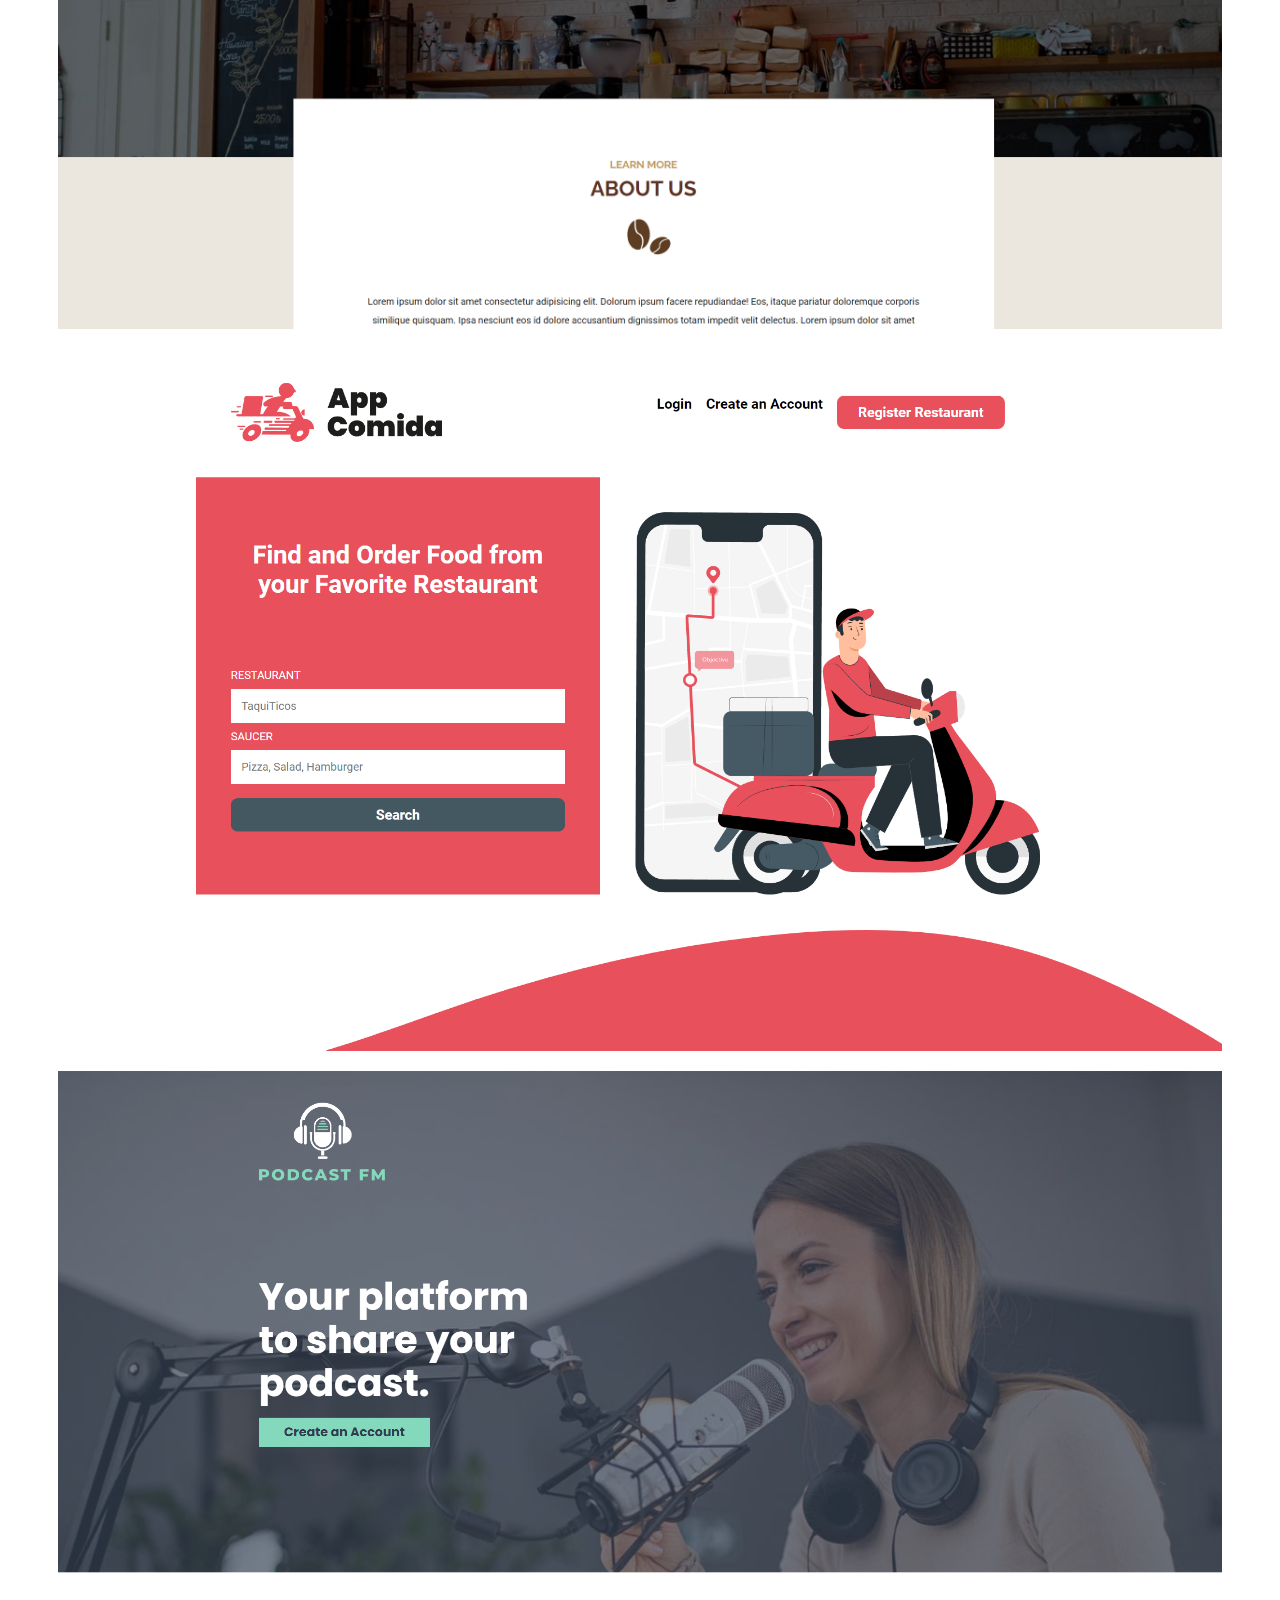
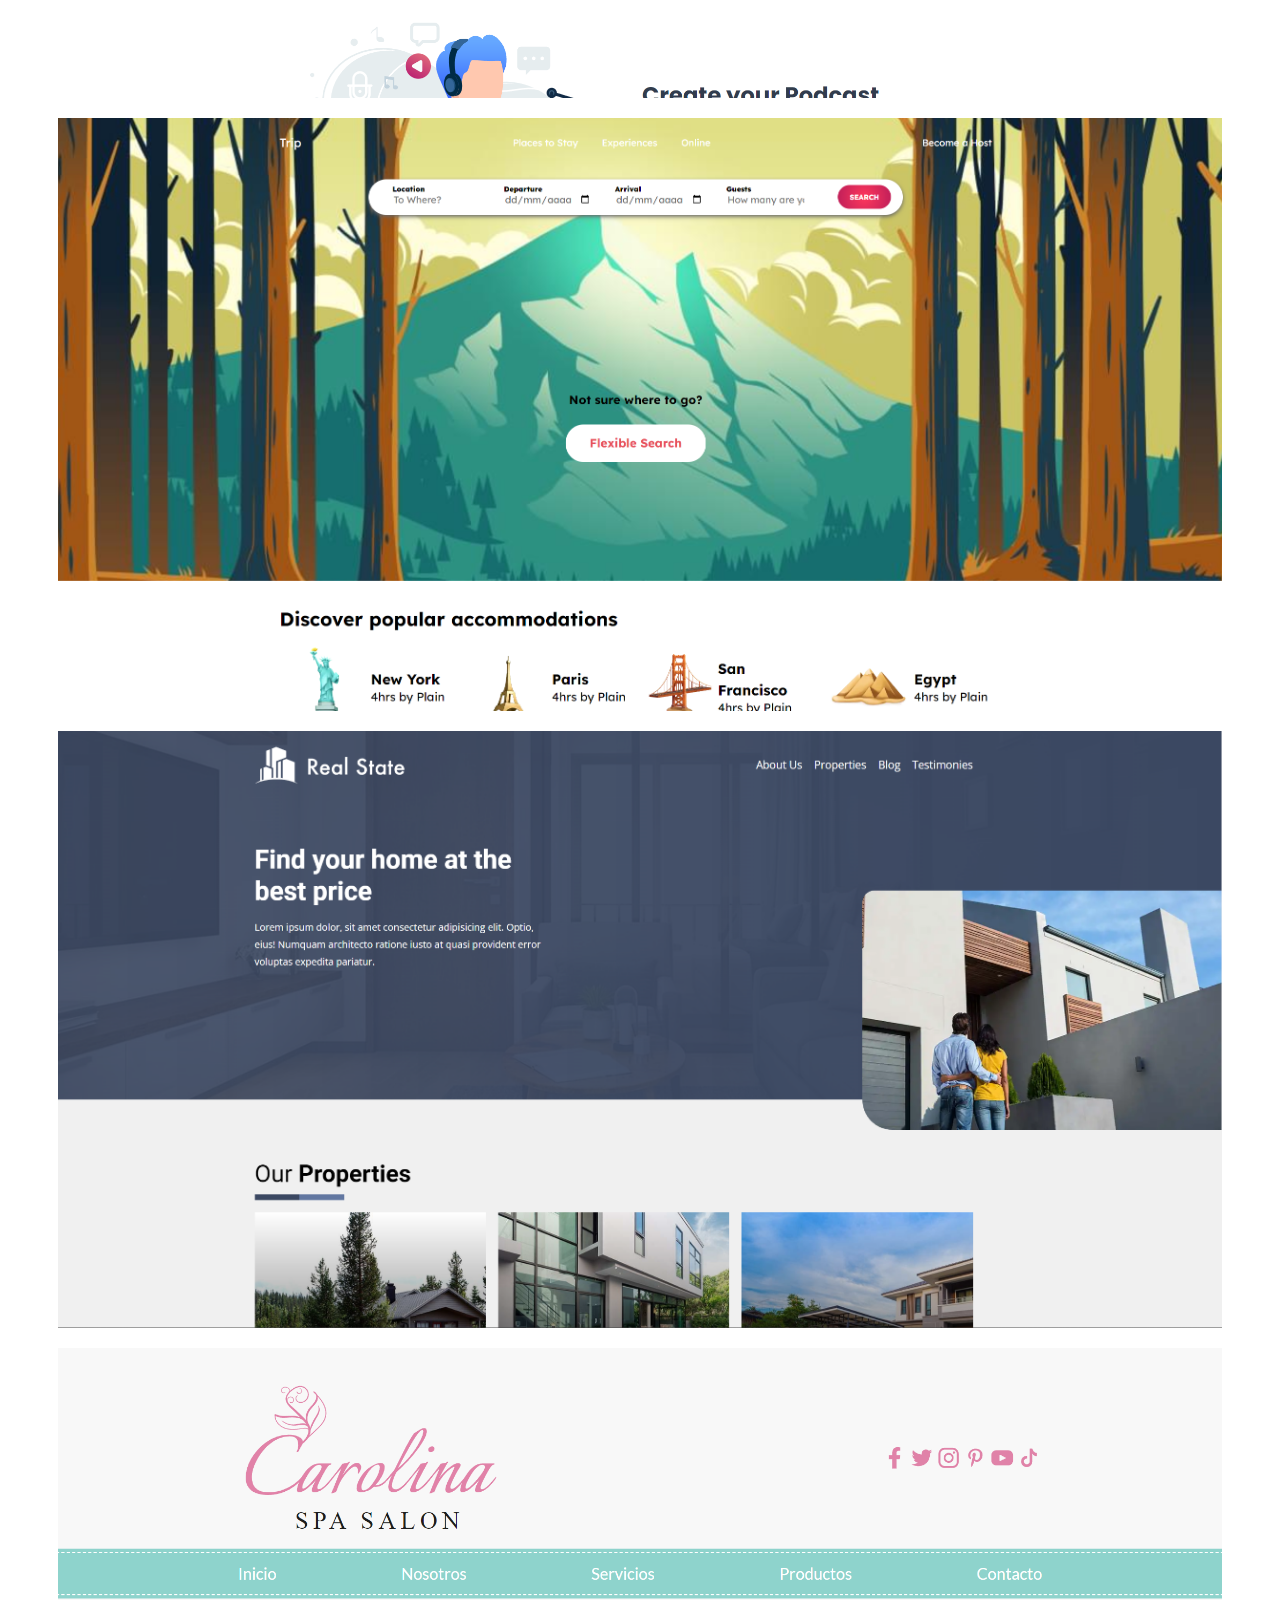
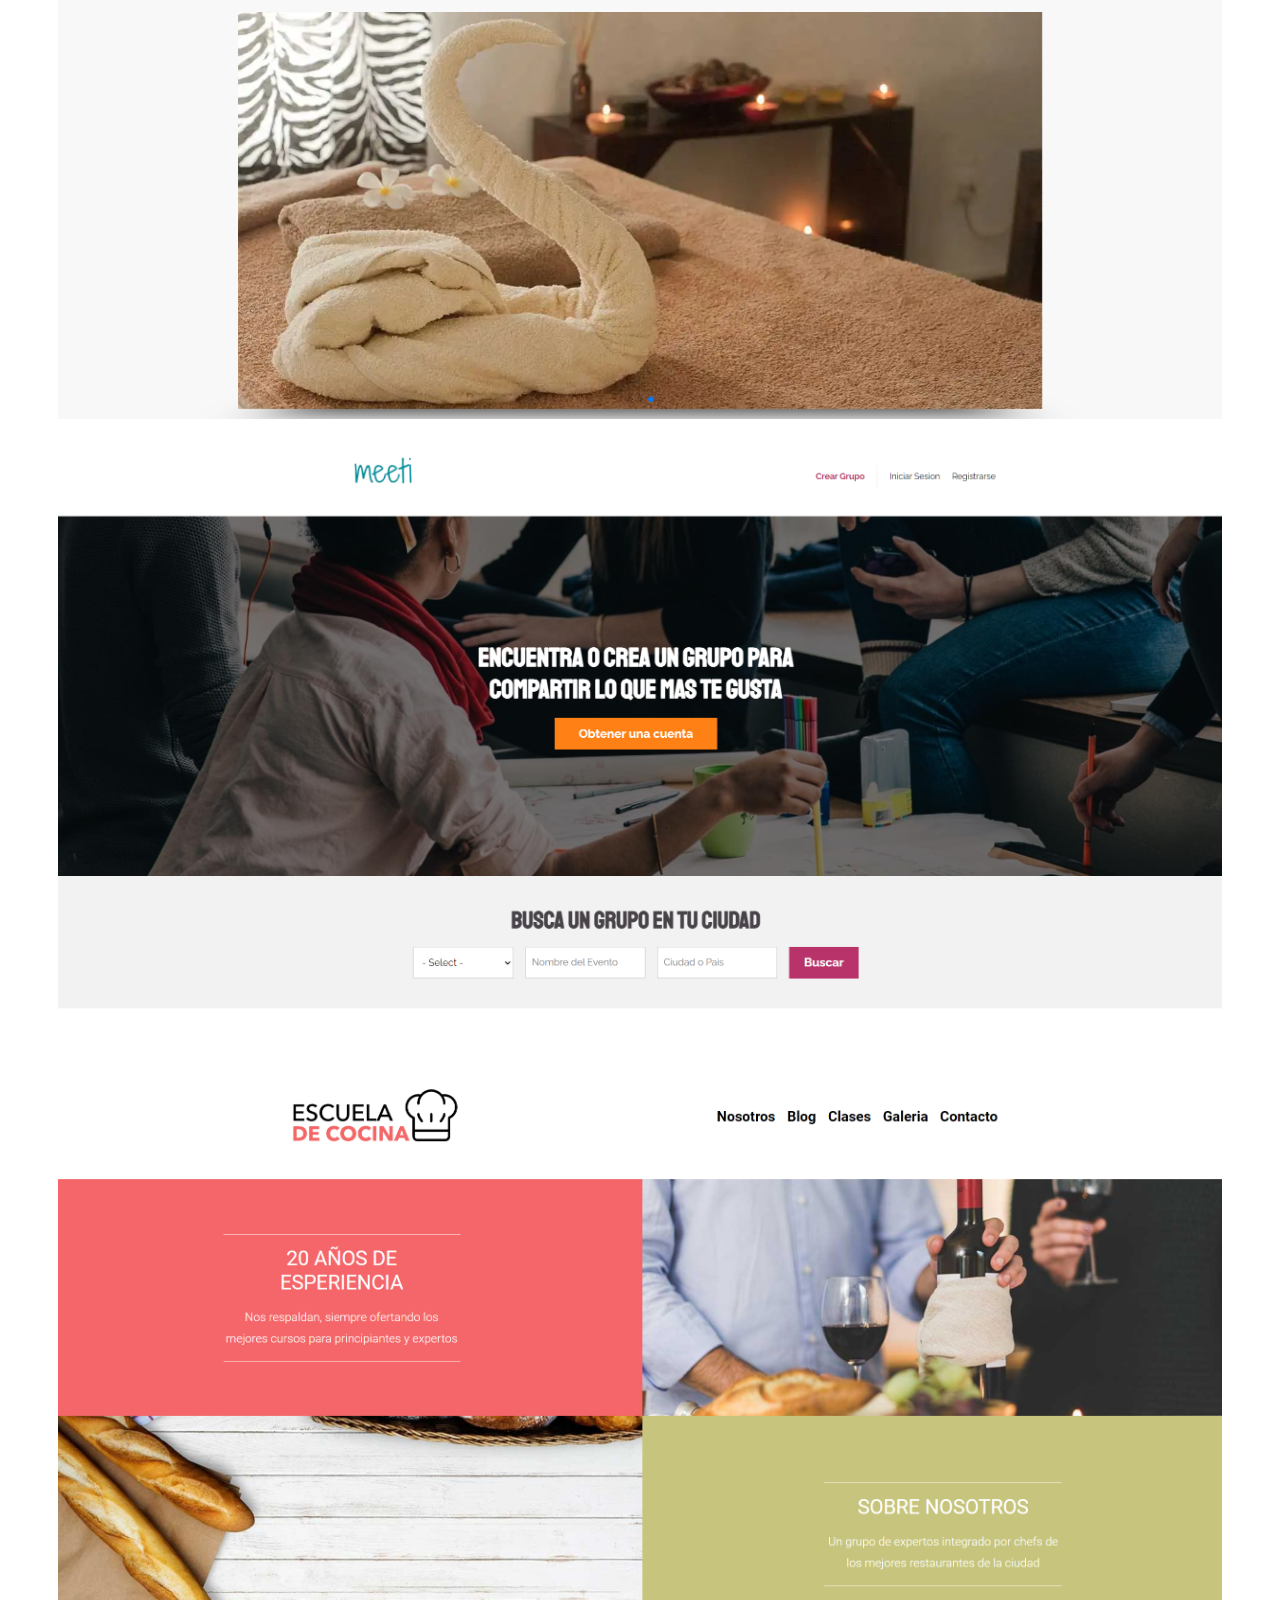
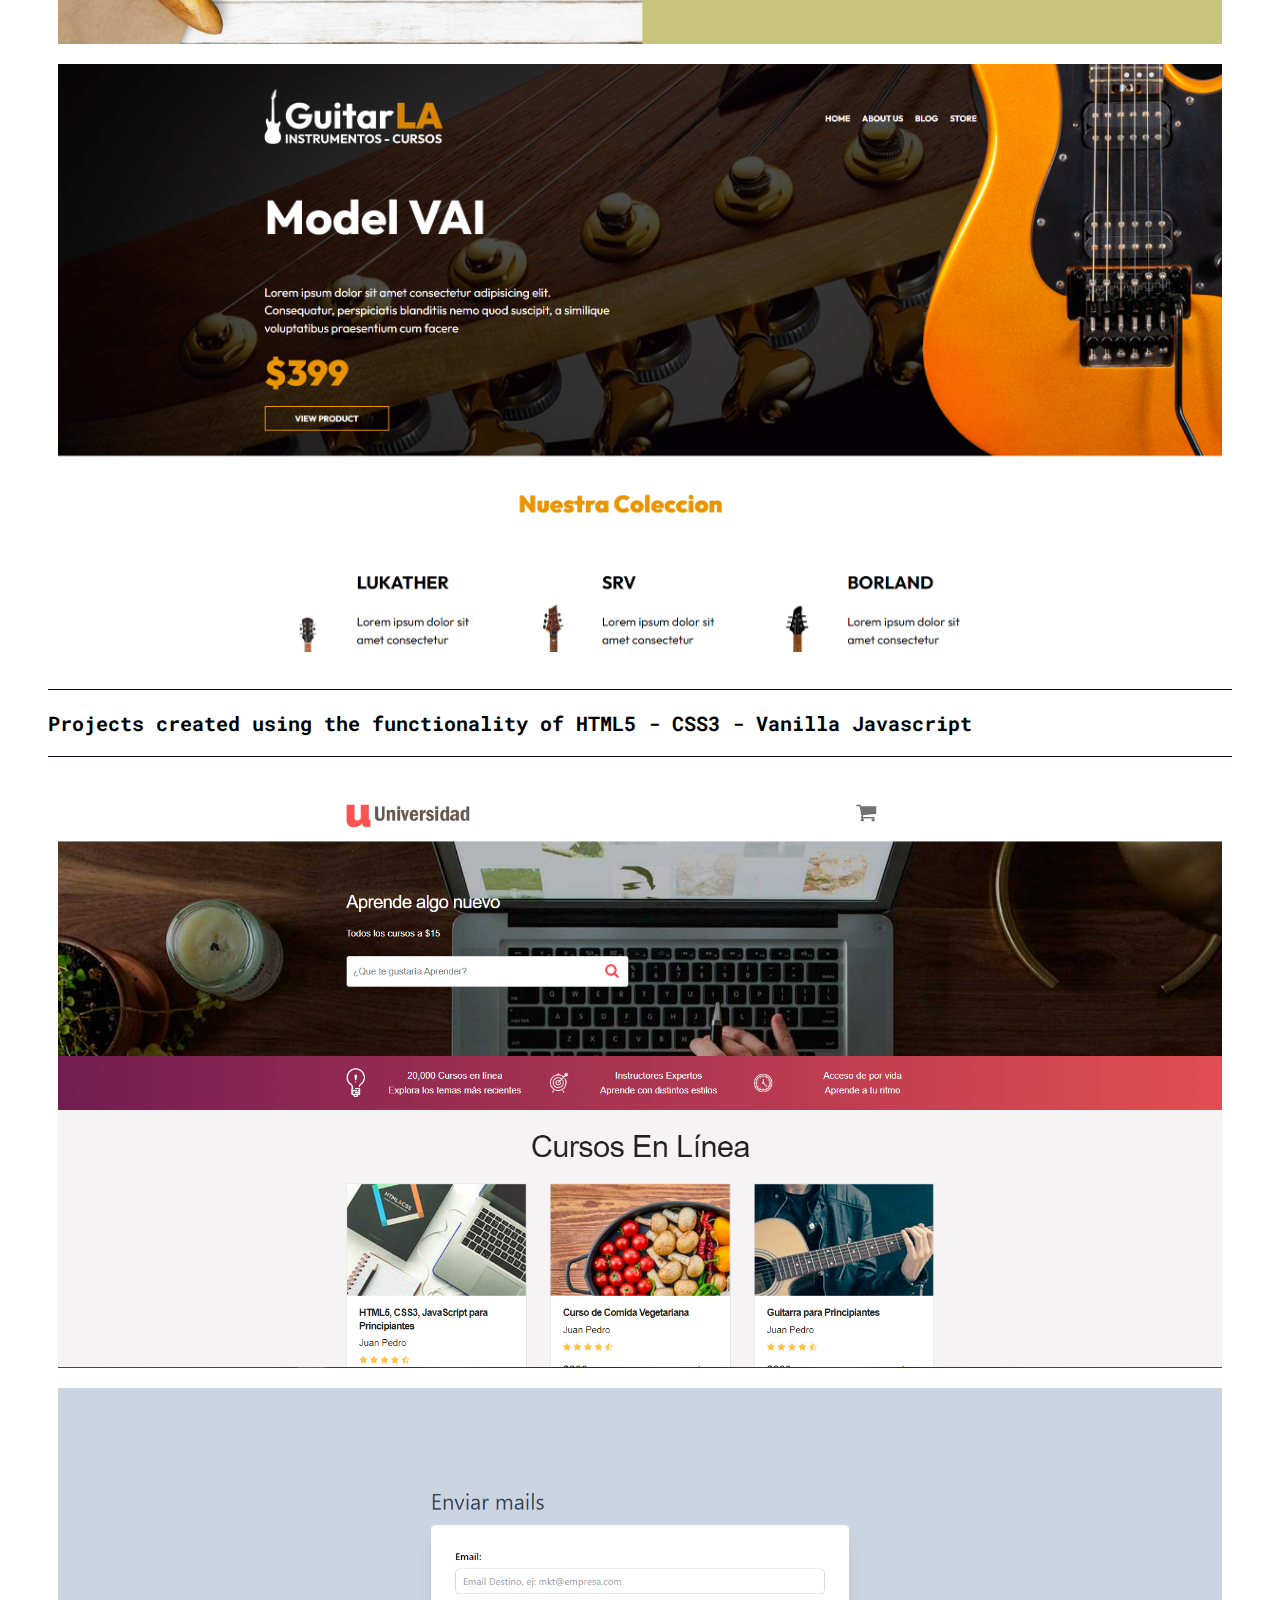
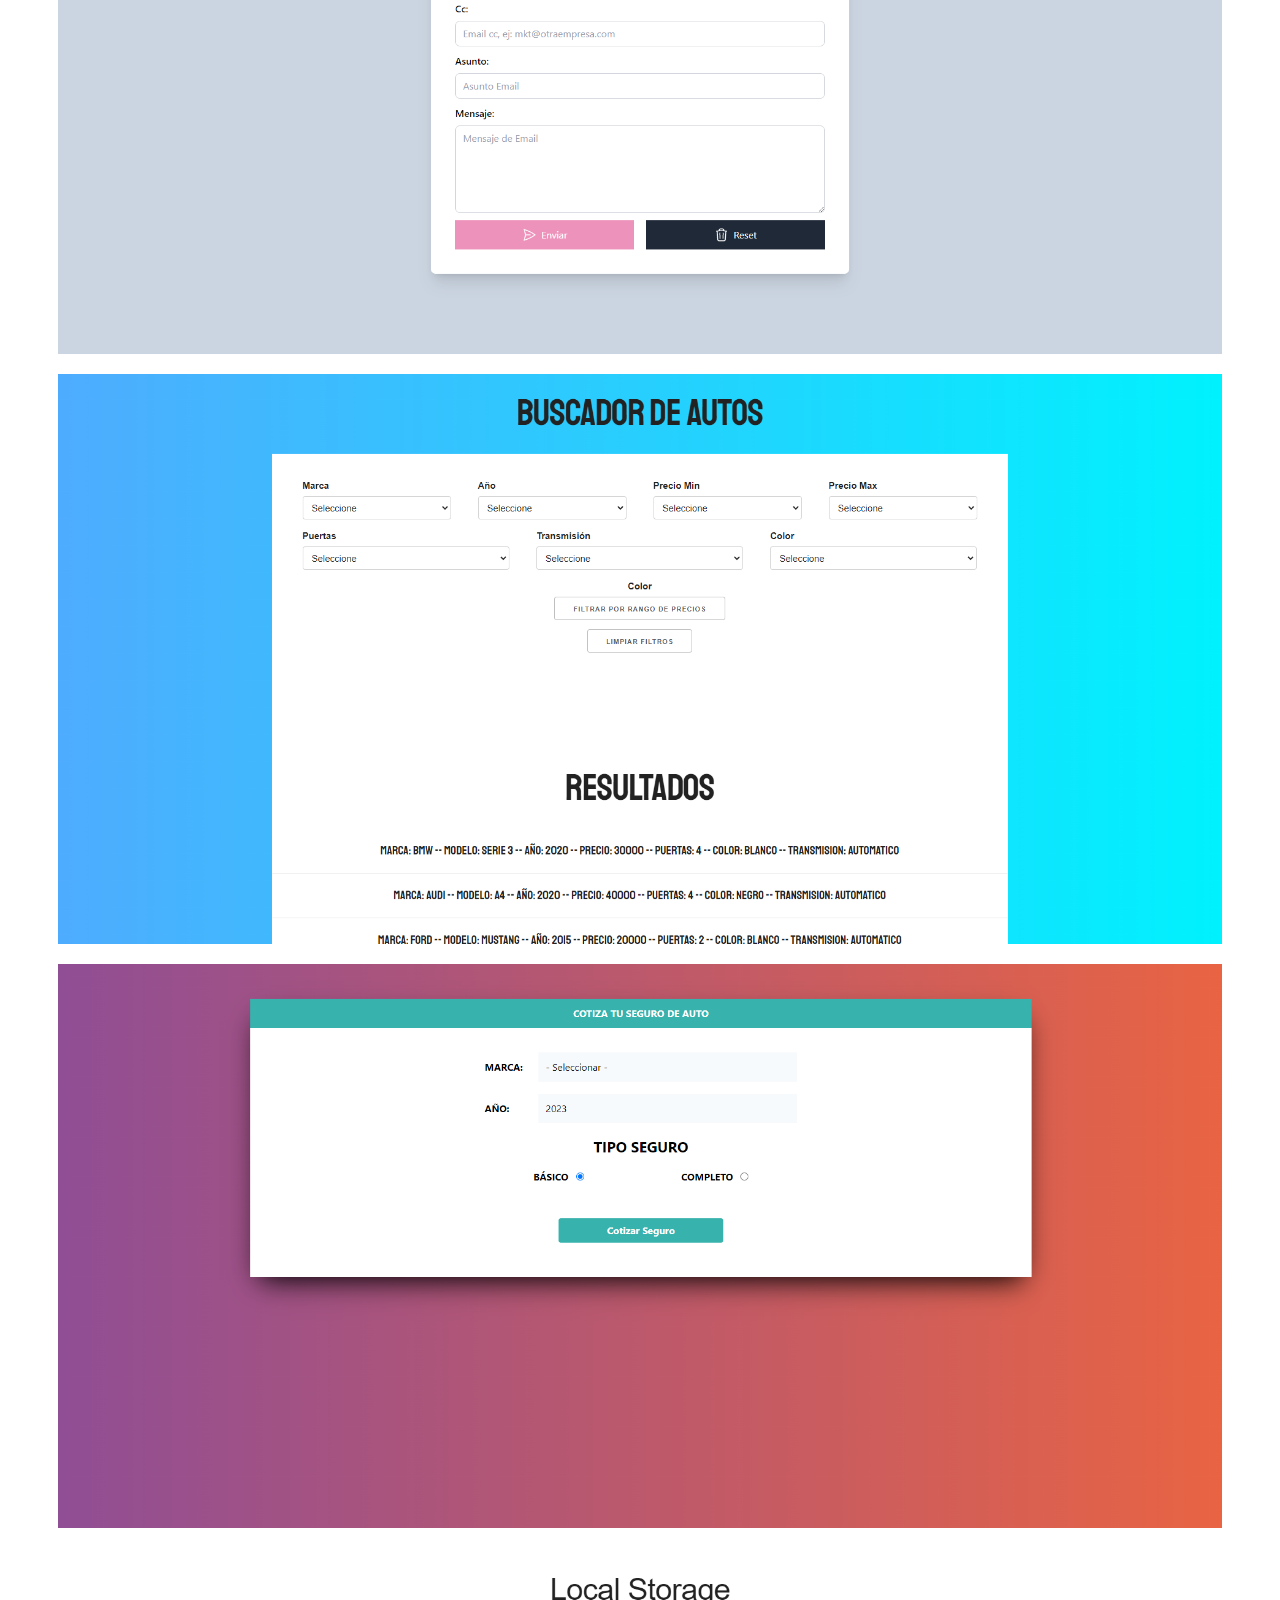
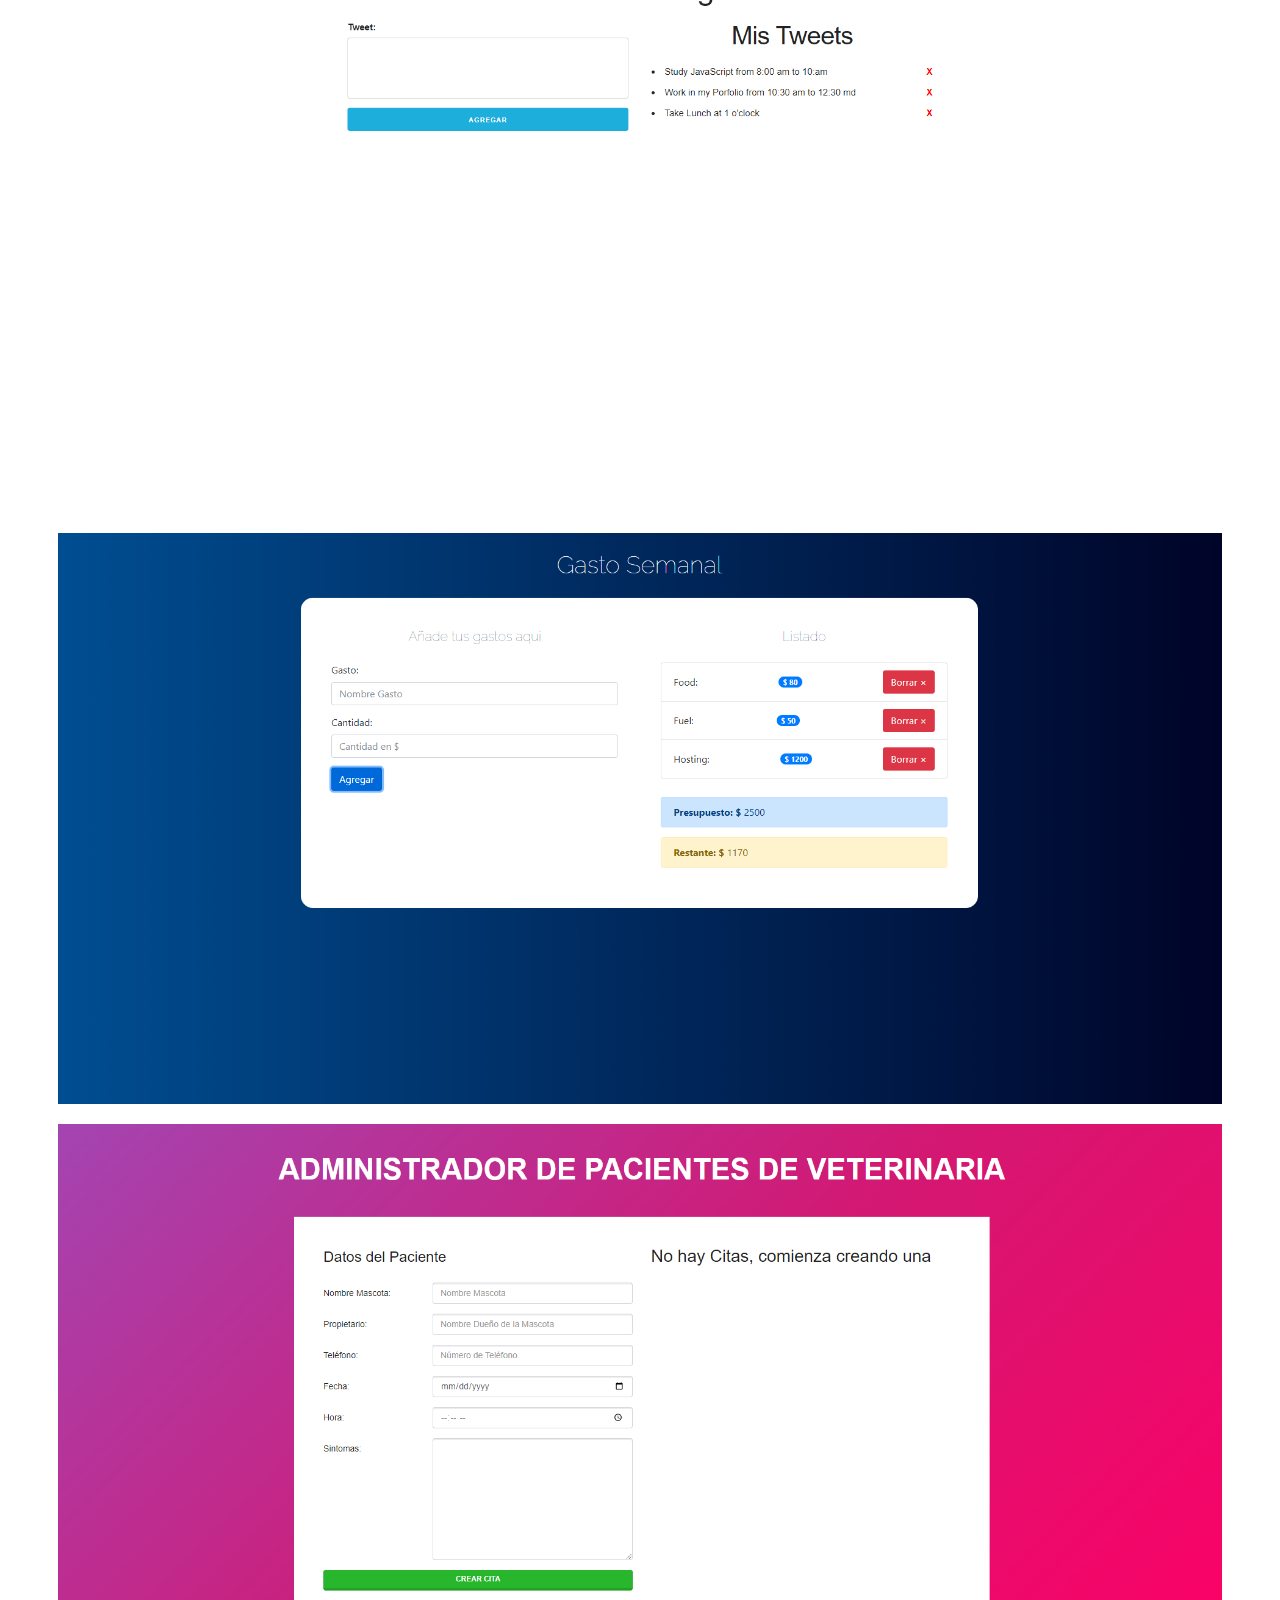
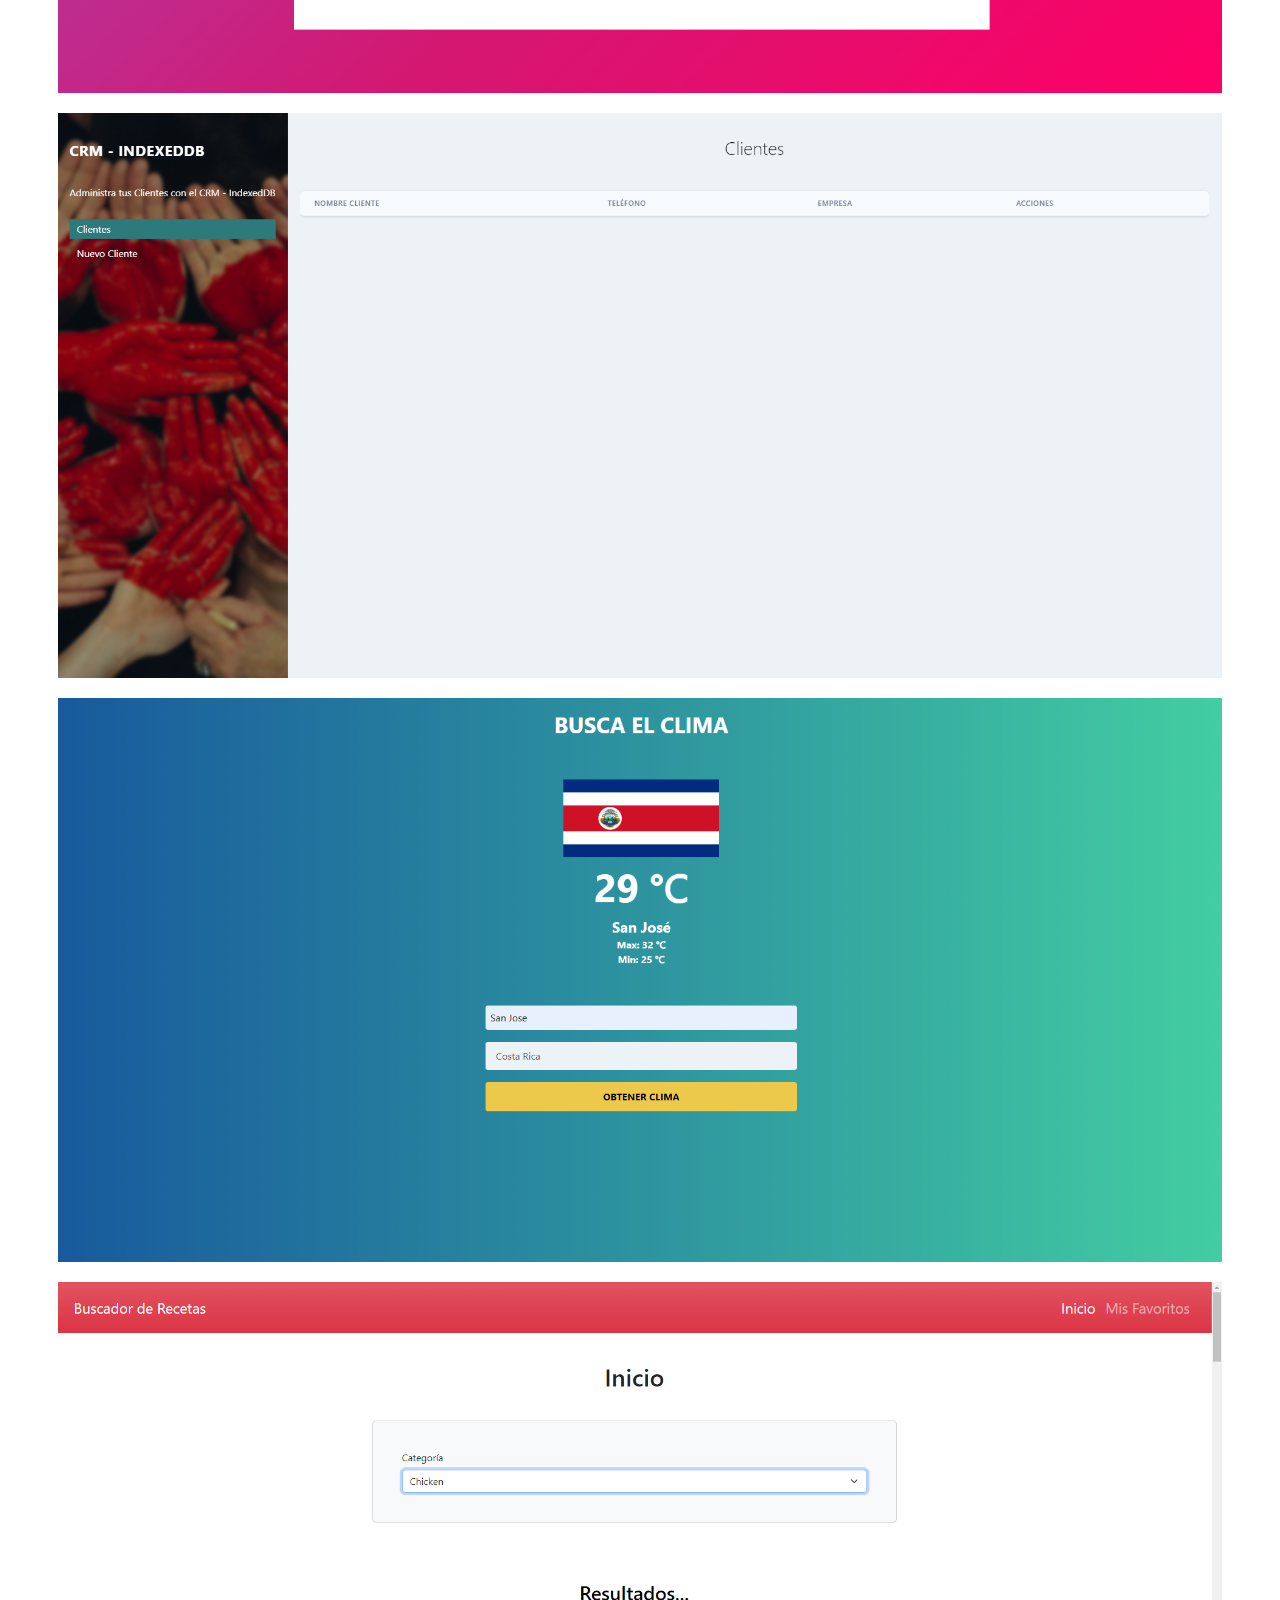
==== commit 4aceb3bd: "adding projects" ====
--- a/moreprojects.html
+++ b/moreprojects.html
@@ -884,7 +884,7 @@
                 <!-- proyecto 3 -->
                 <div class="col-12 col-md-6 col-lg-4">
                     <div class="proyecto">
-                        <img src="built/img/PipesUse.png" alt="Imagen proyecto 1">
+                        <img src="built/img/ClimateReactJS.png" alt="Imagen proyecto 1">
                         <div class="overlay">
                             <p>Climate app - React - Tailwind</p>
                             <div class="iconos-contenedor">
